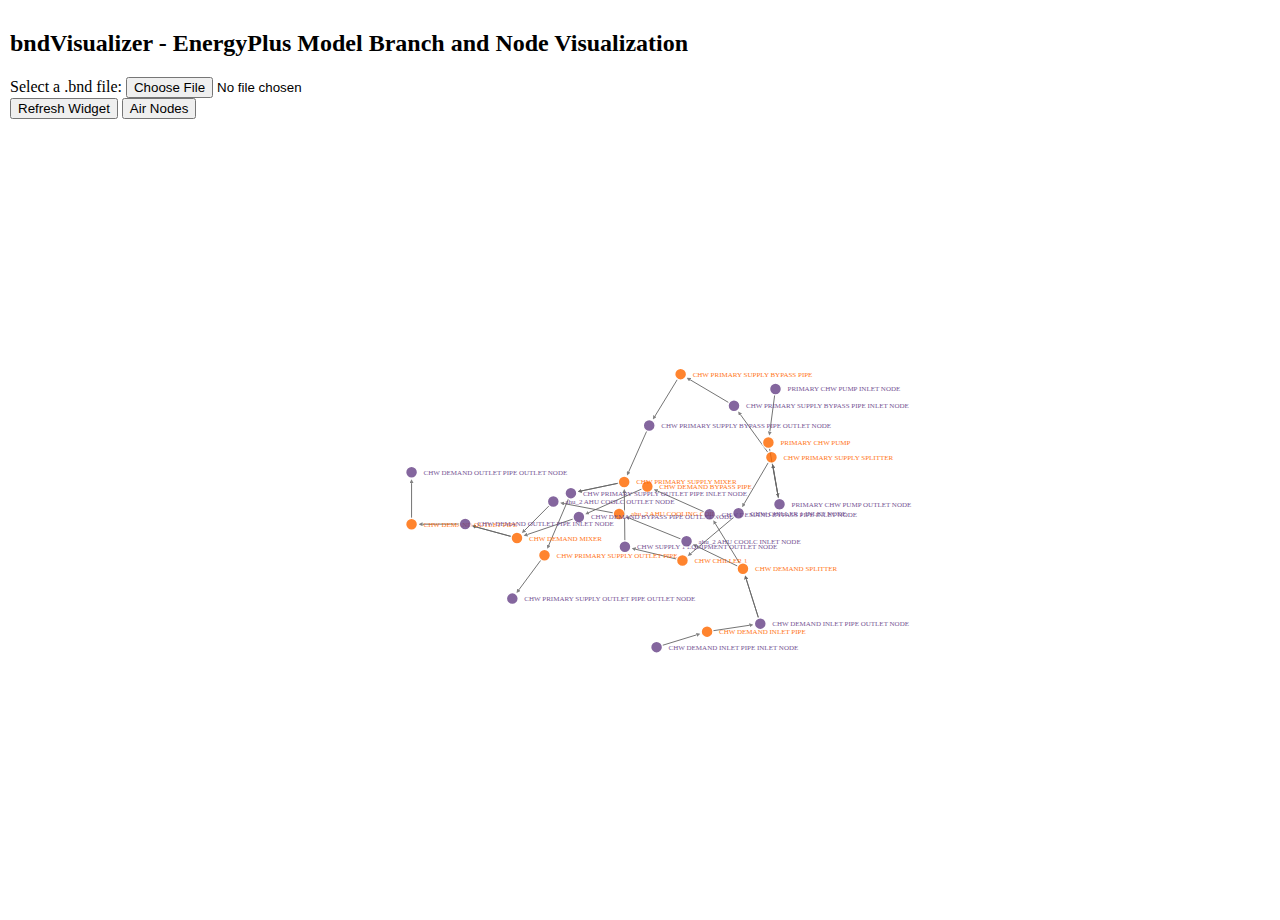
==== d3/subpage_d3.html @ aadb8e7d "Add google analytics tag" ====
<!DOCTYPE html>
<html>
<head>
<meta charset="utf-8" />
<title>bndVisualizer</title>
<script type="text/javascript" src="./lib/js/bnd2nodes.js"></script>
<link rel="stylesheet" type="text/css" href="style.css">
<!-- Google tag (gtag.js) -->
<script async src="https://www.googletagmanager.com/gtag/js?id=G-CP5YZ4WH09"></script>
<script>
  window.dataLayer = window.dataLayer || [];
  function gtag(){dataLayer.push(arguments);}
  gtag('js', new Date());

  gtag('config', 'G-CP5YZ4WH09');
</script>
<script>
  var scheduledRender;
(function() {
  // If window.HTMLWidgets is already defined, then use it; otherwise create a
  // new object. This allows preceding code to set options that affect the
  // initialization process (though none currently exist).
  window.HTMLWidgets = window.HTMLWidgets || {};

  // See if we're running in a viewer pane. If not, we're in a web browser.
  var viewerMode = window.HTMLWidgets.viewerMode =
      /\bviewer_pane=1\b/.test(window.location);

  // See if we're running in Shiny mode. If not, it's a static document.
  // Note that static widgets can appear in both Shiny and static modes, but
  // obviously, Shiny widgets can only appear in Shiny apps/documents.
  var shinyMode = window.HTMLWidgets.shinyMode =
      typeof(window.Shiny) !== "undefined" && !!window.Shiny.outputBindings;

  // We can't count on jQuery being available, so we implement our own
  // version if necessary.
  function querySelectorAll(scope, selector) {
    if (typeof(jQuery) !== "undefined" && scope instanceof jQuery) {
      return scope.find(selector);
    }
    if (scope.querySelectorAll) {
      return scope.querySelectorAll(selector);
    }
  }

  function asArray(value) {
    if (value === null)
      return [];
    if ($.isArray(value))
      return value;
    return [value];
  }

  // Implement jQuery's extend
  function extend(target /*, ... */) {
    if (arguments.length == 1) {
      return target;
    }
    for (var i = 1; i < arguments.length; i++) {
      var source = arguments[i];
      for (var prop in source) {
        if (source.hasOwnProperty(prop)) {
          target[prop] = source[prop];
        }
      }
    }
    return target;
  }

  // IE8 doesn't support Array.forEach.
  function forEach(values, callback, thisArg) {
    if (values.forEach) {
      values.forEach(callback, thisArg);
    } else {
      for (var i = 0; i < values.length; i++) {
        callback.call(thisArg, values[i], i, values);
      }
    }
  }

  // Replaces the specified method with the return value of funcSource.
  //
  // Note that funcSource should not BE the new method, it should be a function
  // that RETURNS the new method. funcSource receives a single argument that is
  // the overridden method, it can be called from the new method. The overridden
  // method can be called like a regular function, it has the target permanently
  // bound to it so "this" will work correctly.
  function overrideMethod(target, methodName, funcSource) {
    var superFunc = target[methodName] || function() {};
    var superFuncBound = function() {
      return superFunc.apply(target, arguments);
    };
    target[methodName] = funcSource(superFuncBound);
  }

  // Add a method to delegator that, when invoked, calls
  // delegatee.methodName. If there is no such method on
  // the delegatee, but there was one on delegator before
  // delegateMethod was called, then the original version
  // is invoked instead.
  // For example:
  //
  // var a = {
  //   method1: function() { console.log('a1'); }
  //   method2: function() { console.log('a2'); }
  // };
  // var b = {
  //   method1: function() { console.log('b1'); }
  // };
  // delegateMethod(a, b, "method1");
  // delegateMethod(a, b, "method2");
  // a.method1();
  // a.method2();
  //
  // The output would be "b1", "a2".
  function delegateMethod(delegator, delegatee, methodName) {
    var inherited = delegator[methodName];
    delegator[methodName] = function() {
      var target = delegatee;
      var method = delegatee[methodName];

      // The method doesn't exist on the delegatee. Instead,
      // call the method on the delegator, if it exists.
      if (!method) {
        target = delegator;
        method = inherited;
      }

      if (method) {
        return method.apply(target, arguments);
      }
    };
  }

  // Implement a vague facsimilie of jQuery's data method
  function elementData(el, name, value) {
    if (arguments.length == 2) {
      return el["htmlwidget_data_" + name];
    } else if (arguments.length == 3) {
      el["htmlwidget_data_" + name] = value;
      return el;
    } else {
      throw new Error("Wrong number of arguments for elementData: " +
        arguments.length);
    }
  }

  // http://stackoverflow.com/questions/3446170/escape-string-for-use-in-javascript-regex
  function escapeRegExp(str) {
    return str.replace(/[\-\[\]\/\{\}\(\)\*\+\?\.\\\^\$\|]/g, "\\$&");
  }

  function hasClass(el, className) {
    var re = new RegExp("\\b" + escapeRegExp(className) + "\\b");
    return re.test(el.className);
  }

  // elements - array (or array-like object) of HTML elements
  // className - class name to test for
  // include - if true, only return elements with given className;
  //   if false, only return elements *without* given className
  function filterByClass(elements, className, include) {
    var results = [];
    for (var i = 0; i < elements.length; i++) {
      if (hasClass(elements[i], className) == include)
        results.push(elements[i]);
    }
    return results;
  }

  function on(obj, eventName, func) {
    if (obj.addEventListener) {
      obj.addEventListener(eventName, func, false);
    } else if (obj.attachEvent) {
      obj.attachEvent(eventName, func);
    }
  }

  function off(obj, eventName, func) {
    if (obj.removeEventListener)
      obj.removeEventListener(eventName, func, false);
    else if (obj.detachEvent) {
      obj.detachEvent(eventName, func);
    }
  }

  // Translate array of values to top/right/bottom/left, as usual with
  // the "padding" CSS property
  // https://developer.mozilla.org/en-US/docs/Web/CSS/padding
  function unpackPadding(value) {
    if (typeof(value) === "number")
      value = [value];
    if (value.length === 1) {
      return {top: value[0], right: value[0], bottom: value[0], left: value[0]};
    }
    if (value.length === 2) {
      return {top: value[0], right: value[1], bottom: value[0], left: value[1]};
    }
    if (value.length === 3) {
      return {top: value[0], right: value[1], bottom: value[2], left: value[1]};
    }
    if (value.length === 4) {
      return {top: value[0], right: value[1], bottom: value[2], left: value[3]};
    }
  }

  // Convert an unpacked padding object to a CSS value
  function paddingToCss(paddingObj) {
    return paddingObj.top + "px " + paddingObj.right + "px " + paddingObj.bottom + "px " + paddingObj.left + "px";
  }

  // Makes a number suitable for CSS
  function px(x) {
    if (typeof(x) === "number")
      return x + "px";
    else
      return x;
  }

  // Retrieves runtime widget sizing information for an element.
  // The return value is either null, or an object with fill, padding,
  // defaultWidth, defaultHeight fields.
  function sizingPolicy(el) {
    var sizingEl = document.querySelector("script[data-for='" + el.id + "'][type='application/htmlwidget-sizing']");
    if (!sizingEl)
      return null;
    var sp = JSON.parse(sizingEl.textContent || sizingEl.text || "{}");
    if (viewerMode) {
      return sp.viewer;
    } else {
      return sp.browser;
    }
  }

  // @param tasks Array of strings (or falsy value, in which case no-op).
  //   Each element must be a valid JavaScript expression that yields a
  //   function. Or, can be an array of objects with "code" and "data"
  //   properties; in this case, the "code" property should be a string
  //   of JS that's an expr that yields a function, and "data" should be
  //   an object that will be added as an additional argument when that
  //   function is called.
  // @param target The object that will be "this" for each function
  //   execution.
  // @param args Array of arguments to be passed to the functions. (The
  //   same arguments will be passed to all functions.)
  function evalAndRun(tasks, target, args) {
    if (tasks) {
      forEach(tasks, function(task) {
        var theseArgs = args;
        if (typeof(task) === "object") {
          theseArgs = theseArgs.concat([task.data]);
          task = task.code;
        }
        var taskFunc = tryEval(task);
        if (typeof(taskFunc) !== "function") {
          throw new Error("Task must be a function! Source:\n" + task);
        }
        taskFunc.apply(target, theseArgs);
      });
    }
  }

  // Attempt eval() both with and without enclosing in parentheses.
  // Note that enclosing coerces a function declaration into
  // an expression that eval() can parse
  // (otherwise, a SyntaxError is thrown)
  function tryEval(code) {
    var result = null;
    try {
      result = eval("(" + code + ")");
    } catch(error) {
      if (!(error instanceof SyntaxError)) {
        throw error;
      }
      try {
        result = eval(code);
      } catch(e) {
        if (e instanceof SyntaxError) {
          throw error;
        } else {
          throw e;
        }
      }
    }
    return result;
  }

  function initSizing(el) {
    var sizing = sizingPolicy(el);
    if (!sizing)
      return;

    var cel = document.getElementById("htmlwidget_container");
    if (!cel)
      return;

    if (typeof(sizing.padding) !== "undefined") {
      document.body.style.margin = "0";
      document.body.style.padding = paddingToCss(unpackPadding(sizing.padding));
    }

    if (sizing.fill) {
      document.body.style.overflow = "hidden";
      document.body.style.width = "100%";
      document.body.style.height = "100%";
      document.documentElement.style.width = "100%";
      document.documentElement.style.height = "100%";
      if (cel) {
        cel.style.position = "absolute";
        var pad = unpackPadding(sizing.padding);
        // cel.style.top = pad.top + "px";
        cel.style.top = 100 + "px";
        cel.style.right = pad.right + "px";
        cel.style.bottom = pad.bottom + "px";
        cel.style.left = pad.left + "px";
        el.style.width = "100%";
        el.style.height = "100%";
      }

      return {
        getWidth: function() { return cel.offsetWidth; },
        getHeight: function() { return cel.offsetHeight; }
      };

    } else {
      el.style.width = px(sizing.width);
      el.style.height = px(sizing.height);

      return {
        getWidth: function() { return el.offsetWidth; },
        getHeight: function() { return el.offsetHeight; }
      };
    }
  }

  // Default implementations for methods
  var defaults = {
    find: function(scope) {
      return querySelectorAll(scope, "." + this.name);
    },
    renderError: function(el, err) {
      var $el = $(el);

      this.clearError(el);

      // Add all these error classes, as Shiny does
      var errClass = "shiny-output-error";
      if (err.type !== null) {
        // use the classes of the error condition as CSS class names
        errClass = errClass + " " + $.map(asArray(err.type), function(type) {
          return errClass + "-" + type;
        }).join(" ");
      }
      errClass = errClass + " htmlwidgets-error";

      // Is el inline or block? If inline or inline-block, just display:none it
      // and add an inline error.
      var display = $el.css("display");
      $el.data("restore-display-mode", display);

      if (display === "inline" || display === "inline-block") {
        $el.hide();
        if (err.message !== "") {
          var errorSpan = $("<span>").addClass(errClass);
          errorSpan.text(err.message);
          $el.after(errorSpan);
        }
      } else if (display === "block") {
        // If block, add an error just after the el, set visibility:none on the
        // el, and position the error to be on top of the el.
        // Mark it with a unique ID and CSS class so we can remove it later.
        $el.css("visibility", "hidden");
        if (err.message !== "") {
          var errorDiv = $("<div>").addClass(errClass).css("position", "absolute")
            .css("top", el.offsetTop)
            .css("left", el.offsetLeft)
            // setting width can push out the page size, forcing otherwise
            // unnecessary scrollbars to appear and making it impossible for
            // the element to shrink; so use max-width instead
            .css("maxWidth", el.offsetWidth)
            .css("height", el.offsetHeight);
          errorDiv.text(err.message);
          $el.after(errorDiv);

          // Really dumb way to keep the size/position of the error in sync with
          // the parent element as the window is resized or whatever.
          var intId = setInterval(function() {
            if (!errorDiv[0].parentElement) {
              clearInterval(intId);
              return;
            }
            errorDiv
              .css("top", el.offsetTop)
              .css("left", el.offsetLeft)
              .css("maxWidth", el.offsetWidth)
              .css("height", el.offsetHeight);
          }, 500);
        }
      }
    },
    clearError: function(el) {
      var $el = $(el);
      var display = $el.data("restore-display-mode");
      $el.data("restore-display-mode", null);

      if (display === "inline" || display === "inline-block") {
        if (display)
          $el.css("display", display);
        $(el.nextSibling).filter(".htmlwidgets-error").remove();
      } else if (display === "block"){
        $el.css("visibility", "inherit");
        $(el.nextSibling).filter(".htmlwidgets-error").remove();
      }
    },
    sizing: {}
  };

  // Called by widget bindings to register a new type of widget. The definition
  // object can contain the following properties:
  // - name (required) - A string indicating the binding name, which will be
  //   used by default as the CSS classname to look for.
  // - initialize (optional) - A function(el) that will be called once per
  //   widget element; if a value is returned, it will be passed as the third
  //   value to renderValue.
  // - renderValue (required) - A function(el, data, initValue) that will be
  //   called with data. Static contexts will cause this to be called once per
  //   element; Shiny apps will cause this to be called multiple times per
  //   element, as the data changes.
  window.HTMLWidgets.widget = function(definition) {
    if (!definition.name) {
      throw new Error("Widget must have a name");
    }
    if (!definition.type) {
      throw new Error("Widget must have a type");
    }
    // Currently we only support output widgets
    if (definition.type !== "output") {
      throw new Error("Unrecognized widget type '" + definition.type + "'");
    }
    // TODO: Verify that .name is a valid CSS classname

    // Support new-style instance-bound definitions. Old-style class-bound
    // definitions have one widget "object" per widget per type/class of
    // widget; the renderValue and resize methods on such widget objects
    // take el and instance arguments, because the widget object can't
    // store them. New-style instance-bound definitions have one widget
    // object per widget instance; the definition that's passed in doesn't
    // provide renderValue or resize methods at all, just the single method
    //   factory(el, width, height)
    // which returns an object that has renderValue(x) and resize(w, h).
    // This enables a far more natural programming style for the widget
    // author, who can store per-instance state using either OO-style
    // instance fields or functional-style closure variables (I guess this
    // is in contrast to what can only be called C-style pseudo-OO which is
    // what we required before).
    if (definition.factory) {
      definition = createLegacyDefinitionAdapter(definition);
    }

    if (!definition.renderValue) {
      throw new Error("Widget must have a renderValue function");
    }

    // For static rendering (non-Shiny), use a simple widget registration
    // scheme. We also use this scheme for Shiny apps/documents that also
    // contain static widgets.
    window.HTMLWidgets.widgets = window.HTMLWidgets.widgets || [];
    // Merge defaults into the definition; don't mutate the original definition.
    var staticBinding = extend({}, defaults, definition);
    overrideMethod(staticBinding, "find", function(superfunc) {
      return function(scope) {
        var results = superfunc(scope);
        // Filter out Shiny outputs, we only want the static kind
        return filterByClass(results, "html-widget-output", false);
      };
    });
    window.HTMLWidgets.widgets.push(staticBinding);

    if (shinyMode) {
      // Shiny is running. Register the definition with an output binding.
      // The definition itself will not be the output binding, instead
      // we will make an output binding object that delegates to the
      // definition. This is because we foolishly used the same method
      // name (renderValue) for htmlwidgets definition and Shiny bindings
      // but they actually have quite different semantics (the Shiny
      // bindings receive data that includes lots of metadata that it
      // strips off before calling htmlwidgets renderValue). We can't
      // just ignore the difference because in some widgets it's helpful
      // to call this.renderValue() from inside of resize(), and if
      // we're not delegating, then that call will go to the Shiny
      // version instead of the htmlwidgets version.

      // Merge defaults with definition, without mutating either.
      var bindingDef = extend({}, defaults, definition);

      // This object will be our actual Shiny binding.
      var shinyBinding = new Shiny.OutputBinding();

      // With a few exceptions, we'll want to simply use the bindingDef's
      // version of methods if they are available, otherwise fall back to
      // Shiny's defaults. NOTE: If Shiny's output bindings gain additional
      // methods in the future, and we want them to be overrideable by
      // HTMLWidget binding definitions, then we'll need to add them to this
      // list.
      delegateMethod(shinyBinding, bindingDef, "getId");
      delegateMethod(shinyBinding, bindingDef, "onValueChange");
      delegateMethod(shinyBinding, bindingDef, "onValueError");
      delegateMethod(shinyBinding, bindingDef, "renderError");
      delegateMethod(shinyBinding, bindingDef, "clearError");
      delegateMethod(shinyBinding, bindingDef, "showProgress");

      // The find, renderValue, and resize are handled differently, because we
      // want to actually decorate the behavior of the bindingDef methods.

      shinyBinding.find = function(scope) {
        var results = bindingDef.find(scope);

        // Only return elements that are Shiny outputs, not static ones
        var dynamicResults = results.filter(".html-widget-output");

        // It's possible that whatever caused Shiny to think there might be
        // new dynamic outputs, also caused there to be new static outputs.
        // Since there might be lots of different htmlwidgets bindings, we
        // schedule execution for later--no need to staticRender multiple
        // times.
        if (results.length !== dynamicResults.length)
          scheduleStaticRender();

        return dynamicResults;
      };

      // Wrap renderValue to handle initialization, which unfortunately isn't
      // supported natively by Shiny at the time of this writing.

      shinyBinding.renderValue = function(el, data) {
        Shiny.renderDependencies(data.deps);
        // Resolve strings marked as javascript literals to objects
        if (!(data.evals instanceof Array)) data.evals = [data.evals];
        for (var i = 0; data.evals && i < data.evals.length; i++) {
          window.HTMLWidgets.evaluateStringMember(data.x, data.evals[i]);
        }
        if (!bindingDef.renderOnNullValue) {
          if (data.x === null) {
            el.style.visibility = "hidden";
            return;
          } else {
            el.style.visibility = "inherit";
          }
        }
        if (!elementData(el, "initialized")) {
          initSizing(el);

          elementData(el, "initialized", true);
          if (bindingDef.initialize) {
            var result = bindingDef.initialize(el, el.offsetWidth,
              el.offsetHeight);
            elementData(el, "init_result", result);
          }
        }
        bindingDef.renderValue(el, data.x, elementData(el, "init_result"));
        evalAndRun(data.jsHooks.render, elementData(el, "init_result"), [el, data.x]);
      };

      // Only override resize if bindingDef implements it
      if (bindingDef.resize) {
        shinyBinding.resize = function(el, width, height) {
          // Shiny can call resize before initialize/renderValue have been
          // called, which doesn't make sense for widgets.
          if (elementData(el, "initialized")) {
            bindingDef.resize(el, width, height, elementData(el, "init_result"));
          }
        };
      }

      Shiny.outputBindings.register(shinyBinding, bindingDef.name);
    }
  };

  var scheduleStaticRenderTimerId = null;
  scheduledRender = function scheduleStaticRender() {
    if (!scheduleStaticRenderTimerId) {
      scheduleStaticRenderTimerId = setTimeout(function() {
        scheduleStaticRenderTimerId = null;
        window.HTMLWidgets.staticRender();
      }, 1);
    }
  }

  // Render static widgets after the document finishes loading
  // Statically render all elements that are of this widget's class
  window.HTMLWidgets.staticRender = function() {
    console.log("is this called")
    var bindings = window.HTMLWidgets.widgets || [];
    console.log(bindings)
    forEach(bindings, function(binding) {
      var matches = binding.find(document.documentElement);
      console.log(matches)
      forEach(matches, function(el) {
        var sizeObj = initSizing(el, binding);
        console.log("it's here")

        if (hasClass(el, "html-widget-static-bound"))
          console.log("it's returned");
          // return;
        console.log("it's here")

        el.className = el.className + " html-widget-static-bound";
        console.log("it's here")
        var initResult;
        if (binding.initialize) {
          initResult = binding.initialize(el,
            sizeObj ? sizeObj.getWidth() : el.offsetWidth,
            sizeObj ? sizeObj.getHeight() : el.offsetHeight
          );
          elementData(el, "init_result", initResult);
        }

        if (binding.resize) {
          var lastSize = {
            w: sizeObj ? sizeObj.getWidth() : el.offsetWidth,
            h: sizeObj ? sizeObj.getHeight() : el.offsetHeight
          };
          var resizeHandler = function(e) {
            var size = {
              w: sizeObj ? sizeObj.getWidth() : el.offsetWidth,
              h: sizeObj ? sizeObj.getHeight() : el.offsetHeight
            };
            if (size.w === 0 && size.h === 0)
              return;
            if (size.w === lastSize.w && size.h === lastSize.h)
              return;
            lastSize = size;
            binding.resize(el, size.w, size.h, initResult);
          };

          on(window, "resize", resizeHandler);

          // This is needed for cases where we're running in a Shiny
          // app, but the widget itself is not a Shiny output, but
          // rather a simple static widget. One example of this is
          // an rmarkdown document that has runtime:shiny and widget
          // that isn't in a render function. Shiny only knows to
          // call resize handlers for Shiny outputs, not for static
          // widgets, so we do it ourselves.
          if (window.jQuery) {
            window.jQuery(document).on(
              "shown.htmlwidgets shown.bs.tab.htmlwidgets shown.bs.collapse.htmlwidgets",
              resizeHandler
            );
            window.jQuery(document).on(
              "hidden.htmlwidgets hidden.bs.tab.htmlwidgets hidden.bs.collapse.htmlwidgets",
              resizeHandler
            );
          }

          // This is needed for the specific case of ioslides, which
          // flips slides between display:none and display:block.
          // Ideally we would not have to have ioslide-specific code
          // here, but rather have ioslides raise a generic event,
          // but the rmarkdown package just went to CRAN so the
          // window to getting that fixed may be long.
          if (window.addEventListener) {
            // It's OK to limit this to window.addEventListener
            // browsers because ioslides itself only supports
            // such browsers.
            on(document, "slideenter", resizeHandler);
            on(document, "slideleave", resizeHandler);
          }
        }

        var scriptData = document.querySelector("script[data-for='" + el.id + "'][type='application/json']");
        console.log(scriptData)
        if (scriptData) {
          var data = JSON.parse(scriptData.textContent || scriptData.text);
          // Resolve strings marked as javascript literals to objects
          if (!(data.evals instanceof Array)) data.evals = [data.evals];
          for (var k = 0; data.evals && k < data.evals.length; k++) {
            window.HTMLWidgets.evaluateStringMember(data.x, data.evals[k]);
          }
          binding.renderValue(el, data.x, initResult);
          evalAndRun(data.jsHooks.render, initResult, [el, data.x]);
        }
      });
    });

    invokePostRenderHandlers();
  }


  function has_jQuery3() {
    if (!window.jQuery) {
      return false;
    }
    var $version = window.jQuery.fn.jquery;
    var $major_version = parseInt($version.split(".")[0]);
    return $major_version >= 3;
  }

  /*
  / Shiny 1.4 bumped jQuery from 1.x to 3.x which means jQuery's
  / on-ready handler (i.e., $(fn)) is now asyncronous (i.e., it now
  / really means $(setTimeout(fn)).
  / https://jquery.com/upgrade-guide/3.0/#breaking-change-document-ready-handlers-are-now-asynchronous
  /
  / Since Shiny uses $() to schedule initShiny, shiny>=1.4 calls initShiny
  / one tick later than it did before, which means staticRender() is
  / called renderValue() earlier than (advanced) widget authors might be expecting.
  / https://github.com/rstudio/shiny/issues/2630
  /
  / For a concrete example, leaflet has some methods (e.g., updateBounds)
  / which reference Shiny methods registered in initShiny (e.g., setInputValue).
  / Since leaflet is privy to this life-cycle, it knows to use setTimeout() to
  / delay execution of those methods (until Shiny methods are ready)
  / https://github.com/rstudio/leaflet/blob/18ec981/javascript/src/index.js#L266-L268
  /
  / Ideally widget authors wouldn't need to use this setTimeout() hack that
  / leaflet uses to call Shiny methods on a staticRender(). In the long run,
  / the logic initShiny should be broken up so that method registration happens
  / right away, but binding happens later.
  */
  function maybeStaticRenderLater() {
    if (shinyMode && has_jQuery3()) {
      window.jQuery(window.HTMLWidgets.staticRender);
    } else {
      window.HTMLWidgets.staticRender();
    }
  }

  if (document.addEventListener) {
    document.addEventListener("DOMContentLoaded", function() {
      document.removeEventListener("DOMContentLoaded", arguments.callee, false);
      maybeStaticRenderLater();
    }, false);
  } else if (document.attachEvent) {
    document.attachEvent("onreadystatechange", function() {
      if (document.readyState === "complete") {
        document.detachEvent("onreadystatechange", arguments.callee);
        maybeStaticRenderLater();
      }
    });
  }


  window.HTMLWidgets.getAttachmentUrl = function(depname, key) {
    // If no key, default to the first item
    if (typeof(key) === "undefined")
      key = 1;

    var link = document.getElementById(depname + "-" + key + "-attachment");
    if (!link) {
      throw new Error("Attachment " + depname + "/" + key + " not found in document");
    }
    return link.getAttribute("href");
  };

  window.HTMLWidgets.dataframeToD3 = function(df) {
    var names = [];
    var length;
    for (var name in df) {
        if (df.hasOwnProperty(name))
            names.push(name);
        if (typeof(df[name]) !== "object" || typeof(df[name].length) === "undefined") {
            throw new Error("All fields must be arrays");
        } else if (typeof(length) !== "undefined" && length !== df[name].length) {
            throw new Error("All fields must be arrays of the same length");
        }
        length = df[name].length;
    }
    var results = [];
    var item;
    for (var row = 0; row < length; row++) {
        item = {};
        for (var col = 0; col < names.length; col++) {
            item[names[col]] = df[names[col]][row];
        }
        results.push(item);
    }
    return results;
  };

  window.HTMLWidgets.transposeArray2D = function(array) {
      if (array.length === 0) return array;
      var newArray = array[0].map(function(col, i) {
          return array.map(function(row) {
              return row[i]
          })
      });
      return newArray;
  };
  // Split value at splitChar, but allow splitChar to be escaped
  // using escapeChar. Any other characters escaped by escapeChar
  // will be included as usual (including escapeChar itself).
  function splitWithEscape(value, splitChar, escapeChar) {
    var results = [];
    var escapeMode = false;
    var currentResult = "";
    for (var pos = 0; pos < value.length; pos++) {
      if (!escapeMode) {
        if (value[pos] === splitChar) {
          results.push(currentResult);
          currentResult = "";
        } else if (value[pos] === escapeChar) {
          escapeMode = true;
        } else {
          currentResult += value[pos];
        }
      } else {
        currentResult += value[pos];
        escapeMode = false;
      }
    }
    if (currentResult !== "") {
      results.push(currentResult);
    }
    return results;
  }
  // Function authored by Yihui/JJ Allaire
  window.HTMLWidgets.evaluateStringMember = function(o, member) {
    var parts = splitWithEscape(member, '.', '\\');
    for (var i = 0, l = parts.length; i < l; i++) {
      var part = parts[i];
      // part may be a character or 'numeric' member name
      if (o !== null && typeof o === "object" && part in o) {
        if (i == (l - 1)) { // if we are at the end of the line then evalulate
          if (typeof o[part] === "string")
            o[part] = tryEval(o[part]);
        } else { // otherwise continue to next embedded object
          o = o[part];
        }
      }
    }
  };

  // Retrieve the HTMLWidget instance (i.e. the return value of an
  // HTMLWidget binding's initialize() or factory() function)
  // associated with an element, or null if none.
  window.HTMLWidgets.getInstance = function(el) {
    return elementData(el, "init_result");
  };

  // Finds the first element in the scope that matches the selector,
  // and returns the HTMLWidget instance (i.e. the return value of
  // an HTMLWidget binding's initialize() or factory() function)
  // associated with that element, if any. If no element matches the
  // selector, or the first matching element has no HTMLWidget
  // instance associated with it, then null is returned.
  //
  // The scope argument is optional, and defaults to window.document.
  window.HTMLWidgets.find = function(scope, selector) {
    if (arguments.length == 1) {
      selector = scope;
      scope = document;
    }

    var el = scope.querySelector(selector);
    if (el === null) {
      return null;
    } else {
      return window.HTMLWidgets.getInstance(el);
    }
  };

  // Finds all elements in the scope that match the selector, and
  // returns the HTMLWidget instances (i.e. the return values of
  // an HTMLWidget binding's initialize() or factory() function)
  // associated with the elements, in an array. If elements that
  // match the selector don't have an associated HTMLWidget
  // instance, the returned array will contain nulls.
  //
  // The scope argument is optional, and defaults to window.document.
  window.HTMLWidgets.findAll = function(scope, selector) {
    if (arguments.length == 1) {
      selector = scope;
      scope = document;
    }

    var nodes = scope.querySelectorAll(selector);
    var results = [];
    for (var i = 0; i < nodes.length; i++) {
      results.push(window.HTMLWidgets.getInstance(nodes[i]));
    }
    return results;
  };

  var postRenderHandlers = [];
  function invokePostRenderHandlers() {
    while (postRenderHandlers.length) {
      var handler = postRenderHandlers.shift();
      if (handler) {
        handler();
      }
    }
  }

  // Register the given callback function to be invoked after the
  // next time static widgets are rendered.
  window.HTMLWidgets.addPostRenderHandler = function(callback) {
    postRenderHandlers.push(callback);
  };

  // Takes a new-style instance-bound definition, and returns an
  // old-style class-bound definition. This saves us from having
  // to rewrite all the logic in this file to accomodate both
  // types of definitions.
  function createLegacyDefinitionAdapter(defn) {
    var result = {
      name: defn.name,
      type: defn.type,
      initialize: function(el, width, height) {
        return defn.factory(el, width, height);
      },
      renderValue: function(el, x, instance) {
        return instance.renderValue(x);
      },
      resize: function(el, width, height, instance) {
        return instance.resize(width, height);
      }
    };

    if (defn.find)
      result.find = defn.find;
    if (defn.renderError)
      result.renderError = defn.renderError;
    if (defn.clearError)
      result.clearError = defn.clearError;

    return result;
  }
})();

</script>
<script>// https://d3js.org Version 4.5.0. Copyright 2017 Mike Bostock.
(function(t,n){"object"==typeof exports&&"undefined"!=typeof module?n(exports):"function"==typeof define&&define.amd?define(["exports"],n):n(t.d3=t.d3||{})})(this,function(t){"use strict";function n(t){return function(n,e){return Ns(t(n),e)}}function e(t,n,e){var r=Math.abs(n-t)/Math.max(0,e),i=Math.pow(10,Math.floor(Math.log(r)/Math.LN10)),o=r/i;return o>=Ys?i*=10:o>=Bs?i*=5:o>=js&&(i*=2),n<t?-i:i}function r(t){return t.length}function i(t,n,e){var r=t(e);return"translate("+(isFinite(r)?r:n(e))+",0)"}function o(t,n,e){var r=t(e);return"translate(0,"+(isFinite(r)?r:n(e))+")"}function u(t){var n=t.bandwidth()/2;return t.round()&&(n=Math.round(n)),function(e){return t(e)+n}}function a(){return!this.__axis}function c(t,n){function e(e){var p,d=null==c?n.ticks?n.ticks.apply(n,r):n.domain():c,v=null==s?n.tickFormat?n.tickFormat.apply(n,r):ff:s,_=Math.max(f,0)+h,y=t===lf||t===pf?i:o,g=n.range(),m=g[0]+.5,x=g[g.length-1]+.5,b=(n.bandwidth?u:ff)(n.copy()),w=e.selection?e.selection():e,M=w.selectAll(".domain").data([null]),T=w.selectAll(".tick").data(d,n).order(),N=T.exit(),k=T.enter().append("g").attr("class","tick"),S=T.select("line"),E=T.select("text"),A=t===lf||t===df?-1:1,C=t===df||t===hf?(p="x","y"):(p="y","x");M=M.merge(M.enter().insert("path",".tick").attr("class","domain").attr("stroke","#000")),T=T.merge(k),S=S.merge(k.append("line").attr("stroke","#000").attr(p+"2",A*f).attr(C+"1",.5).attr(C+"2",.5)),E=E.merge(k.append("text").attr("fill","#000").attr(p,A*_).attr(C,.5).attr("dy",t===lf?"0em":t===pf?"0.71em":"0.32em")),e!==w&&(M=M.transition(e),T=T.transition(e),S=S.transition(e),E=E.transition(e),N=N.transition(e).attr("opacity",vf).attr("transform",function(t){return y(b,this.parentNode.__axis||b,t)}),k.attr("opacity",vf).attr("transform",function(t){return y(this.parentNode.__axis||b,b,t)})),N.remove(),M.attr("d",t===df||t==hf?"M"+A*l+","+m+"H0.5V"+x+"H"+A*l:"M"+m+","+A*l+"V0.5H"+x+"V"+A*l),T.attr("opacity",1).attr("transform",function(t){return y(b,b,t)}),S.attr(p+"2",A*f),E.attr(p,A*_).text(v),w.filter(a).attr("fill","none").attr("font-size",10).attr("font-family","sans-serif").attr("text-anchor",t===hf?"start":t===df?"end":"middle"),w.each(function(){this.__axis=b})}var r=[],c=null,s=null,f=6,l=6,h=3;return e.scale=function(t){return arguments.length?(n=t,e):n},e.ticks=function(){return r=sf.call(arguments),e},e.tickArguments=function(t){return arguments.length?(r=null==t?[]:sf.call(t),e):r.slice()},e.tickValues=function(t){return arguments.length?(c=null==t?null:sf.call(t),e):c&&c.slice()},e.tickFormat=function(t){return arguments.length?(s=t,e):s},e.tickSize=function(t){return arguments.length?(f=l=+t,e):f},e.tickSizeInner=function(t){return arguments.length?(f=+t,e):f},e.tickSizeOuter=function(t){return arguments.length?(l=+t,e):l},e.tickPadding=function(t){return arguments.length?(h=+t,e):h},e}function s(t){return c(lf,t)}function f(t){return c(hf,t)}function l(t){return c(pf,t)}function h(t){return c(df,t)}function p(){for(var t,n=0,e=arguments.length,r={};n<e;++n){if(!(t=arguments[n]+"")||t in r)throw new Error("illegal type: "+t);r[t]=[]}return new d(r)}function d(t){this._=t}function v(t,n){return t.trim().split(/^|\s+/).map(function(t){var e="",r=t.indexOf(".");if(r>=0&&(e=t.slice(r+1),t=t.slice(0,r)),t&&!n.hasOwnProperty(t))throw new Error("unknown type: "+t);return{type:t,name:e}})}function _(t,n){for(var e,r=0,i=t.length;r<i;++r)if((e=t[r]).name===n)return e.value}function y(t,n,e){for(var r=0,i=t.length;r<i;++r)if(t[r].name===n){t[r]=_f,t=t.slice(0,r).concat(t.slice(r+1));break}return null!=e&&t.push({name:n,value:e}),t}function g(t){return function(){var n=this.ownerDocument,e=this.namespaceURI;return e===yf&&n.documentElement.namespaceURI===yf?n.createElement(t):n.createElementNS(e,t)}}function m(t){return function(){return this.ownerDocument.createElementNS(t.space,t.local)}}function x(){return new b}function b(){this._="@"+(++bf).toString(36)}function w(t,n,e){return t=M(t,n,e),function(n){var e=n.relatedTarget;e&&(e===this||8&e.compareDocumentPosition(this))||t.call(this,n)}}function M(n,e,r){return function(i){var o=t.event;t.event=i;try{n.call(this,this.__data__,e,r)}finally{t.event=o}}}function T(t){return t.trim().split(/^|\s+/).map(function(t){var n="",e=t.indexOf(".");return e>=0&&(n=t.slice(e+1),t=t.slice(0,e)),{type:t,name:n}})}function N(t){return function(){var n=this.__on;if(n){for(var e,r=0,i=-1,o=n.length;r<o;++r)e=n[r],t.type&&e.type!==t.type||e.name!==t.name?n[++i]=e:this.removeEventListener(e.type,e.listener,e.capture);++i?n.length=i:delete this.__on}}}function k(t,n,e){var r=kf.hasOwnProperty(t.type)?w:M;return function(i,o,u){var a,c=this.__on,s=r(n,o,u);if(c)for(var f=0,l=c.length;f<l;++f)if((a=c[f]).type===t.type&&a.name===t.name)return this.removeEventListener(a.type,a.listener,a.capture),this.addEventListener(a.type,a.listener=s,a.capture=e),void(a.value=n);this.addEventListener(t.type,s,e),a={type:t.type,name:t.name,value:n,listener:s,capture:e},c?c.push(a):this.__on=[a]}}function S(n,e,r,i){var o=t.event;n.sourceEvent=t.event,t.event=n;try{return e.apply(r,i)}finally{t.event=o}}function E(){}function A(){return[]}function C(t,n){this.ownerDocument=t.ownerDocument,this.namespaceURI=t.namespaceURI,this._next=null,this._parent=t,this.__data__=n}function z(t,n,e,r,i,o){for(var u,a=0,c=n.length,s=o.length;a<s;++a)(u=n[a])?(u.__data__=o[a],r[a]=u):e[a]=new C(t,o[a]);for(;a<c;++a)(u=n[a])&&(i[a]=u)}function P(t,n,e,r,i,o,u){var a,c,s,f={},l=n.length,h=o.length,p=new Array(l);for(a=0;a<l;++a)(c=n[a])&&(p[a]=s=If+u.call(c,c.__data__,a,n),s in f?i[a]=c:f[s]=c);for(a=0;a<h;++a)s=If+u.call(t,o[a],a,o),(c=f[s])?(r[a]=c,c.__data__=o[a],f[s]=null):e[a]=new C(t,o[a]);for(a=0;a<l;++a)(c=n[a])&&f[p[a]]===c&&(i[a]=c)}function R(t,n){return t<n?-1:t>n?1:t>=n?0:NaN}function q(t){return function(){this.removeAttribute(t)}}function L(t){return function(){this.removeAttributeNS(t.space,t.local)}}function U(t,n){return function(){this.setAttribute(t,n)}}function D(t,n){return function(){this.setAttributeNS(t.space,t.local,n)}}function O(t,n){return function(){var e=n.apply(this,arguments);null==e?this.removeAttribute(t):this.setAttribute(t,e)}}function F(t,n){return function(){var e=n.apply(this,arguments);null==e?this.removeAttributeNS(t.space,t.local):this.setAttributeNS(t.space,t.local,e)}}function I(t){return function(){this.style.removeProperty(t)}}function Y(t,n,e){return function(){this.style.setProperty(t,n,e)}}function B(t,n,e){return function(){var r=n.apply(this,arguments);null==r?this.style.removeProperty(t):this.style.setProperty(t,r,e)}}function j(t){return function(){delete this[t]}}function H(t,n){return function(){this[t]=n}}function X(t,n){return function(){var e=n.apply(this,arguments);null==e?delete this[t]:this[t]=e}}function V(t){return t.trim().split(/^|\s+/)}function W(t){return t.classList||new $(t)}function $(t){this._node=t,this._names=V(t.getAttribute("class")||"")}function Z(t,n){for(var e=W(t),r=-1,i=n.length;++r<i;)e.add(n[r])}function G(t,n){for(var e=W(t),r=-1,i=n.length;++r<i;)e.remove(n[r])}function J(t){return function(){Z(this,t)}}function Q(t){return function(){G(this,t)}}function K(t,n){return function(){(n.apply(this,arguments)?Z:G)(this,t)}}function tt(){this.textContent=""}function nt(t){return function(){this.textContent=t}}function et(t){return function(){var n=t.apply(this,arguments);this.textContent=null==n?"":n}}function rt(){this.innerHTML=""}function it(t){return function(){this.innerHTML=t}}function ot(t){return function(){var n=t.apply(this,arguments);this.innerHTML=null==n?"":n}}function ut(){this.nextSibling&&this.parentNode.appendChild(this)}function at(){this.previousSibling&&this.parentNode.insertBefore(this,this.parentNode.firstChild)}function ct(){return null}function st(){var t=this.parentNode;t&&t.removeChild(this)}function ft(t,n,e){var r=Kf(t),i=r.CustomEvent;i?i=new i(n,e):(i=r.document.createEvent("Event"),e?(i.initEvent(n,e.bubbles,e.cancelable),i.detail=e.detail):i.initEvent(n,!1,!1)),t.dispatchEvent(i)}function lt(t,n){return function(){return ft(this,t,n)}}function ht(t,n){return function(){return ft(this,t,n.apply(this,arguments))}}function pt(t,n){this._groups=t,this._parents=n}function dt(){return new pt([[document.documentElement]],hl)}function vt(){t.event.stopImmediatePropagation()}function _t(t,n){var e=t.document.documentElement,r=pl(t).on("dragstart.drag",null);n&&(r.on("click.drag",yl,!0),setTimeout(function(){r.on("click.drag",null)},0)),"onselectstart"in e?r.on("selectstart.drag",null):(e.style.MozUserSelect=e.__noselect,delete e.__noselect)}function yt(t,n,e,r,i,o,u,a,c,s){this.target=t,this.type=n,this.subject=e,this.identifier=r,this.active=i,this.x=o,this.y=u,this.dx=a,this.dy=c,this._=s}function gt(){return!t.event.button}function mt(){return this.parentNode}function xt(n){return null==n?{x:t.event.x,y:t.event.y}:n}function bt(t,n){var e=Object.create(t.prototype);for(var r in n)e[r]=n[r];return e}function wt(){}function Mt(t){var n;return t=(t+"").trim().toLowerCase(),(n=Sl.exec(t))?(n=parseInt(n[1],16),new Et(n>>8&15|n>>4&240,n>>4&15|240&n,(15&n)<<4|15&n,1)):(n=El.exec(t))?Tt(parseInt(n[1],16)):(n=Al.exec(t))?new Et(n[1],n[2],n[3],1):(n=Cl.exec(t))?new Et(255*n[1]/100,255*n[2]/100,255*n[3]/100,1):(n=zl.exec(t))?Nt(n[1],n[2],n[3],n[4]):(n=Pl.exec(t))?Nt(255*n[1]/100,255*n[2]/100,255*n[3]/100,n[4]):(n=Rl.exec(t))?At(n[1],n[2]/100,n[3]/100,1):(n=ql.exec(t))?At(n[1],n[2]/100,n[3]/100,n[4]):Ll.hasOwnProperty(t)?Tt(Ll[t]):"transparent"===t?new Et(NaN,NaN,NaN,0):null}function Tt(t){return new Et(t>>16&255,t>>8&255,255&t,1)}function Nt(t,n,e,r){return r<=0&&(t=n=e=NaN),new Et(t,n,e,r)}function kt(t){return t instanceof wt||(t=Mt(t)),t?(t=t.rgb(),new Et(t.r,t.g,t.b,t.opacity)):new Et}function St(t,n,e,r){return 1===arguments.length?kt(t):new Et(t,n,e,null==r?1:r)}function Et(t,n,e,r){this.r=+t,this.g=+n,this.b=+e,this.opacity=+r}function At(t,n,e,r){return r<=0?t=n=e=NaN:e<=0||e>=1?t=n=NaN:n<=0&&(t=NaN),new Pt(t,n,e,r)}function Ct(t){if(t instanceof Pt)return new Pt(t.h,t.s,t.l,t.opacity);if(t instanceof wt||(t=Mt(t)),!t)return new Pt;if(t instanceof Pt)return t;t=t.rgb();var n=t.r/255,e=t.g/255,r=t.b/255,i=Math.min(n,e,r),o=Math.max(n,e,r),u=NaN,a=o-i,c=(o+i)/2;return a?(u=n===o?(e-r)/a+6*(e<r):e===o?(r-n)/a+2:(n-e)/a+4,a/=c<.5?o+i:2-o-i,u*=60):a=c>0&&c<1?0:u,new Pt(u,a,c,t.opacity)}function zt(t,n,e,r){return 1===arguments.length?Ct(t):new Pt(t,n,e,null==r?1:r)}function Pt(t,n,e,r){this.h=+t,this.s=+n,this.l=+e,this.opacity=+r}function Rt(t,n,e){return 255*(t<60?n+(e-n)*t/60:t<180?e:t<240?n+(e-n)*(240-t)/60:n)}function qt(t){if(t instanceof Ut)return new Ut(t.l,t.a,t.b,t.opacity);if(t instanceof jt){var n=t.h*Ul;return new Ut(t.l,Math.cos(n)*t.c,Math.sin(n)*t.c,t.opacity)}t instanceof Et||(t=kt(t));var e=It(t.r),r=It(t.g),i=It(t.b),o=Dt((.4124564*e+.3575761*r+.1804375*i)/Fl),u=Dt((.2126729*e+.7151522*r+.072175*i)/Il),a=Dt((.0193339*e+.119192*r+.9503041*i)/Yl);return new Ut(116*u-16,500*(o-u),200*(u-a),t.opacity)}function Lt(t,n,e,r){return 1===arguments.length?qt(t):new Ut(t,n,e,null==r?1:r)}function Ut(t,n,e,r){this.l=+t,this.a=+n,this.b=+e,this.opacity=+r}function Dt(t){return t>Xl?Math.pow(t,1/3):t/Hl+Bl}function Ot(t){return t>jl?t*t*t:Hl*(t-Bl)}function Ft(t){return 255*(t<=.0031308?12.92*t:1.055*Math.pow(t,1/2.4)-.055)}function It(t){return(t/=255)<=.04045?t/12.92:Math.pow((t+.055)/1.055,2.4)}function Yt(t){if(t instanceof jt)return new jt(t.h,t.c,t.l,t.opacity);t instanceof Ut||(t=qt(t));var n=Math.atan2(t.b,t.a)*Dl;return new jt(n<0?n+360:n,Math.sqrt(t.a*t.a+t.b*t.b),t.l,t.opacity)}function Bt(t,n,e,r){return 1===arguments.length?Yt(t):new jt(t,n,e,null==r?1:r)}function jt(t,n,e,r){this.h=+t,this.c=+n,this.l=+e,this.opacity=+r}function Ht(t){if(t instanceof Vt)return new Vt(t.h,t.s,t.l,t.opacity);t instanceof Et||(t=kt(t));var n=t.r/255,e=t.g/255,r=t.b/255,i=(Kl*r+Jl*n-Ql*e)/(Kl+Jl-Ql),o=r-i,u=(Gl*(e-i)-$l*o)/Zl,a=Math.sqrt(u*u+o*o)/(Gl*i*(1-i)),c=a?Math.atan2(u,o)*Dl-120:NaN;return new Vt(c<0?c+360:c,a,i,t.opacity)}function Xt(t,n,e,r){return 1===arguments.length?Ht(t):new Vt(t,n,e,null==r?1:r)}function Vt(t,n,e,r){this.h=+t,this.s=+n,this.l=+e,this.opacity=+r}function Wt(t,n,e,r,i){var o=t*t,u=o*t;return((1-3*t+3*o-u)*n+(4-6*o+3*u)*e+(1+3*t+3*o-3*u)*r+u*i)/6}function $t(t,n){return function(e){return t+e*n}}function Zt(t,n,e){return t=Math.pow(t,e),n=Math.pow(n,e)-t,e=1/e,function(r){return Math.pow(t+r*n,e)}}function Gt(t,n){var e=n-t;return e?$t(t,e>180||e<-180?e-360*Math.round(e/360):e):ch(isNaN(t)?n:t)}function Jt(t){return 1===(t=+t)?Qt:function(n,e){return e-n?Zt(n,e,t):ch(isNaN(n)?e:n)}}function Qt(t,n){var e=n-t;return e?$t(t,e):ch(isNaN(t)?n:t)}function Kt(t){return function(n){var e,r,i=n.length,o=new Array(i),u=new Array(i),a=new Array(i);for(e=0;e<i;++e)r=St(n[e]),o[e]=r.r||0,u[e]=r.g||0,a[e]=r.b||0;return o=t(o),u=t(u),a=t(a),r.opacity=1,function(t){return r.r=o(t),r.g=u(t),r.b=a(t),r+""}}}function tn(t){return function(){return t}}function nn(t){return function(n){return t(n)+""}}function en(t){return"none"===t?wh:(th||(th=document.createElement("DIV"),nh=document.documentElement,eh=document.defaultView),th.style.transform=t,t=eh.getComputedStyle(nh.appendChild(th),null).getPropertyValue("transform"),nh.removeChild(th),t=t.slice(7,-1).split(","),Mh(+t[0],+t[1],+t[2],+t[3],+t[4],+t[5]))}function rn(t){return null==t?wh:(rh||(rh=document.createElementNS("http://www.w3.org/2000/svg","g")),rh.setAttribute("transform",t),(t=rh.transform.baseVal.consolidate())?(t=t.matrix,Mh(t.a,t.b,t.c,t.d,t.e,t.f)):wh)}function on(t,n,e,r){function i(t){return t.length?t.pop()+" ":""}function o(t,r,i,o,u,a){if(t!==i||r!==o){var c=u.push("translate(",null,n,null,e);a.push({i:c-4,x:dh(t,i)},{i:c-2,x:dh(r,o)})}else(i||o)&&u.push("translate("+i+n+o+e)}function u(t,n,e,o){t!==n?(t-n>180?n+=360:n-t>180&&(t+=360),o.push({i:e.push(i(e)+"rotate(",null,r)-2,x:dh(t,n)})):n&&e.push(i(e)+"rotate("+n+r)}function a(t,n,e,o){t!==n?o.push({i:e.push(i(e)+"skewX(",null,r)-2,x:dh(t,n)}):n&&e.push(i(e)+"skewX("+n+r)}function c(t,n,e,r,o,u){if(t!==e||n!==r){var a=o.push(i(o)+"scale(",null,",",null,")");u.push({i:a-4,x:dh(t,e)},{i:a-2,x:dh(n,r)})}else 1===e&&1===r||o.push(i(o)+"scale("+e+","+r+")")}return function(n,e){var r=[],i=[];return n=t(n),e=t(e),o(n.translateX,n.translateY,e.translateX,e.translateY,r,i),u(n.rotate,e.rotate,r,i),a(n.skewX,e.skewX,r,i),c(n.scaleX,n.scaleY,e.scaleX,e.scaleY,r,i),n=e=null,function(t){for(var n,e=-1,o=i.length;++e<o;)r[(n=i[e]).i]=n.x(t);return r.join("")}}}function un(t){return((t=Math.exp(t))+1/t)/2}function an(t){return((t=Math.exp(t))-1/t)/2}function cn(t){return((t=Math.exp(2*t))-1)/(t+1)}function sn(t){return function(n,e){var r=t((n=zt(n)).h,(e=zt(e)).h),i=Qt(n.s,e.s),o=Qt(n.l,e.l),u=Qt(n.opacity,e.opacity);return function(t){return n.h=r(t),n.s=i(t),n.l=o(t),n.opacity=u(t),n+""}}}function fn(t,n){var e=Qt((t=Lt(t)).l,(n=Lt(n)).l),r=Qt(t.a,n.a),i=Qt(t.b,n.b),o=Qt(t.opacity,n.opacity);return function(n){return t.l=e(n),t.a=r(n),t.b=i(n),t.opacity=o(n),t+""}}function ln(t){return function(n,e){var r=t((n=Bt(n)).h,(e=Bt(e)).h),i=Qt(n.c,e.c),o=Qt(n.l,e.l),u=Qt(n.opacity,e.opacity);return function(t){return n.h=r(t),n.c=i(t),n.l=o(t),n.opacity=u(t),n+""}}}function hn(t){return function n(e){function r(n,r){var i=t((n=Xt(n)).h,(r=Xt(r)).h),o=Qt(n.s,r.s),u=Qt(n.l,r.l),a=Qt(n.opacity,r.opacity);return function(t){return n.h=i(t),n.s=o(t),n.l=u(Math.pow(t,e)),n.opacity=a(t),n+""}}return e=+e,r.gamma=n,r}(1)}function pn(){return jh||(Vh(dn),jh=Xh.now()+Hh)}function dn(){jh=0}function vn(){this._call=this._time=this._next=null}function _n(t,n,e){var r=new vn;return r.restart(t,n,e),r}function yn(){pn(),++Oh;for(var t,n=ih;n;)(t=jh-n._time)>=0&&n._call.call(null,t),n=n._next;--Oh}function gn(){jh=(Bh=Xh.now())+Hh,Oh=Fh=0;try{yn()}finally{Oh=0,xn(),jh=0}}function mn(){var t=Xh.now(),n=t-Bh;n>Yh&&(Hh-=n,Bh=t)}function xn(){for(var t,n,e=ih,r=1/0;e;)e._call?(r>e._time&&(r=e._time),t=e,e=e._next):(n=e._next,e._next=null,e=t?t._next=n:ih=n);oh=t,bn(r)}function bn(t){if(!Oh){Fh&&(Fh=clearTimeout(Fh));var n=t-jh;n>24?(t<1/0&&(Fh=setTimeout(gn,n)),Ih&&(Ih=clearInterval(Ih))):(Ih||(Bh=jh,Ih=setInterval(mn,Yh)),Oh=1,Vh(gn))}}function wn(t,n){var e=t.__transition;if(!e||!(e=e[n])||e.state>Jh)throw new Error("too late");return e}function Mn(t,n){var e=t.__transition;if(!e||!(e=e[n])||e.state>Kh)throw new Error("too late");return e}function Tn(t,n){var e=t.__transition;if(!e||!(e=e[n]))throw new Error("too late");return e}function Nn(t,n,e){function r(t){e.state=Qh,e.timer.restart(i,e.delay,e.time),e.delay<=t&&i(t-e.delay)}function i(r){var s,f,l,h;if(e.state!==Qh)return u();for(s in c)if(h=c[s],h.name===e.name){if(h.state===tp)return Wh(i);h.state===np?(h.state=rp,h.timer.stop(),h.on.call("interrupt",t,t.__data__,h.index,h.group),delete c[s]):+s<n&&(h.state=rp,h.timer.stop(),delete c[s])}if(Wh(function(){e.state===tp&&(e.state=np,e.timer.restart(o,e.delay,e.time),o(r))}),e.state=Kh,e.on.call("start",t,t.__data__,e.index,e.group),e.state===Kh){for(e.state=tp,a=new Array(l=e.tween.length),s=0,f=-1;s<l;++s)(h=e.tween[s].value.call(t,t.__data__,e.index,e.group))&&(a[++f]=h);a.length=f+1}}function o(n){for(var r=n<e.duration?e.ease.call(null,n/e.duration):(e.timer.restart(u),e.state=ep,1),i=-1,o=a.length;++i<o;)a[i].call(null,r);e.state===ep&&(e.on.call("end",t,t.__data__,e.index,e.group),u())}function u(){e.state=rp,e.timer.stop(),delete c[n];for(var r in c)return;delete t.__transition}var a,c=t.__transition;c[n]=e,e.timer=_n(r,0,e.time)}function kn(t,n){var e,r;return function(){var i=Mn(this,t),o=i.tween;if(o!==e){r=e=o;for(var u=0,a=r.length;u<a;++u)if(r[u].name===n){r=r.slice(),r.splice(u,1);break}}i.tween=r}}function Sn(t,n,e){var r,i;if("function"!=typeof e)throw new Error;return function(){var o=Mn(this,t),u=o.tween;if(u!==r){i=(r=u).slice();for(var a={name:n,value:e},c=0,s=i.length;c<s;++c)if(i[c].name===n){i[c]=a;break}c===s&&i.push(a)}o.tween=i}}function En(t,n,e){var r=t._id;return t.each(function(){var t=Mn(this,r);(t.value||(t.value={}))[n]=e.apply(this,arguments)}),function(t){return Tn(t,r).value[n]}}function An(t){return function(){this.removeAttribute(t)}}function Cn(t){return function(){this.removeAttributeNS(t.space,t.local)}}function zn(t,n,e){var r,i;return function(){var o=this.getAttribute(t);return o===e?null:o===r?i:i=n(r=o,e)}}function Pn(t,n,e){var r,i;return function(){var o=this.getAttributeNS(t.space,t.local);return o===e?null:o===r?i:i=n(r=o,e)}}function Rn(t,n,e){var r,i,o;return function(){var u,a=e(this);return null==a?void this.removeAttribute(t):(u=this.getAttribute(t),u===a?null:u===r&&a===i?o:o=n(r=u,i=a))}}function qn(t,n,e){var r,i,o;return function(){var u,a=e(this);return null==a?void this.removeAttributeNS(t.space,t.local):(u=this.getAttributeNS(t.space,t.local),u===a?null:u===r&&a===i?o:o=n(r=u,i=a))}}function Ln(t,n){function e(){var e=this,r=n.apply(e,arguments);return r&&function(n){e.setAttributeNS(t.space,t.local,r(n))}}return e._value=n,e}function Un(t,n){function e(){var e=this,r=n.apply(e,arguments);return r&&function(n){e.setAttribute(t,r(n))}}return e._value=n,e}function Dn(t,n){return function(){wn(this,t).delay=+n.apply(this,arguments)}}function On(t,n){return n=+n,function(){wn(this,t).delay=n}}function Fn(t,n){return function(){Mn(this,t).duration=+n.apply(this,arguments)}}function In(t,n){return n=+n,function(){Mn(this,t).duration=n}}function Yn(t,n){if("function"!=typeof n)throw new Error;return function(){Mn(this,t).ease=n}}function Bn(t){return(t+"").trim().split(/^|\s+/).every(function(t){var n=t.indexOf(".");return n>=0&&(t=t.slice(0,n)),!t||"start"===t})}function jn(t,n,e){var r,i,o=Bn(n)?wn:Mn;return function(){var u=o(this,t),a=u.on;a!==r&&(i=(r=a).copy()).on(n,e),u.on=i}}function Hn(t){return function(){var n=this.parentNode;for(var e in this.__transition)if(+e!==t)return;n&&n.removeChild(this)}}function Xn(t,n){var e,r,i;return function(){var o=Kf(this).getComputedStyle(this,null),u=o.getPropertyValue(t),a=(this.style.removeProperty(t),o.getPropertyValue(t));return u===a?null:u===e&&a===r?i:i=n(e=u,r=a)}}function Vn(t){return function(){this.style.removeProperty(t)}}function Wn(t,n,e){var r,i;return function(){var o=Kf(this).getComputedStyle(this,null).getPropertyValue(t);return o===e?null:o===r?i:i=n(r=o,e)}}function $n(t,n,e){var r,i,o;return function(){var u=Kf(this).getComputedStyle(this,null),a=u.getPropertyValue(t),c=e(this);return null==c&&(this.style.removeProperty(t),c=u.getPropertyValue(t)),a===c?null:a===r&&c===i?o:o=n(r=a,i=c)}}function Zn(t,n,e){function r(){var r=this,i=n.apply(r,arguments);return i&&function(n){r.style.setProperty(t,i(n),e)}}return r._value=n,r}function Gn(t){return function(){this.textContent=t}}function Jn(t){return function(){var n=t(this);this.textContent=null==n?"":n}}function Qn(t,n,e,r){this._groups=t,this._parents=n,this._name=e,this._id=r}function Kn(t){return dt().transition(t)}function te(){return++kp}function ne(t){return+t}function ee(t){return t*t}function re(t){return t*(2-t)}function ie(t){return((t*=2)<=1?t*t:--t*(2-t)+1)/2}function oe(t){return t*t*t}function ue(t){return--t*t*t+1}function ae(t){return((t*=2)<=1?t*t*t:(t-=2)*t*t+2)/2}function ce(t){return 1-Math.cos(t*Rp)}function se(t){return Math.sin(t*Rp)}function fe(t){return(1-Math.cos(Pp*t))/2}function le(t){return Math.pow(2,10*t-10)}function he(t){return 1-Math.pow(2,-10*t)}function pe(t){return((t*=2)<=1?Math.pow(2,10*t-10):2-Math.pow(2,10-10*t))/2}function de(t){return 1-Math.sqrt(1-t*t)}function ve(t){return Math.sqrt(1- --t*t)}function _e(t){return((t*=2)<=1?1-Math.sqrt(1-t*t):Math.sqrt(1-(t-=2)*t)+1)/2}function ye(t){return 1-ge(1-t)}function ge(t){return(t=+t)<qp?jp*t*t:t<Up?jp*(t-=Lp)*t+Dp:t<Fp?jp*(t-=Op)*t+Ip:jp*(t-=Yp)*t+Bp}function me(t){return((t*=2)<=1?1-ge(1-t):ge(t-1)+1)/2}function xe(t,n){for(var e;!(e=t.__transition)||!(e=e[n]);)if(!(t=t.parentNode))return td.time=pn(),td;return e}function be(){t.event.stopImmediatePropagation()}function we(t){return{type:t}}function Me(){return!t.event.button}function Te(){var t=this.ownerSVGElement||this;return[[0,0],[t.width.baseVal.value,t.height.baseVal.value]]}function Ne(t){for(;!t.__brush;)if(!(t=t.parentNode))return;return t.__brush}function ke(t){return t[0][0]===t[1][0]||t[0][1]===t[1][1]}function Se(t){var n=t.__brush;return n?n.dim.output(n.selection):null}function Ee(){return Ce(ld)}function Ae(){return Ce(hd)}function Ce(n){function e(t){var e=t.property("__brush",a).selectAll(".overlay").data([we("overlay")]);e.enter().append("rect").attr("class","overlay").attr("pointer-events","all").attr("cursor",dd.overlay).merge(e).each(function(){var t=Ne(this).extent;pl(this).attr("x",t[0][0]).attr("y",t[0][1]).attr("width",t[1][0]-t[0][0]).attr("height",t[1][1]-t[0][1])}),t.selectAll(".selection").data([we("selection")]).enter().append("rect").attr("class","selection").attr("cursor",dd.selection).attr("fill","#777").attr("fill-opacity",.3).attr("stroke","#fff").attr("shape-rendering","crispEdges");var i=t.selectAll(".handle").data(n.handles,function(t){return t.type});i.exit().remove(),i.enter().append("rect").attr("class",function(t){return"handle handle--"+t.type}).attr("cursor",function(t){return dd[t.type]}),t.each(r).attr("fill","none").attr("pointer-events","all").style("-webkit-tap-highlight-color","rgba(0,0,0,0)").on("mousedown.brush touchstart.brush",u)}function r(){var t=pl(this),n=Ne(this).selection;n?(t.selectAll(".selection").style("display",null).attr("x",n[0][0]).attr("y",n[0][1]).attr("width",n[1][0]-n[0][0]).attr("height",n[1][1]-n[0][1]),t.selectAll(".handle").style("display",null).attr("x",function(t){return"e"===t.type[t.type.length-1]?n[1][0]-h/2:n[0][0]-h/2}).attr("y",function(t){return"s"===t.type[0]?n[1][1]-h/2:n[0][1]-h/2}).attr("width",function(t){return"n"===t.type||"s"===t.type?n[1][0]-n[0][0]+h:h}).attr("height",function(t){return"e"===t.type||"w"===t.type?n[1][1]-n[0][1]+h:h})):t.selectAll(".selection,.handle").style("display","none").attr("x",null).attr("y",null).attr("width",null).attr("height",null)}function i(t,n){return t.__brush.emitter||new o(t,n)}function o(t,n){this.that=t,this.args=n,this.state=t.__brush,this.active=0}function u(){function e(){var t=zf(T);!U||w||M||(Math.abs(t[0]-O[0])>Math.abs(t[1]-O[1])?M=!0:w=!0),O=t,b=!0,ud(),o()}function o(){var t;switch(m=O[0]-D[0],x=O[1]-D[1],k){case cd:case ad:S&&(m=Math.max(P-l,Math.min(q-v,m)),h=l+m,_=v+m),E&&(x=Math.max(R-p,Math.min(L-y,x)),d=p+x,g=y+x);break;case sd:S<0?(m=Math.max(P-l,Math.min(q-l,m)),h=l+m,_=v):S>0&&(m=Math.max(P-v,Math.min(q-v,m)),h=l,_=v+m),E<0?(x=Math.max(R-p,Math.min(L-p,x)),d=p+x,g=y):E>0&&(x=Math.max(R-y,Math.min(L-y,x)),d=p,g=y+x);break;case fd:S&&(h=Math.max(P,Math.min(q,l-m*S)),_=Math.max(P,Math.min(q,v+m*S))),E&&(d=Math.max(R,Math.min(L,p-x*E)),g=Math.max(R,Math.min(L,y+x*E)))}_<h&&(S*=-1,t=l,l=v,v=t,t=h,h=_,_=t,N in vd&&Y.attr("cursor",dd[N=vd[N]])),g<d&&(E*=-1,t=p,p=y,y=t,t=d,d=g,g=t,N in _d&&Y.attr("cursor",dd[N=_d[N]])),A.selection&&(z=A.selection),w&&(h=z[0][0],_=z[1][0]),M&&(d=z[0][1],g=z[1][1]),z[0][0]===h&&z[0][1]===d&&z[1][0]===_&&z[1][1]===g||(A.selection=[[h,d],[_,g]],r.call(T),F.brush())}function u(){if(be(),t.event.touches){if(t.event.touches.length)return;c&&clearTimeout(c),c=setTimeout(function(){c=null},500),I.on("touchmove.brush touchend.brush touchcancel.brush",null)}else _t(t.event.view,b),B.on("keydown.brush keyup.brush mousemove.brush mouseup.brush",null);I.attr("pointer-events","all"),Y.attr("cursor",dd.overlay),A.selection&&(z=A.selection),ke(z)&&(A.selection=null,r.call(T)),F.end()}function a(){switch(t.event.keyCode){case 16:U=S&&E;break;case 18:k===sd&&(S&&(v=_-m*S,l=h+m*S),E&&(y=g-x*E,p=d+x*E),k=fd,o());break;case 32:k!==sd&&k!==fd||(S<0?v=_-m:S>0&&(l=h-m),E<0?y=g-x:E>0&&(p=d-x),k=cd,Y.attr("cursor",dd.selection),o());break;default:return}ud()}function s(){switch(t.event.keyCode){case 16:U&&(w=M=U=!1,o());break;case 18:k===fd&&(S<0?v=_:S>0&&(l=h),E<0?y=g:E>0&&(p=d),k=sd,o());break;case 32:k===cd&&(t.event.altKey?(S&&(v=_-m*S,l=h+m*S),E&&(y=g-x*E,p=d+x*E),k=fd):(S<0?v=_:S>0&&(l=h),E<0?y=g:E>0&&(p=d),k=sd),Y.attr("cursor",dd[N]),o());break;default:return}ud()}if(t.event.touches){if(t.event.changedTouches.length<t.event.touches.length)return ud()}else if(c)return;if(f.apply(this,arguments)){var l,h,p,d,v,_,y,g,m,x,b,w,M,T=this,N=t.event.target.__data__.type,k="selection"===(t.event.metaKey?N="overlay":N)?ad:t.event.altKey?fd:sd,S=n===hd?null:yd[N],E=n===ld?null:gd[N],A=Ne(T),C=A.extent,z=A.selection,P=C[0][0],R=C[0][1],q=C[1][0],L=C[1][1],U=S&&E&&t.event.shiftKey,D=zf(T),O=D,F=i(T,arguments).beforestart();"overlay"===N?A.selection=z=[[l=n===hd?P:D[0],p=n===ld?R:D[1]],[v=n===hd?q:l,y=n===ld?L:p]]:(l=z[0][0],p=z[0][1],v=z[1][0],y=z[1][1]),h=l,d=p,_=v,g=y;var I=pl(T).attr("pointer-events","none"),Y=I.selectAll(".overlay").attr("cursor",dd[N]);if(t.event.touches)I.on("touchmove.brush",e,!0).on("touchend.brush touchcancel.brush",u,!0);else{var B=pl(t.event.view).on("keydown.brush",a,!0).on("keyup.brush",s,!0).on("mousemove.brush",e,!0).on("mouseup.brush",u,!0);gl(t.event.view)}be(),op(T),r.call(T),F.start()}}function a(){var t=this.__brush||{selection:null};return t.extent=s.apply(this,arguments),t.dim=n,t}var c,s=Te,f=Me,l=p(e,"start","brush","end"),h=6;return e.move=function(t,e){t.selection?t.on("start.brush",function(){i(this,arguments).beforestart().start()}).on("interrupt.brush end.brush",function(){i(this,arguments).end()}).tween("brush",function(){function t(t){u.selection=1===t&&ke(s)?null:f(t),r.call(o),a.brush()}var o=this,u=o.__brush,a=i(o,arguments),c=u.selection,s=n.input("function"==typeof e?e.apply(this,arguments):e,u.extent),f=mh(c,s);return c&&s?t:t(1)}):t.each(function(){var t=this,o=arguments,u=t.__brush,a=n.input("function"==typeof e?e.apply(t,o):e,u.extent),c=i(t,o).beforestart();op(t),u.selection=null==a||ke(a)?null:a,r.call(t),c.start().brush().end()})},o.prototype={beforestart:function(){return 1===++this.active&&(this.state.emitter=this,this.starting=!0),this},start:function(){return this.starting&&(this.starting=!1,this.emit("start")),this},brush:function(){return this.emit("brush"),this},end:function(){return 0===--this.active&&(delete this.state.emitter,this.emit("end")),this},emit:function(t){S(new od(e,t,n.output(this.state.selection)),l.apply,l,[t,this.that,this.args])}},e.extent=function(t){return arguments.length?(s="function"==typeof t?t:id([[+t[0][0],+t[0][1]],[+t[1][0],+t[1][1]]]),e):s},e.filter=function(t){return arguments.length?(f="function"==typeof t?t:id(!!t),e):f},e.handleSize=function(t){return arguments.length?(h=+t,e):h},e.on=function(){var t=l.on.apply(l,arguments);return t===l?e:t},e}function ze(t){return function(n,e){return t(n.source.value+n.target.value,e.source.value+e.target.value)}}function Pe(){this._x0=this._y0=this._x1=this._y1=null,this._=""}function Re(){return new Pe}function qe(t){return t.source}function Le(t){return t.target}function Ue(t){return t.radius}function De(t){return t.startAngle}function Oe(t){return t.endAngle}function Fe(){}function Ie(t,n){var e=new Fe;if(t instanceof Fe)t.each(function(t,n){e.set(n,t)});else if(Array.isArray(t)){var r,i=-1,o=t.length;if(null==n)for(;++i<o;)e.set(i,t[i]);else for(;++i<o;)e.set(n(r=t[i],i,t),r)}else if(t)for(var u in t)e.set(u,t[u]);return e}function Ye(){return{}}function Be(t,n,e){t[n]=e}function je(){return Ie()}function He(t,n,e){t.set(n,e)}function Xe(){}function Ve(t,n){var e=new Xe;if(t instanceof Xe)t.each(function(t){e.add(t)});else if(t){var r=-1,i=t.length;if(null==n)for(;++r<i;)e.add(t[r]);else for(;++r<i;)e.add(n(t[r],r,t))}return e}function We(t){return new Function("d","return {"+t.map(function(t,n){return JSON.stringify(t)+": d["+n+"]"}).join(",")+"}")}function $e(t,n){var e=We(t);return function(r,i){return n(e(r),i,t)}}function Ze(t){var n=Object.create(null),e=[];return t.forEach(function(t){for(var r in t)r in n||e.push(n[r]=r)}),e}function Ge(t,n,e,r){if(isNaN(n)||isNaN(e))return t;var i,o,u,a,c,s,f,l,h,p=t._root,d={data:r},v=t._x0,_=t._y0,y=t._x1,g=t._y1;if(!p)return t._root=d,t;for(;p.length;)if((s=n>=(o=(v+y)/2))?v=o:y=o,(f=e>=(u=(_+g)/2))?_=u:g=u,i=p,!(p=p[l=f<<1|s]))return i[l]=d,t;if(a=+t._x.call(null,p.data),c=+t._y.call(null,p.data),n===a&&e===c)return d.next=p,i?i[l]=d:t._root=d,t;do i=i?i[l]=new Array(4):t._root=new Array(4),(s=n>=(o=(v+y)/2))?v=o:y=o,(f=e>=(u=(_+g)/2))?_=u:g=u;while((l=f<<1|s)===(h=(c>=u)<<1|a>=o));return i[h]=p,i[l]=d,t}function Je(t){var n,e,r,i,o=t.length,u=new Array(o),a=new Array(o),c=1/0,s=1/0,f=-(1/0),l=-(1/0);for(e=0;e<o;++e)isNaN(r=+this._x.call(null,n=t[e]))||isNaN(i=+this._y.call(null,n))||(u[e]=r,a[e]=i,r<c&&(c=r),r>f&&(f=r),i<s&&(s=i),i>l&&(l=i));for(f<c&&(c=this._x0,f=this._x1),l<s&&(s=this._y0,l=this._y1),this.cover(c,s).cover(f,l),e=0;e<o;++e)Ge(this,u[e],a[e],t[e]);return this}function Qe(t){for(var n=0,e=t.length;n<e;++n)this.remove(t[n]);return this}function Ke(t){return t[0]}function tr(t){return t[1]}function nr(t,n,e){var r=new er(null==n?Ke:n,null==e?tr:e,NaN,NaN,NaN,NaN);return null==t?r:r.addAll(t)}function er(t,n,e,r,i,o){this._x=t,this._y=n,this._x0=e,this._y0=r,this._x1=i,this._y1=o,this._root=void 0}function rr(t){for(var n={data:t.data},e=n;t=t.next;)e=e.next={data:t.data};return n}function ir(t){return t.x+t.vx}function or(t){return t.y+t.vy}function ur(t){return t.index}function ar(t,n){var e=t.get(n);if(!e)throw new Error("missing: "+n);return e}function cr(t){return t.x}function sr(t){return t.y}function fr(t){if(!(n=Cv.exec(t)))throw new Error("invalid format: "+t);var n,e=n[1]||" ",r=n[2]||">",i=n[3]||"-",o=n[4]||"",u=!!n[5],a=n[6]&&+n[6],c=!!n[7],s=n[8]&&+n[8].slice(1),f=n[9]||"";"n"===f?(c=!0,f="g"):Av[f]||(f=""),(u||"0"===e&&"="===r)&&(u=!0,e="0",r="="),this.fill=e,this.align=r,this.sign=i,this.symbol=o,this.zero=u,this.width=a,this.comma=c,this.precision=s,this.type=f}function lr(t){return t}function hr(n){return Pv=qv(n),
t.format=Pv.format,t.formatPrefix=Pv.formatPrefix,Pv}function pr(){this.reset()}function dr(t,n,e){var r=t.s=n+e,i=r-n,o=r-i;t.t=n-o+(e-i)}function vr(t){return t>1?0:t<-1?m_:Math.acos(t)}function _r(t){return t>1?x_:t<-1?-x_:Math.asin(t)}function yr(t){return(t=R_(t/2))*t}function gr(){}function mr(t,n){t&&O_.hasOwnProperty(t.type)&&O_[t.type](t,n)}function xr(t,n,e){var r,i=-1,o=t.length-e;for(n.lineStart();++i<o;)r=t[i],n.point(r[0],r[1],r[2]);n.lineEnd()}function br(t,n){var e=-1,r=t.length;for(n.polygonStart();++e<r;)xr(t[e],n,1);n.polygonEnd()}function wr(){B_.point=Tr}function Mr(){Nr(Fv,Iv)}function Tr(t,n){B_.point=Nr,Fv=t,Iv=n,t*=T_,n*=T_,Yv=t,Bv=E_(n=n/2+b_),jv=R_(n)}function Nr(t,n){t*=T_,n*=T_,n=n/2+b_;var e=t-Yv,r=e>=0?1:-1,i=r*e,o=E_(n),u=R_(n),a=jv*u,c=Bv*o+a*E_(i),s=a*r*R_(i);I_.add(S_(s,c)),Yv=t,Bv=o,jv=u}function kr(t){return[S_(t[1],t[0]),_r(t[2])]}function Sr(t){var n=t[0],e=t[1],r=E_(e);return[r*E_(n),r*R_(n),R_(e)]}function Er(t,n){return t[0]*n[0]+t[1]*n[1]+t[2]*n[2]}function Ar(t,n){return[t[1]*n[2]-t[2]*n[1],t[2]*n[0]-t[0]*n[2],t[0]*n[1]-t[1]*n[0]]}function Cr(t,n){t[0]+=n[0],t[1]+=n[1],t[2]+=n[2]}function zr(t,n){return[t[0]*n,t[1]*n,t[2]*n]}function Pr(t){var n=L_(t[0]*t[0]+t[1]*t[1]+t[2]*t[2]);t[0]/=n,t[1]/=n,t[2]/=n}function Rr(t,n){Qv.push(Kv=[Hv=t,Vv=t]),n<Xv&&(Xv=n),n>Wv&&(Wv=n)}function qr(t,n){var e=Sr([t*T_,n*T_]);if(Jv){var r=Ar(Jv,e),i=[r[1],-r[0],0],o=Ar(i,r);Pr(o),o=kr(o);var u,a=t-$v,c=a>0?1:-1,s=o[0]*M_*c,f=N_(a)>180;f^(c*$v<s&&s<c*t)?(u=o[1]*M_,u>Wv&&(Wv=u)):(s=(s+360)%360-180,f^(c*$v<s&&s<c*t)?(u=-o[1]*M_,u<Xv&&(Xv=u)):(n<Xv&&(Xv=n),n>Wv&&(Wv=n))),f?t<$v?Ir(Hv,t)>Ir(Hv,Vv)&&(Vv=t):Ir(t,Vv)>Ir(Hv,Vv)&&(Hv=t):Vv>=Hv?(t<Hv&&(Hv=t),t>Vv&&(Vv=t)):t>$v?Ir(Hv,t)>Ir(Hv,Vv)&&(Vv=t):Ir(t,Vv)>Ir(Hv,Vv)&&(Hv=t)}else Rr(t,n);Jv=e,$v=t}function Lr(){X_.point=qr}function Ur(){Kv[0]=Hv,Kv[1]=Vv,X_.point=Rr,Jv=null}function Dr(t,n){if(Jv){var e=t-$v;H_.add(N_(e)>180?e+(e>0?360:-360):e)}else Zv=t,Gv=n;B_.point(t,n),qr(t,n)}function Or(){B_.lineStart()}function Fr(){Dr(Zv,Gv),B_.lineEnd(),N_(H_)>y_&&(Hv=-(Vv=180)),Kv[0]=Hv,Kv[1]=Vv,Jv=null}function Ir(t,n){return(n-=t)<0?n+360:n}function Yr(t,n){return t[0]-n[0]}function Br(t,n){return t[0]<=t[1]?t[0]<=n&&n<=t[1]:n<t[0]||t[1]<n}function jr(t,n){t*=T_,n*=T_;var e=E_(n);Hr(e*E_(t),e*R_(t),R_(n))}function Hr(t,n,e){++t_,e_+=(t-e_)/t_,r_+=(n-r_)/t_,i_+=(e-i_)/t_}function Xr(){W_.point=Vr}function Vr(t,n){t*=T_,n*=T_;var e=E_(n);p_=e*E_(t),d_=e*R_(t),v_=R_(n),W_.point=Wr,Hr(p_,d_,v_)}function Wr(t,n){t*=T_,n*=T_;var e=E_(n),r=e*E_(t),i=e*R_(t),o=R_(n),u=S_(L_((u=d_*o-v_*i)*u+(u=v_*r-p_*o)*u+(u=p_*i-d_*r)*u),p_*r+d_*i+v_*o);n_+=u,o_+=u*(p_+(p_=r)),u_+=u*(d_+(d_=i)),a_+=u*(v_+(v_=o)),Hr(p_,d_,v_)}function $r(){W_.point=jr}function Zr(){W_.point=Jr}function Gr(){Qr(l_,h_),W_.point=jr}function Jr(t,n){l_=t,h_=n,t*=T_,n*=T_,W_.point=Qr;var e=E_(n);p_=e*E_(t),d_=e*R_(t),v_=R_(n),Hr(p_,d_,v_)}function Qr(t,n){t*=T_,n*=T_;var e=E_(n),r=e*E_(t),i=e*R_(t),o=R_(n),u=d_*o-v_*i,a=v_*r-p_*o,c=p_*i-d_*r,s=L_(u*u+a*a+c*c),f=p_*r+d_*i+v_*o,l=s&&-vr(f)/s,h=S_(s,f);c_+=l*u,s_+=l*a,f_+=l*c,n_+=h,o_+=h*(p_+(p_=r)),u_+=h*(d_+(d_=i)),a_+=h*(v_+(v_=o)),Hr(p_,d_,v_)}function Kr(t,n){return[t>m_?t-w_:t<-m_?t+w_:t,n]}function ti(t,n,e){return(t%=w_)?n||e?G_(ei(t),ri(n,e)):ei(t):n||e?ri(n,e):Kr}function ni(t){return function(n,e){return n+=t,[n>m_?n-w_:n<-m_?n+w_:n,e]}}function ei(t){var n=ni(t);return n.invert=ni(-t),n}function ri(t,n){function e(t,n){var e=E_(n),a=E_(t)*e,c=R_(t)*e,s=R_(n),f=s*r+a*i;return[S_(c*o-f*u,a*r-s*i),_r(f*o+c*u)]}var r=E_(t),i=R_(t),o=E_(n),u=R_(n);return e.invert=function(t,n){var e=E_(n),a=E_(t)*e,c=R_(t)*e,s=R_(n),f=s*o-c*u;return[S_(c*o+s*u,a*r+f*i),_r(f*r-a*i)]},e}function ii(t,n,e,r,i,o){if(e){var u=E_(n),a=R_(n),c=r*e;null==i?(i=n+r*w_,o=n-c/2):(i=oi(u,i),o=oi(u,o),(r>0?i<o:i>o)&&(i+=r*w_));for(var s,f=i;r>0?f>o:f<o;f-=c)s=kr([u,-a*E_(f),-a*R_(f)]),t.point(s[0],s[1])}}function oi(t,n){n=Sr(n),n[0]-=t,Pr(n);var e=vr(-n[1]);return((-n[2]<0?-e:e)+w_-y_)%w_}function ui(t,n,e,r){this.x=t,this.z=n,this.o=e,this.e=r,this.v=!1,this.n=this.p=null}function ai(t){if(n=t.length){for(var n,e,r=0,i=t[0];++r<n;)i.n=e=t[r],e.p=i,i=e;i.n=e=t[0],e.p=i}}function ci(t,n,e,r){function i(i,o){return t<=i&&i<=e&&n<=o&&o<=r}function o(i,o,a,s){var f=0,l=0;if(null==i||(f=u(i,a))!==(l=u(o,a))||c(i,o)<0^a>0){do s.point(0===f||3===f?t:e,f>1?r:n);while((f=(f+a+4)%4)!==l)}else s.point(o[0],o[1])}function u(r,i){return N_(r[0]-t)<y_?i>0?0:3:N_(r[0]-e)<y_?i>0?2:1:N_(r[1]-n)<y_?i>0?1:0:i>0?3:2}function a(t,n){return c(t.x,n.x)}function c(t,n){var e=u(t,1),r=u(n,1);return e!==r?e-r:0===e?n[1]-t[1]:1===e?t[0]-n[0]:2===e?t[1]-n[1]:n[0]-t[0]}return function(u){function c(t,n){i(t,n)&&k.point(t,n)}function s(){for(var n=0,e=0,i=_.length;e<i;++e)for(var o,u,a=_[e],c=1,s=a.length,f=a[0],l=f[0],h=f[1];c<s;++c)o=l,u=h,f=a[c],l=f[0],h=f[1],u<=r?h>r&&(l-o)*(r-u)>(h-u)*(t-o)&&++n:h<=r&&(l-o)*(r-u)<(h-u)*(t-o)&&--n;return n}function f(){k=S,v=[],_=[],N=!0}function l(){var t=s(),n=N&&t,e=(v=Ks(v)).length;(n||e)&&(u.polygonStart(),n&&(u.lineStart(),o(null,null,1,u),u.lineEnd()),e&&py(v,a,t,o,u),u.polygonEnd()),k=u,v=_=y=null}function h(){E.point=d,_&&_.push(y=[]),T=!0,M=!1,b=w=NaN}function p(){v&&(d(g,m),x&&M&&S.rejoin(),v.push(S.result())),E.point=c,M&&k.lineEnd()}function d(o,u){var a=i(o,u);if(_&&y.push([o,u]),T)g=o,m=u,x=a,T=!1,a&&(k.lineStart(),k.point(o,u));else if(a&&M)k.point(o,u);else{var c=[b=Math.max(vy,Math.min(dy,b)),w=Math.max(vy,Math.min(dy,w))],s=[o=Math.max(vy,Math.min(dy,o)),u=Math.max(vy,Math.min(dy,u))];ly(c,s,t,n,e,r)?(M||(k.lineStart(),k.point(c[0],c[1])),k.point(s[0],s[1]),a||k.lineEnd(),N=!1):a&&(k.lineStart(),k.point(o,u),N=!1)}b=o,w=u,M=a}var v,_,y,g,m,x,b,w,M,T,N,k=u,S=fy(),E={point:c,lineStart:h,lineEnd:p,polygonStart:f,polygonEnd:l};return E}}function si(){gy.point=li,gy.lineEnd=fi}function fi(){gy.point=gy.lineEnd=gr}function li(t,n){t*=T_,n*=T_,J_=t,Q_=R_(n),K_=E_(n),gy.point=hi}function hi(t,n){t*=T_,n*=T_;var e=R_(n),r=E_(n),i=N_(t-J_),o=E_(i),u=R_(i),a=r*u,c=K_*e-Q_*r*o,s=Q_*e+K_*r*o;yy.add(S_(L_(a*a+c*c),s)),J_=t,Q_=e,K_=r}function pi(t,n,e){var r=Is(t,n-y_,e).concat(n);return function(t){return r.map(function(n){return[t,n]})}}function di(t,n,e){var r=Is(t,n-y_,e).concat(n);return function(t){return r.map(function(n){return[n,t]})}}function vi(){function t(){return{type:"MultiLineString",coordinates:n()}}function n(){return Is(A_(o/_)*_,i,_).map(h).concat(Is(A_(s/y)*y,c,y).map(p)).concat(Is(A_(r/d)*d,e,d).filter(function(t){return N_(t%_)>y_}).map(f)).concat(Is(A_(a/v)*v,u,v).filter(function(t){return N_(t%y)>y_}).map(l))}var e,r,i,o,u,a,c,s,f,l,h,p,d=10,v=d,_=90,y=360,g=2.5;return t.lines=function(){return n().map(function(t){return{type:"LineString",coordinates:t}})},t.outline=function(){return{type:"Polygon",coordinates:[h(o).concat(p(c).slice(1),h(i).reverse().slice(1),p(s).reverse().slice(1))]}},t.extent=function(n){return arguments.length?t.extentMajor(n).extentMinor(n):t.extentMinor()},t.extentMajor=function(n){return arguments.length?(o=+n[0][0],i=+n[1][0],s=+n[0][1],c=+n[1][1],o>i&&(n=o,o=i,i=n),s>c&&(n=s,s=c,c=n),t.precision(g)):[[o,s],[i,c]]},t.extentMinor=function(n){return arguments.length?(r=+n[0][0],e=+n[1][0],a=+n[0][1],u=+n[1][1],r>e&&(n=r,r=e,e=n),a>u&&(n=a,a=u,u=n),t.precision(g)):[[r,a],[e,u]]},t.step=function(n){return arguments.length?t.stepMajor(n).stepMinor(n):t.stepMinor()},t.stepMajor=function(n){return arguments.length?(_=+n[0],y=+n[1],t):[_,y]},t.stepMinor=function(n){return arguments.length?(d=+n[0],v=+n[1],t):[d,v]},t.precision=function(n){return arguments.length?(g=+n,f=pi(a,u,90),l=di(r,e,g),h=pi(s,c,90),p=di(o,i,g),t):g},t.extentMajor([[-180,-90+y_],[180,90-y_]]).extentMinor([[-180,-80-y_],[180,80+y_]])}function _i(){return vi()()}function yi(){Sy.point=gi}function gi(t,n){Sy.point=mi,ty=ey=t,ny=ry=n}function mi(t,n){ky.add(ry*t-ey*n),ey=t,ry=n}function xi(){mi(ty,ny)}function bi(t,n){t<Ey&&(Ey=t),t>Cy&&(Cy=t),n<Ay&&(Ay=n),n>zy&&(zy=n)}function wi(t,n){Ry+=t,qy+=n,++Ly}function Mi(){By.point=Ti}function Ti(t,n){By.point=Ni,wi(uy=t,ay=n)}function Ni(t,n){var e=t-uy,r=n-ay,i=L_(e*e+r*r);Uy+=i*(uy+t)/2,Dy+=i*(ay+n)/2,Oy+=i,wi(uy=t,ay=n)}function ki(){By.point=wi}function Si(){By.point=Ai}function Ei(){Ci(iy,oy)}function Ai(t,n){By.point=Ci,wi(iy=uy=t,oy=ay=n)}function Ci(t,n){var e=t-uy,r=n-ay,i=L_(e*e+r*r);Uy+=i*(uy+t)/2,Dy+=i*(ay+n)/2,Oy+=i,i=ay*t-uy*n,Fy+=i*(uy+t),Iy+=i*(ay+n),Yy+=3*i,wi(uy=t,ay=n)}function zi(t){this._context=t}function Pi(){this._string=[]}function Ri(t){return"m0,"+t+"a"+t+","+t+" 0 1,1 0,"+-2*t+"a"+t+","+t+" 0 1,1 0,"+2*t+"z"}function qi(t){return t.length>1}function Li(t,n){return((t=t.x)[0]<0?t[1]-x_-y_:x_-t[1])-((n=n.x)[0]<0?n[1]-x_-y_:x_-n[1])}function Ui(t){var n,e=NaN,r=NaN,i=NaN;return{lineStart:function(){t.lineStart(),n=1},point:function(o,u){var a=o>0?m_:-m_,c=N_(o-e);N_(c-m_)<y_?(t.point(e,r=(r+u)/2>0?x_:-x_),t.point(i,r),t.lineEnd(),t.lineStart(),t.point(a,r),t.point(o,r),n=0):i!==a&&c>=m_&&(N_(e-i)<y_&&(e-=i*y_),N_(o-a)<y_&&(o-=a*y_),r=Di(e,r,o,u),t.point(i,r),t.lineEnd(),t.lineStart(),t.point(a,r),n=0),t.point(e=o,r=u),i=a},lineEnd:function(){t.lineEnd(),e=r=NaN},clean:function(){return 2-n}}}function Di(t,n,e,r){var i,o,u=R_(t-e);return N_(u)>y_?k_((R_(n)*(o=E_(r))*R_(e)-R_(r)*(i=E_(n))*R_(t))/(i*o*u)):(n+r)/2}function Oi(t,n,e,r){var i;if(null==t)i=e*x_,r.point(-m_,i),r.point(0,i),r.point(m_,i),r.point(m_,0),r.point(m_,-i),r.point(0,-i),r.point(-m_,-i),r.point(-m_,0),r.point(-m_,i);else if(N_(t[0]-n[0])>y_){var o=t[0]<n[0]?m_:-m_;i=e*o/2,r.point(-o,i),r.point(0,i),r.point(o,i)}else r.point(n[0],n[1])}function Fi(t){return function(n){var e=new Ii;for(var r in t)e[r]=t[r];return e.stream=n,e}}function Ii(){}function Yi(t,n,e){var r=n[1][0]-n[0][0],i=n[1][1]-n[0][1],o=t.clipExtent&&t.clipExtent();t.scale(150).translate([0,0]),null!=o&&t.clipExtent(null),F_(e,t.stream(Py));var u=Py.result(),a=Math.min(r/(u[1][0]-u[0][0]),i/(u[1][1]-u[0][1])),c=+n[0][0]+(r-a*(u[1][0]+u[0][0]))/2,s=+n[0][1]+(i-a*(u[1][1]+u[0][1]))/2;return null!=o&&t.clipExtent(o),t.scale(150*a).translate([c,s])}function Bi(t,n,e){return Yi(t,[[0,0],n],e)}function ji(t){return Fi({point:function(n,e){n=t(n,e),this.stream.point(n[0],n[1])}})}function Hi(t,n){function e(r,i,o,u,a,c,s,f,l,h,p,d,v,_){var y=s-r,g=f-i,m=y*y+g*g;if(m>4*n&&v--){var x=u+h,b=a+p,w=c+d,M=L_(x*x+b*b+w*w),T=_r(w/=M),N=N_(N_(w)-1)<y_||N_(o-l)<y_?(o+l)/2:S_(b,x),k=t(N,T),S=k[0],E=k[1],A=S-r,C=E-i,z=g*A-y*C;(z*z/m>n||N_((y*A+g*C)/m-.5)>.3||u*h+a*p+c*d<Jy)&&(e(r,i,o,u,a,c,S,E,N,x/=M,b/=M,w,v,_),_.point(S,E),e(S,E,N,x,b,w,s,f,l,h,p,d,v,_))}}return function(n){function r(e,r){e=t(e,r),n.point(e[0],e[1])}function i(){y=NaN,w.point=o,n.lineStart()}function o(r,i){var o=Sr([r,i]),u=t(r,i);e(y,g,_,m,x,b,y=u[0],g=u[1],_=r,m=o[0],x=o[1],b=o[2],Gy,n),n.point(y,g)}function u(){w.point=r,n.lineEnd()}function a(){i(),w.point=c,w.lineEnd=s}function c(t,n){o(f=t,n),l=y,h=g,p=m,d=x,v=b,w.point=o}function s(){e(y,g,_,m,x,b,l,h,f,p,d,v,Gy,n),w.lineEnd=u,u()}var f,l,h,p,d,v,_,y,g,m,x,b,w={point:r,lineStart:i,lineEnd:u,polygonStart:function(){n.polygonStart(),w.lineStart=a},polygonEnd:function(){n.polygonEnd(),w.lineStart=i}};return w}}function Xi(t){return Vi(function(){return t})()}function Vi(t){function n(t){return t=f(t[0]*T_,t[1]*T_),[t[0]*_+a,c-t[1]*_]}function e(t){return t=f.invert((t[0]-a)/_,(c-t[1])/_),t&&[t[0]*M_,t[1]*M_]}function r(t,n){return t=u(t,n),[t[0]*_+a,c-t[1]*_]}function i(){f=G_(s=ti(b,w,M),u);var t=u(m,x);return a=y-t[0]*_,c=g+t[1]*_,o()}function o(){return d=v=null,n}var u,a,c,s,f,l,h,p,d,v,_=150,y=480,g=250,m=0,x=0,b=0,w=0,M=0,T=null,N=Wy,k=null,S=Ty,E=.5,A=Qy(r,E);return n.stream=function(t){return d&&v===t?d:d=Ky(N(s,A(S(v=t))))},n.clipAngle=function(t){return arguments.length?(N=+t?$y(T=t*T_,6*T_):(T=null,Wy),o()):T*M_},n.clipExtent=function(t){return arguments.length?(S=null==t?(k=l=h=p=null,Ty):ci(k=+t[0][0],l=+t[0][1],h=+t[1][0],p=+t[1][1]),o()):null==k?null:[[k,l],[h,p]]},n.scale=function(t){return arguments.length?(_=+t,i()):_},n.translate=function(t){return arguments.length?(y=+t[0],g=+t[1],i()):[y,g]},n.center=function(t){return arguments.length?(m=t[0]%360*T_,x=t[1]%360*T_,i()):[m*M_,x*M_]},n.rotate=function(t){return arguments.length?(b=t[0]%360*T_,w=t[1]%360*T_,M=t.length>2?t[2]%360*T_:0,i()):[b*M_,w*M_,M*M_]},n.precision=function(t){return arguments.length?(A=Qy(r,E=t*t),o()):L_(E)},n.fitExtent=function(t,e){return Yi(n,t,e)},n.fitSize=function(t,e){return Bi(n,t,e)},function(){return u=t.apply(this,arguments),n.invert=u.invert&&e,i()}}function Wi(t){var n=0,e=m_/3,r=Vi(t),i=r(n,e);return i.parallels=function(t){return arguments.length?r(n=t[0]*T_,e=t[1]*T_):[n*M_,e*M_]},i}function $i(t){function n(t,n){return[t*e,R_(n)/e]}var e=E_(t);return n.invert=function(t,n){return[t/e,_r(n*e)]},n}function Zi(t,n){function e(t,n){var e=L_(o-2*i*R_(n))/i;return[e*R_(t*=i),u-e*E_(t)]}var r=R_(t),i=(r+R_(n))/2;if(N_(i)<y_)return $i(t);var o=1+r*(2*i-r),u=L_(o)/i;return e.invert=function(t,n){var e=u-n;return[S_(t,N_(e))/i*q_(e),_r((o-(t*t+e*e)*i*i)/(2*i))]},e}function Gi(t){var n=t.length;return{point:function(e,r){for(var i=-1;++i<n;)t[i].point(e,r)},sphere:function(){for(var e=-1;++e<n;)t[e].sphere()},lineStart:function(){for(var e=-1;++e<n;)t[e].lineStart()},lineEnd:function(){for(var e=-1;++e<n;)t[e].lineEnd()},polygonStart:function(){for(var e=-1;++e<n;)t[e].polygonStart()},polygonEnd:function(){for(var e=-1;++e<n;)t[e].polygonEnd()}}}function Ji(t){return function(n,e){var r=E_(n),i=E_(e),o=t(r*i);return[o*i*R_(n),o*R_(e)]}}function Qi(t){return function(n,e){var r=L_(n*n+e*e),i=t(r),o=R_(i),u=E_(i);return[S_(n*o,r*u),_r(r&&e*o/r)]}}function Ki(t,n){return[t,z_(U_((x_+n)/2))]}function to(t){var n,e=Xi(t),r=e.scale,i=e.translate,o=e.clipExtent;return e.scale=function(t){return arguments.length?(r(t),n&&e.clipExtent(null),e):r()},e.translate=function(t){return arguments.length?(i(t),n&&e.clipExtent(null),e):i()},e.clipExtent=function(t){if(!arguments.length)return n?null:o();if(n=null==t){var u=m_*r(),a=i();t=[[a[0]-u,a[1]-u],[a[0]+u,a[1]+u]]}return o(t),e},e.clipExtent(null)}function no(t){return U_((x_+t)/2)}function eo(t,n){function e(t,n){o>0?n<-x_+y_&&(n=-x_+y_):n>x_-y_&&(n=x_-y_);var e=o/P_(no(n),i);return[e*R_(i*t),o-e*E_(i*t)]}var r=E_(t),i=t===n?R_(t):z_(r/E_(n))/z_(no(n)/no(t)),o=r*P_(no(t),i)/i;return i?(e.invert=function(t,n){var e=o-n,r=q_(i)*L_(t*t+e*e);return[S_(t,N_(e))/i*q_(e),2*k_(P_(o/r,1/i))-x_]},e):Ki}function ro(t,n){return[t,n]}function io(t,n){function e(t,n){var e=o-n,r=i*t;return[e*R_(r),o-e*E_(r)]}var r=E_(t),i=t===n?R_(t):(r-E_(n))/(n-t),o=r/i+t;return N_(i)<y_?ro:(e.invert=function(t,n){var e=o-n;return[S_(t,N_(e))/i*q_(e),o-q_(i)*L_(t*t+e*e)]},e)}function oo(t,n){var e=E_(n),r=E_(t)*e;return[e*R_(t)/r,R_(n)/r]}function uo(t,n,e,r){return 1===t&&1===n&&0===e&&0===r?Ty:Fi({point:function(i,o){this.stream.point(i*t+e,o*n+r)}})}function ao(t,n){return[E_(n)*R_(t),R_(n)]}function co(t,n){var e=E_(n),r=1+E_(t)*e;return[e*R_(t)/r,R_(n)/r]}function so(t,n){return[z_(U_((x_+n)/2)),-t]}function fo(t,n){return t.parent===n.parent?1:2}function lo(t){return t.reduce(ho,0)/t.length}function ho(t,n){return t+n.x}function po(t){return 1+t.reduce(vo,0)}function vo(t,n){return Math.max(t,n.y)}function _o(t){for(var n;n=t.children;)t=n[0];return t}function yo(t){for(var n;n=t.children;)t=n[n.length-1];return t}function go(t){var n=0,e=t.children,r=e&&e.length;if(r)for(;--r>=0;)n+=e[r].value;else n=1;t.value=n}function mo(t,n){if(t===n)return t;var e=t.ancestors(),r=n.ancestors(),i=null;for(t=e.pop(),n=r.pop();t===n;)i=t,t=e.pop(),n=r.pop();return i}function xo(t,n){var e,r,i,o,u,a=new No(t),c=+t.value&&(a.value=t.value),s=[a];for(null==n&&(n=wo);e=s.pop();)if(c&&(e.value=+e.data.value),(i=n(e.data))&&(u=i.length))for(e.children=new Array(u),o=u-1;o>=0;--o)s.push(r=e.children[o]=new No(i[o])),r.parent=e,r.depth=e.depth+1;return a.eachBefore(To)}function bo(){return xo(this).eachBefore(Mo)}function wo(t){return t.children}function Mo(t){t.data=t.data.data}function To(t){var n=0;do t.height=n;while((t=t.parent)&&t.height<++n)}function No(t){this.data=t,this.depth=this.height=0,this.parent=null}function ko(t){this._=t,this.next=null}function So(t,n){var e=n.x-t.x,r=n.y-t.y,i=t.r-n.r;return i*i+1e-6>e*e+r*r}function Eo(t,n){var e,r,i,o=null,u=t.head;switch(n.length){case 1:e=Ao(n[0]);break;case 2:e=Co(n[0],n[1]);break;case 3:e=zo(n[0],n[1],n[2])}for(;u;)i=u._,r=u.next,e&&So(e,i)?o=u:(o?(t.tail=o,o.next=null):t.head=t.tail=null,n.push(i),e=Eo(t,n),n.pop(),t.head?(u.next=t.head,t.head=u):(u.next=null,t.head=t.tail=u),o=t.tail,o.next=r),u=r;return t.tail=o,e}function Ao(t){return{x:t.x,y:t.y,r:t.r}}function Co(t,n){var e=t.x,r=t.y,i=t.r,o=n.x,u=n.y,a=n.r,c=o-e,s=u-r,f=a-i,l=Math.sqrt(c*c+s*s);return{x:(e+o+c/l*f)/2,y:(r+u+s/l*f)/2,r:(l+i+a)/2}}function zo(t,n,e){var r=t.x,i=t.y,o=t.r,u=n.x,a=n.y,c=n.r,s=e.x,f=e.y,l=e.r,h=2*(r-u),p=2*(i-a),d=2*(c-o),v=r*r+i*i-o*o-u*u-a*a+c*c,_=2*(r-s),y=2*(i-f),g=2*(l-o),m=r*r+i*i-o*o-s*s-f*f+l*l,x=_*p-h*y,b=(p*m-y*v)/x-r,w=(y*d-p*g)/x,M=(_*v-h*m)/x-i,T=(h*g-_*d)/x,N=w*w+T*T-1,k=2*(b*w+M*T+o),S=b*b+M*M-o*o,E=(-k-Math.sqrt(k*k-4*N*S))/(2*N);return{x:b+w*E+r,y:M+T*E+i,r:E}}function Po(t,n,e){var r=t.x,i=t.y,o=n.r+e.r,u=t.r+e.r,a=n.x-r,c=n.y-i,s=a*a+c*c;if(s){var f=.5+((u*=u)-(o*=o))/(2*s),l=Math.sqrt(Math.max(0,2*o*(u+s)-(u-=s)*u-o*o))/(2*s);e.x=r+f*a+l*c,e.y=i+f*c-l*a}else e.x=r+u,e.y=i}function Ro(t,n){var e=n.x-t.x,r=n.y-t.y,i=t.r+n.r;return i*i-1e-6>e*e+r*r}function qo(t,n){for(var e=t._.r;t!==n;)e+=2*(t=t.next)._.r;return e-n._.r}function Lo(t,n,e){var r=t.x-n,i=t.y-e;return r*r+i*i}function Uo(t){this._=t,this.next=null,this.previous=null}function Do(t){if(!(i=t.length))return 0;var n,e,r,i;if(n=t[0],n.x=0,n.y=0,!(i>1))return n.r;if(e=t[1],n.x=-e.r,e.x=n.r,e.y=0,!(i>2))return n.r+e.r;Po(e,n,r=t[2]);var o,u,a,c,s,f,l,h=n.r*n.r,p=e.r*e.r,d=r.r*r.r,v=h+p+d,_=h*n.x+p*e.x+d*r.x,y=h*n.y+p*e.y+d*r.y;n=new Uo(n),e=new Uo(e),r=new Uo(r),n.next=r.previous=e,e.next=n.previous=r,r.next=e.previous=n;t:for(a=3;a<i;++a){Po(n._,e._,r=t[a]),r=new Uo(r),c=e.next,s=n.previous,f=e._.r,l=n._.r;do if(f<=l){if(Ro(c._,r._)){f+n._.r+e._.r>qo(c,e)?n=c:e=c,n.next=e,e.previous=n,--a;continue t}f+=c._.r,c=c.next}else{if(Ro(s._,r._)){qo(n,s)>l+n._.r+e._.r?n=s:e=s,n.next=e,e.previous=n,--a;continue t}l+=s._.r,s=s.previous}while(c!==s.next);for(r.previous=n,r.next=e,n.next=e.previous=e=r,v+=d=r._.r*r._.r,_+=d*r._.x,y+=d*r._.y,h=Lo(n._,o=_/v,u=y/v);(r=r.next)!==e;)(d=Lo(r._,o,u))<h&&(n=r,h=d);e=n.next}for(n=[e._],r=e;(r=r.next)!==e;)n.push(r._);for(r=Ag(n),a=0;a<i;++a)n=t[a],n.x-=r.x,n.y-=r.y;return r.r}function Oo(t){return null==t?null:Fo(t)}function Fo(t){if("function"!=typeof t)throw new Error;return t}function Io(){return 0}function Yo(t){return Math.sqrt(t.value)}function Bo(t){return function(n){n.children||(n.r=Math.max(0,+t(n)||0))}}function jo(t,n){return function(e){if(r=e.children){var r,i,o,u=r.length,a=t(e)*n||0;if(a)for(i=0;i<u;++i)r[i].r+=a;if(o=Do(r),a)for(i=0;i<u;++i)r[i].r-=a;e.r=o+a}}}function Ho(t){return function(n){var e=n.parent;n.r*=t,e&&(n.x=e.x+t*n.x,n.y=e.y+t*n.y)}}function Xo(t){return t.id}function Vo(t){return t.parentId}function Wo(t,n){return t.parent===n.parent?1:2}function $o(t){var n=t.children;return n?n[0]:t.t}function Zo(t){var n=t.children;return n?n[n.length-1]:t.t}function Go(t,n,e){var r=e/(n.i-t.i);n.c-=r,n.s+=e,t.c+=r,n.z+=e,n.m+=e}function Jo(t){for(var n,e=0,r=0,i=t.children,o=i.length;--o>=0;)n=i[o],n.z+=e,n.m+=e,e+=n.s+(r+=n.c)}function Qo(t,n,e){return t.a.parent===n.parent?t.a:e}function Ko(t,n){this._=t,this.parent=null,this.children=null,this.A=null,this.a=this,this.z=0,this.m=0,this.c=0,this.s=0,this.t=null,this.i=n}function tu(t){for(var n,e,r,i,o,u=new Ko(t,0),a=[u];n=a.pop();)if(r=n._.children)for(n.children=new Array(o=r.length),i=o-1;i>=0;--i)a.push(e=n.children[i]=new Ko(r[i],i)),e.parent=n;return(u.parent=new Ko(null,0)).children=[u],u}function nu(t,n,e,r,i,o){for(var u,a,c,s,f,l,h,p,d,v,_,y=[],g=n.children,m=0,x=0,b=g.length,w=n.value;m<b;){c=i-e,s=o-r;do f=g[x++].value;while(!f&&x<b);for(l=h=f,v=Math.max(s/c,c/s)/(w*t),_=f*f*v,d=Math.max(h/_,_/l);x<b;++x){if(f+=a=g[x].value,a<l&&(l=a),a>h&&(h=a),_=f*f*v,p=Math.max(h/_,_/l),p>d){f-=a;break}d=p}y.push(u={value:f,dice:c<s,children:g.slice(m,x)}),u.dice?qg(u,e,r,i,w?r+=s*f/w:o):Yg(u,e,r,w?e+=c*f/w:i,o),w-=f,m=x}return y}function eu(t,n){return t[0]-n[0]||t[1]-n[1]}function ru(t){for(var n=t.length,e=[0,1],r=2,i=2;i<n;++i){for(;r>1&&Gg(t[e[r-2]],t[e[r-1]],t[i])<=0;)--r;e[r++]=i}return e.slice(0,r)}function iu(t){if(!(t>=1))throw new Error;this._size=t,this._call=this._error=null,this._tasks=[],this._data=[],this._waiting=this._active=this._ended=this._start=0}function ou(t){if(!t._start)try{uu(t)}catch(n){if(t._tasks[t._ended+t._active-1])cu(t,n);else if(!t._data)throw n}}function uu(t){for(;t._start=t._waiting&&t._active<t._size;){var n=t._ended+t._active,e=t._tasks[n],r=e.length-1,i=e[r];e[r]=au(t,n),--t._waiting,++t._active,e=i.apply(null,e),t._tasks[n]&&(t._tasks[n]=e||nm)}}function au(t,n){return function(e,r){t._tasks[n]&&(--t._active,++t._ended,t._tasks[n]=null,null==t._error&&(null!=e?cu(t,e):(t._data[n]=r,t._waiting?ou(t):su(t))))}}function cu(t,n){var e,r=t._tasks.length;for(t._error=n,t._data=void 0,t._waiting=NaN;--r>=0;)if((e=t._tasks[r])&&(t._tasks[r]=null,e.abort))try{e.abort()}catch(t){}t._active=NaN,su(t)}function su(t){if(!t._active&&t._call){var n=t._data;t._data=void 0,t._call(t._error,n)}}function fu(t){return new iu(arguments.length?+t:1/0)}function lu(t){return function(n,e){t(null==n?e:null)}}function hu(t){var n=t.responseType;return n&&"text"!==n?t.response:t.responseText}function pu(t,n){return function(e){return t(e.responseText,n)}}function du(t){function n(n){var o=n+"",u=e.get(o);if(!u){if(i!==xm)return i;e.set(o,u=r.push(n))}return t[(u-1)%t.length]}var e=Ie(),r=[],i=xm;return t=null==t?[]:mm.call(t),n.domain=function(t){if(!arguments.length)return r.slice();r=[],e=Ie();for(var i,o,u=-1,a=t.length;++u<a;)e.has(o=(i=t[u])+"")||e.set(o,r.push(i));return n},n.range=function(e){return arguments.length?(t=mm.call(e),n):t.slice()},n.unknown=function(t){return arguments.length?(i=t,n):i},n.copy=function(){return du().domain(r).range(t).unknown(i)},n}function vu(){function t(){var t=i().length,r=u[1]<u[0],l=u[r-0],h=u[1-r];n=(h-l)/Math.max(1,t-c+2*s),a&&(n=Math.floor(n)),l+=(h-l-n*(t-c))*f,e=n*(1-c),a&&(l=Math.round(l),e=Math.round(e));var p=Is(t).map(function(t){return l+n*t});return o(r?p.reverse():p)}var n,e,r=du().unknown(void 0),i=r.domain,o=r.range,u=[0,1],a=!1,c=0,s=0,f=.5;return delete r.unknown,r.domain=function(n){return arguments.length?(i(n),t()):i()},r.range=function(n){return arguments.length?(u=[+n[0],+n[1]],t()):u.slice()},r.rangeRound=function(n){return u=[+n[0],+n[1]],a=!0,t()},r.bandwidth=function(){return e},r.step=function(){return n},r.round=function(n){return arguments.length?(a=!!n,t()):a},r.padding=function(n){return arguments.length?(c=s=Math.max(0,Math.min(1,n)),t()):c},r.paddingInner=function(n){return arguments.length?(c=Math.max(0,Math.min(1,n)),t()):c},r.paddingOuter=function(n){return arguments.length?(s=Math.max(0,Math.min(1,n)),t()):s},r.align=function(n){return arguments.length?(f=Math.max(0,Math.min(1,n)),t()):f},r.copy=function(){return vu().domain(i()).range(u).round(a).paddingInner(c).paddingOuter(s).align(f)},t()}function _u(t){var n=t.copy;return t.padding=t.paddingOuter,delete t.paddingInner,delete t.paddingOuter,t.copy=function(){return _u(n())},t}function yu(){return _u(vu().paddingInner(1))}function gu(t,n){return(n-=t=+t)?function(e){return(e-t)/n}:bm(n)}function mu(t){return function(n,e){var r=t(n=+n,e=+e);return function(t){return t<=n?0:t>=e?1:r(t)}}}function xu(t){return function(n,e){var r=t(n=+n,e=+e);return function(t){return t<=0?n:t>=1?e:r(t)}}}function bu(t,n,e,r){var i=t[0],o=t[1],u=n[0],a=n[1];return o<i?(i=e(o,i),u=r(a,u)):(i=e(i,o),u=r(u,a)),function(t){return u(i(t))}}function wu(t,n,e,r){var i=Math.min(t.length,n.length)-1,o=new Array(i),u=new Array(i),a=-1;for(t[i]<t[0]&&(t=t.slice().reverse(),n=n.slice().reverse());++a<i;)o[a]=e(t[a],t[a+1]),u[a]=r(n[a],n[a+1]);return function(n){var e=Es(t,n,1,i)-1;return u[e](o[e](n))}}function Mu(t,n){return n.domain(t.domain()).range(t.range()).interpolate(t.interpolate()).clamp(t.clamp())}function Tu(t,n){function e(){return i=Math.min(a.length,c.length)>2?wu:bu,o=u=null,r}function r(n){return(o||(o=i(a,c,f?mu(t):t,s)))(+n)}var i,o,u,a=Mm,c=Mm,s=mh,f=!1;return r.invert=function(t){return(u||(u=i(c,a,gu,f?xu(n):n)))(+t)},r.domain=function(t){return arguments.length?(a=gm.call(t,wm),e()):a.slice()},r.range=function(t){return arguments.length?(c=mm.call(t),e()):c.slice()},r.rangeRound=function(t){return c=mm.call(t),s=xh,e()},r.clamp=function(t){return arguments.length?(f=!!t,e()):f},r.interpolate=function(t){return arguments.length?(s=t,e()):s},e()}function Nu(t){var n=t.domain;return t.ticks=function(t){var e=n();return Hs(e[0],e[e.length-1],null==t?10:t)},t.tickFormat=function(t,e){return Tm(n(),t,e)},t.nice=function(r){var i=n(),o=i.length-1,u=null==r?10:r,a=i[0],c=i[o],s=e(a,c,u);return s&&(s=e(Math.floor(a/s)*s,Math.ceil(c/s)*s,u),i[0]=Math.floor(a/s)*s,i[o]=Math.ceil(c/s)*s,n(i)),t},t}function ku(){var t=Tu(gu,dh);return t.copy=function(){return Mu(t,ku())},Nu(t)}function Su(){function t(t){return+t}var n=[0,1];return t.invert=t,t.domain=t.range=function(e){return arguments.length?(n=gm.call(e,wm),t):n.slice()},t.copy=function(){return Su().domain(n)},Nu(t)}function Eu(t,n){return(n=Math.log(n/t))?function(e){return Math.log(e/t)/n}:bm(n)}function Au(t,n){return t<0?function(e){return-Math.pow(-n,e)*Math.pow(-t,1-e)}:function(e){return Math.pow(n,e)*Math.pow(t,1-e)}}function Cu(t){return isFinite(t)?+("1e"+t):t<0?0:t}function zu(t){return 10===t?Cu:t===Math.E?Math.exp:function(n){return Math.pow(t,n)}}function Pu(t){return t===Math.E?Math.log:10===t&&Math.log10||2===t&&Math.log2||(t=Math.log(t),function(n){return Math.log(n)/t})}function Ru(t){return function(n){return-t(-n)}}function qu(){function n(){return o=Pu(i),u=zu(i),r()[0]<0&&(o=Ru(o),u=Ru(u)),e}var e=Tu(Eu,Au).domain([1,10]),r=e.domain,i=10,o=Pu(10),u=zu(10);return e.base=function(t){return arguments.length?(i=+t,n()):i},e.domain=function(t){return arguments.length?(r(t),n()):r()},e.ticks=function(t){var n,e=r(),a=e[0],c=e[e.length-1];(n=c<a)&&(h=a,a=c,c=h);var s,f,l,h=o(a),p=o(c),d=null==t?10:+t,v=[];if(!(i%1)&&p-h<d){if(h=Math.round(h)-1,p=Math.round(p)+1,a>0){for(;h<p;++h)for(f=1,s=u(h);f<i;++f)if(l=s*f,!(l<a)){if(l>c)break;v.push(l)}}else for(;h<p;++h)for(f=i-1,s=u(h);f>=1;--f)if(l=s*f,!(l<a)){if(l>c)break;v.push(l)}}else v=Hs(h,p,Math.min(p-h,d)).map(u);return n?v.reverse():v},e.tickFormat=function(n,r){if(null==r&&(r=10===i?".0e":","),"function"!=typeof r&&(r=t.format(r)),n===1/0)return r;null==n&&(n=10);var a=Math.max(1,i*n/e.ticks().length);return function(t){var n=t/u(Math.round(o(t)));return n*i<i-.5&&(n*=i),n<=a?r(t):""}},e.nice=function(){return r(Nm(r(),{floor:function(t){return u(Math.floor(o(t)))},ceil:function(t){return u(Math.ceil(o(t)))}}))},e.copy=function(){return Mu(e,qu().base(i))},e}function Lu(t,n){return t<0?-Math.pow(-t,n):Math.pow(t,n)}function Uu(){function t(t,n){return(n=Lu(n,e)-(t=Lu(t,e)))?function(r){return(Lu(r,e)-t)/n}:bm(n)}function n(t,n){return n=Lu(n,e)-(t=Lu(t,e)),function(r){return Lu(t+n*r,1/e)}}var e=1,r=Tu(t,n),i=r.domain;return r.exponent=function(t){return arguments.length?(e=+t,i(i())):e},r.copy=function(){return Mu(r,Uu().exponent(e))},Nu(r)}function Du(){return Uu().exponent(.5)}function Ou(){function t(){var t=0,o=Math.max(1,r.length);for(i=new Array(o-1);++t<o;)i[t-1]=Ws(e,t/o);return n}function n(t){if(!isNaN(t=+t))return r[Es(i,t)]}var e=[],r=[],i=[];return n.invertExtent=function(t){var n=r.indexOf(t);return n<0?[NaN,NaN]:[n>0?i[n-1]:e[0],n<i.length?i[n]:e[e.length-1]]},n.domain=function(n){if(!arguments.length)return e.slice();e=[];for(var r,i=0,o=n.length;i<o;++i)r=n[i],null==r||isNaN(r=+r)||e.push(r);return e.sort(Ns),t()},n.range=function(n){return arguments.length?(r=mm.call(n),t()):r.slice()},n.quantiles=function(){return i.slice()},n.copy=function(){return Ou().domain(e).range(r)},n}function Fu(){function t(t){if(t<=t)return u[Es(o,t,0,i)]}function n(){var n=-1;for(o=new Array(i);++n<i;)o[n]=((n+1)*r-(n-i)*e)/(i+1);return t}var e=0,r=1,i=1,o=[.5],u=[0,1];return t.domain=function(t){return arguments.length?(e=+t[0],r=+t[1],n()):[e,r]},t.range=function(t){return arguments.length?(i=(u=mm.call(t)).length-1,n()):u.slice()},t.invertExtent=function(t){var n=u.indexOf(t);return n<0?[NaN,NaN]:n<1?[e,o[0]]:n>=i?[o[i-1],r]:[o[n-1],o[n]]},t.copy=function(){return Fu().domain([e,r]).range(u)},Nu(t)}function Iu(){function t(t){if(t<=t)return e[Es(n,t,0,r)]}var n=[.5],e=[0,1],r=1;return t.domain=function(i){return arguments.length?(n=mm.call(i),r=Math.min(n.length,e.length-1),t):n.slice()},t.range=function(i){return arguments.length?(e=mm.call(i),r=Math.min(n.length,e.length-1),t):e.slice()},t.invertExtent=function(t){var r=e.indexOf(t);return[n[r-1],n[r]]},t.copy=function(){return Iu().domain(n).range(e)},t}function Yu(t,n,e,r){function i(n){return t(n=new Date(+n)),n}return i.floor=i,i.ceil=function(e){return t(e=new Date(e-1)),n(e,1),t(e),e},i.round=function(t){var n=i(t),e=i.ceil(t);return t-n<e-t?n:e},i.offset=function(t,e){return n(t=new Date(+t),null==e?1:Math.floor(e)),t},i.range=function(e,r,o){var u=[];if(e=i.ceil(e),o=null==o?1:Math.floor(o),!(e<r&&o>0))return u;do u.push(new Date(+e));while(n(e,o),t(e),e<r);return u},i.filter=function(e){return Yu(function(n){if(n>=n)for(;t(n),!e(n);)n.setTime(n-1)},function(t,r){if(t>=t)for(;--r>=0;)for(;n(t,1),!e(t););})},e&&(i.count=function(n,r){return km.setTime(+n),Sm.setTime(+r),t(km),t(Sm),Math.floor(e(km,Sm))},i.every=function(t){return t=Math.floor(t),isFinite(t)&&t>0?t>1?i.filter(r?function(n){return r(n)%t===0}:function(n){return i.count(0,n)%t===0}):i:null}),i}function Bu(t){return Yu(function(n){n.setDate(n.getDate()-(n.getDay()+7-t)%7),n.setHours(0,0,0,0)},function(t,n){t.setDate(t.getDate()+7*n)},function(t,n){return(n-t-(n.getTimezoneOffset()-t.getTimezoneOffset())*zm)/qm})}function ju(t){return Yu(function(n){n.setUTCDate(n.getUTCDate()-(n.getUTCDay()+7-t)%7),n.setUTCHours(0,0,0,0)},function(t,n){t.setUTCDate(t.getUTCDate()+7*n)},function(t,n){return(n-t)/qm})}function Hu(t){if(0<=t.y&&t.y<100){var n=new Date(-1,t.m,t.d,t.H,t.M,t.S,t.L);return n.setFullYear(t.y),n}return new Date(t.y,t.m,t.d,t.H,t.M,t.S,t.L)}function Xu(t){if(0<=t.y&&t.y<100){var n=new Date(Date.UTC(-1,t.m,t.d,t.H,t.M,t.S,t.L));return n.setUTCFullYear(t.y),n}return new Date(Date.UTC(t.y,t.m,t.d,t.H,t.M,t.S,t.L))}function Vu(t){return{y:t,m:0,d:1,H:0,M:0,S:0,L:0}}function Wu(t){function n(t,n){return function(e){var r,i,o,u=[],a=-1,c=0,s=t.length;for(e instanceof Date||(e=new Date(+e));++a<s;)37===t.charCodeAt(a)&&(u.push(t.slice(c,a)),null!=(i=Px[r=t.charAt(++a)])?r=t.charAt(++a):i="e"===r?" ":"0",(o=n[r])&&(r=o(e,i)),u.push(r),c=a+1);return u.push(t.slice(c,a)),u.join("")}}function e(t,n){return function(e){var i=Vu(1900),o=r(i,t,e+="",0);if(o!=e.length)return null;if("p"in i&&(i.H=i.H%12+12*i.p),"W"in i||"U"in i){"w"in i||(i.w="W"in i?1:0);var u="Z"in i?Xu(Vu(i.y)).getUTCDay():n(Vu(i.y)).getDay();i.m=0,i.d="W"in i?(i.w+6)%7+7*i.W-(u+5)%7:i.w+7*i.U-(u+6)%7}return"Z"in i?(i.H+=i.Z/100|0,i.M+=i.Z%100,Xu(i)):n(i)}}function r(t,n,e,r){for(var i,o,u=0,a=n.length,c=e.length;u<a;){if(r>=c)return-1;if(i=n.charCodeAt(u++),37===i){if(i=n.charAt(u++),o=B[i in Px?n.charAt(u++):i],!o||(r=o(t,e,r))<0)return-1}else if(i!=e.charCodeAt(r++))return-1}return r}function i(t,n,e){var r=C.exec(n.slice(e));return r?(t.p=z[r[0].toLowerCase()],e+r[0].length):-1}function o(t,n,e){var r=q.exec(n.slice(e));return r?(t.w=L[r[0].toLowerCase()],e+r[0].length):-1}function u(t,n,e){var r=P.exec(n.slice(e));return r?(t.w=R[r[0].toLowerCase()],e+r[0].length):-1;
}function a(t,n,e){var r=O.exec(n.slice(e));return r?(t.m=F[r[0].toLowerCase()],e+r[0].length):-1}function c(t,n,e){var r=U.exec(n.slice(e));return r?(t.m=D[r[0].toLowerCase()],e+r[0].length):-1}function s(t,n,e){return r(t,w,n,e)}function f(t,n,e){return r(t,M,n,e)}function l(t,n,e){return r(t,T,n,e)}function h(t){return S[t.getDay()]}function p(t){return k[t.getDay()]}function d(t){return A[t.getMonth()]}function v(t){return E[t.getMonth()]}function _(t){return N[+(t.getHours()>=12)]}function y(t){return S[t.getUTCDay()]}function g(t){return k[t.getUTCDay()]}function m(t){return A[t.getUTCMonth()]}function x(t){return E[t.getUTCMonth()]}function b(t){return N[+(t.getUTCHours()>=12)]}var w=t.dateTime,M=t.date,T=t.time,N=t.periods,k=t.days,S=t.shortDays,E=t.months,A=t.shortMonths,C=Gu(N),z=Ju(N),P=Gu(k),R=Ju(k),q=Gu(S),L=Ju(S),U=Gu(E),D=Ju(E),O=Gu(A),F=Ju(A),I={a:h,A:p,b:d,B:v,c:null,d:ha,e:ha,H:pa,I:da,j:va,L:_a,m:ya,M:ga,p:_,S:ma,U:xa,w:ba,W:wa,x:null,X:null,y:Ma,Y:Ta,Z:Na,"%":Ia},Y={a:y,A:g,b:m,B:x,c:null,d:ka,e:ka,H:Sa,I:Ea,j:Aa,L:Ca,m:za,M:Pa,p:b,S:Ra,U:qa,w:La,W:Ua,x:null,X:null,y:Da,Y:Oa,Z:Fa,"%":Ia},B={a:o,A:u,b:a,B:c,c:s,d:oa,e:oa,H:aa,I:aa,j:ua,L:fa,m:ia,M:ca,p:i,S:sa,U:Ku,w:Qu,W:ta,x:f,X:l,y:ea,Y:na,Z:ra,"%":la};return I.x=n(M,I),I.X=n(T,I),I.c=n(w,I),Y.x=n(M,Y),Y.X=n(T,Y),Y.c=n(w,Y),{format:function(t){var e=n(t+="",I);return e.toString=function(){return t},e},parse:function(t){var n=e(t+="",Hu);return n.toString=function(){return t},n},utcFormat:function(t){var e=n(t+="",Y);return e.toString=function(){return t},e},utcParse:function(t){var n=e(t,Xu);return n.toString=function(){return t},n}}}function $u(t,n,e){var r=t<0?"-":"",i=(r?-t:t)+"",o=i.length;return r+(o<e?new Array(e-o+1).join(n)+i:i)}function Zu(t){return t.replace(Lx,"\\$&")}function Gu(t){return new RegExp("^(?:"+t.map(Zu).join("|")+")","i")}function Ju(t){for(var n={},e=-1,r=t.length;++e<r;)n[t[e].toLowerCase()]=e;return n}function Qu(t,n,e){var r=Rx.exec(n.slice(e,e+1));return r?(t.w=+r[0],e+r[0].length):-1}function Ku(t,n,e){var r=Rx.exec(n.slice(e));return r?(t.U=+r[0],e+r[0].length):-1}function ta(t,n,e){var r=Rx.exec(n.slice(e));return r?(t.W=+r[0],e+r[0].length):-1}function na(t,n,e){var r=Rx.exec(n.slice(e,e+4));return r?(t.y=+r[0],e+r[0].length):-1}function ea(t,n,e){var r=Rx.exec(n.slice(e,e+2));return r?(t.y=+r[0]+(+r[0]>68?1900:2e3),e+r[0].length):-1}function ra(t,n,e){var r=/^(Z)|([+-]\d\d)(?:\:?(\d\d))?/.exec(n.slice(e,e+6));return r?(t.Z=r[1]?0:-(r[2]+(r[3]||"00")),e+r[0].length):-1}function ia(t,n,e){var r=Rx.exec(n.slice(e,e+2));return r?(t.m=r[0]-1,e+r[0].length):-1}function oa(t,n,e){var r=Rx.exec(n.slice(e,e+2));return r?(t.d=+r[0],e+r[0].length):-1}function ua(t,n,e){var r=Rx.exec(n.slice(e,e+3));return r?(t.m=0,t.d=+r[0],e+r[0].length):-1}function aa(t,n,e){var r=Rx.exec(n.slice(e,e+2));return r?(t.H=+r[0],e+r[0].length):-1}function ca(t,n,e){var r=Rx.exec(n.slice(e,e+2));return r?(t.M=+r[0],e+r[0].length):-1}function sa(t,n,e){var r=Rx.exec(n.slice(e,e+2));return r?(t.S=+r[0],e+r[0].length):-1}function fa(t,n,e){var r=Rx.exec(n.slice(e,e+3));return r?(t.L=+r[0],e+r[0].length):-1}function la(t,n,e){var r=qx.exec(n.slice(e,e+1));return r?e+r[0].length:-1}function ha(t,n){return $u(t.getDate(),n,2)}function pa(t,n){return $u(t.getHours(),n,2)}function da(t,n){return $u(t.getHours()%12||12,n,2)}function va(t,n){return $u(1+Ym.count(ox(t),t),n,3)}function _a(t,n){return $u(t.getMilliseconds(),n,3)}function ya(t,n){return $u(t.getMonth()+1,n,2)}function ga(t,n){return $u(t.getMinutes(),n,2)}function ma(t,n){return $u(t.getSeconds(),n,2)}function xa(t,n){return $u(jm.count(ox(t),t),n,2)}function ba(t){return t.getDay()}function wa(t,n){return $u(Hm.count(ox(t),t),n,2)}function Ma(t,n){return $u(t.getFullYear()%100,n,2)}function Ta(t,n){return $u(t.getFullYear()%1e4,n,4)}function Na(t){var n=t.getTimezoneOffset();return(n>0?"-":(n*=-1,"+"))+$u(n/60|0,"0",2)+$u(n%60,"0",2)}function ka(t,n){return $u(t.getUTCDate(),n,2)}function Sa(t,n){return $u(t.getUTCHours(),n,2)}function Ea(t,n){return $u(t.getUTCHours()%12||12,n,2)}function Aa(t,n){return $u(1+lx.count(Ax(t),t),n,3)}function Ca(t,n){return $u(t.getUTCMilliseconds(),n,3)}function za(t,n){return $u(t.getUTCMonth()+1,n,2)}function Pa(t,n){return $u(t.getUTCMinutes(),n,2)}function Ra(t,n){return $u(t.getUTCSeconds(),n,2)}function qa(t,n){return $u(px.count(Ax(t),t),n,2)}function La(t){return t.getUTCDay()}function Ua(t,n){return $u(dx.count(Ax(t),t),n,2)}function Da(t,n){return $u(t.getUTCFullYear()%100,n,2)}function Oa(t,n){return $u(t.getUTCFullYear()%1e4,n,4)}function Fa(){return"+0000"}function Ia(){return"%"}function Ya(n){return Cx=Wu(n),t.timeFormat=Cx.format,t.timeParse=Cx.parse,t.utcFormat=Cx.utcFormat,t.utcParse=Cx.utcParse,Cx}function Ba(t){return t.toISOString()}function ja(t){var n=new Date(t);return isNaN(n)?null:n}function Ha(t){return new Date(t)}function Xa(t){return t instanceof Date?+t:+new Date(+t)}function Va(t,n,r,i,o,u,a,c,s){function f(e){return(a(e)<e?v:u(e)<e?_:o(e)<e?y:i(e)<e?g:n(e)<e?r(e)<e?m:x:t(e)<e?b:w)(e)}function l(n,r,i,o){if(null==n&&(n=10),"number"==typeof n){var u=Math.abs(i-r)/n,a=ks(function(t){return t[2]}).right(M,u);a===M.length?(o=e(r/Xx,i/Xx,n),n=t):a?(a=M[u/M[a-1][2]<M[a][2]/u?a-1:a],o=a[1],n=a[0]):(o=e(r,i,n),n=c)}return null==o?n:n.every(o)}var h=Tu(gu,dh),p=h.invert,d=h.domain,v=s(".%L"),_=s(":%S"),y=s("%I:%M"),g=s("%I %p"),m=s("%a %d"),x=s("%b %d"),b=s("%B"),w=s("%Y"),M=[[a,1,Fx],[a,5,5*Fx],[a,15,15*Fx],[a,30,30*Fx],[u,1,Ix],[u,5,5*Ix],[u,15,15*Ix],[u,30,30*Ix],[o,1,Yx],[o,3,3*Yx],[o,6,6*Yx],[o,12,12*Yx],[i,1,Bx],[i,2,2*Bx],[r,1,jx],[n,1,Hx],[n,3,3*Hx],[t,1,Xx]];return h.invert=function(t){return new Date(p(t))},h.domain=function(t){return arguments.length?d(gm.call(t,Xa)):d().map(Ha)},h.ticks=function(t,n){var e,r=d(),i=r[0],o=r[r.length-1],u=o<i;return u&&(e=i,i=o,o=e),e=l(t,i,o,n),e=e?e.range(i,o+1):[],u?e.reverse():e},h.tickFormat=function(t,n){return null==n?f:s(n)},h.nice=function(t,n){var e=d();return(t=l(t,e[0],e[e.length-1],n))?d(Nm(e,t)):h},h.copy=function(){return Mu(h,Va(t,n,r,i,o,u,a,c,s))},h}function Wa(t){var n=t.length;return function(e){return t[Math.max(0,Math.min(n-1,Math.floor(e*n)))]}}function $a(t){function n(n){var o=(n-e)/(r-e);return t(i?Math.max(0,Math.min(1,o)):o)}var e=0,r=1,i=!1;return n.domain=function(t){return arguments.length?(e=+t[0],r=+t[1],n):[e,r]},n.clamp=function(t){return arguments.length?(i=!!t,n):i},n.interpolator=function(e){return arguments.length?(t=e,n):t},n.copy=function(){return $a(t).domain([e,r]).clamp(i)},Nu(n)}function Za(t){return t.innerRadius}function Ga(t){return t.outerRadius}function Ja(t){return t.startAngle}function Qa(t){return t.endAngle}function Ka(t){return t&&t.padAngle}function tc(t){return t>=1?lb:t<=-1?-lb:Math.asin(t)}function nc(t,n,e,r,i,o,u,a){var c=e-t,s=r-n,f=u-i,l=a-o,h=(f*(n-o)-l*(t-i))/(l*c-f*s);return[t+h*c,n+h*s]}function ec(t,n,e,r,i,o,u){var a=t-e,c=n-r,s=(u?o:-o)/Math.sqrt(a*a+c*c),f=s*c,l=-s*a,h=t+f,p=n+l,d=e+f,v=r+l,_=(h+d)/2,y=(p+v)/2,g=d-h,m=v-p,x=g*g+m*m,b=i-o,w=h*v-d*p,M=(m<0?-1:1)*Math.sqrt(Math.max(0,b*b*x-w*w)),T=(w*m-g*M)/x,N=(-w*g-m*M)/x,k=(w*m+g*M)/x,S=(-w*g+m*M)/x,E=T-_,A=N-y,C=k-_,z=S-y;return E*E+A*A>C*C+z*z&&(T=k,N=S),{cx:T,cy:N,x01:-f,y01:-l,x11:T*(i/b-1),y11:N*(i/b-1)}}function rc(t){this._context=t}function ic(t){return t[0]}function oc(t){return t[1]}function uc(t){this._curve=t}function ac(t){function n(n){return new uc(t(n))}return n._curve=t,n}function cc(t){var n=t.curve;return t.angle=t.x,delete t.x,t.radius=t.y,delete t.y,t.curve=function(t){return arguments.length?n(ac(t)):n()._curve},t}function sc(t,n,e){t._context.bezierCurveTo((2*t._x0+t._x1)/3,(2*t._y0+t._y1)/3,(t._x0+2*t._x1)/3,(t._y0+2*t._y1)/3,(t._x0+4*t._x1+n)/6,(t._y0+4*t._y1+e)/6)}function fc(t){this._context=t}function lc(t){this._context=t}function hc(t){this._context=t}function pc(t,n){this._basis=new fc(t),this._beta=n}function dc(t,n,e){t._context.bezierCurveTo(t._x1+t._k*(t._x2-t._x0),t._y1+t._k*(t._y2-t._y0),t._x2+t._k*(t._x1-n),t._y2+t._k*(t._y1-e),t._x2,t._y2)}function vc(t,n){this._context=t,this._k=(1-n)/6}function _c(t,n){this._context=t,this._k=(1-n)/6}function yc(t,n){this._context=t,this._k=(1-n)/6}function gc(t,n,e){var r=t._x1,i=t._y1,o=t._x2,u=t._y2;if(t._l01_a>sb){var a=2*t._l01_2a+3*t._l01_a*t._l12_a+t._l12_2a,c=3*t._l01_a*(t._l01_a+t._l12_a);r=(r*a-t._x0*t._l12_2a+t._x2*t._l01_2a)/c,i=(i*a-t._y0*t._l12_2a+t._y2*t._l01_2a)/c}if(t._l23_a>sb){var s=2*t._l23_2a+3*t._l23_a*t._l12_a+t._l12_2a,f=3*t._l23_a*(t._l23_a+t._l12_a);o=(o*s+t._x1*t._l23_2a-n*t._l12_2a)/f,u=(u*s+t._y1*t._l23_2a-e*t._l12_2a)/f}t._context.bezierCurveTo(r,i,o,u,t._x2,t._y2)}function mc(t,n){this._context=t,this._alpha=n}function xc(t,n){this._context=t,this._alpha=n}function bc(t,n){this._context=t,this._alpha=n}function wc(t){this._context=t}function Mc(t){return t<0?-1:1}function Tc(t,n,e){var r=t._x1-t._x0,i=n-t._x1,o=(t._y1-t._y0)/(r||i<0&&-0),u=(e-t._y1)/(i||r<0&&-0),a=(o*i+u*r)/(r+i);return(Mc(o)+Mc(u))*Math.min(Math.abs(o),Math.abs(u),.5*Math.abs(a))||0}function Nc(t,n){var e=t._x1-t._x0;return e?(3*(t._y1-t._y0)/e-n)/2:n}function kc(t,n,e){var r=t._x0,i=t._y0,o=t._x1,u=t._y1,a=(o-r)/3;t._context.bezierCurveTo(r+a,i+a*n,o-a,u-a*e,o,u)}function Sc(t){this._context=t}function Ec(t){this._context=new Ac(t)}function Ac(t){this._context=t}function Cc(t){return new Sc(t)}function zc(t){return new Ec(t)}function Pc(t){this._context=t}function Rc(t){var n,e,r=t.length-1,i=new Array(r),o=new Array(r),u=new Array(r);for(i[0]=0,o[0]=2,u[0]=t[0]+2*t[1],n=1;n<r-1;++n)i[n]=1,o[n]=4,u[n]=4*t[n]+2*t[n+1];for(i[r-1]=2,o[r-1]=7,u[r-1]=8*t[r-1]+t[r],n=1;n<r;++n)e=i[n]/o[n-1],o[n]-=e,u[n]-=e*u[n-1];for(i[r-1]=u[r-1]/o[r-1],n=r-2;n>=0;--n)i[n]=(u[n]-i[n+1])/o[n];for(o[r-1]=(t[r]+i[r-1])/2,n=0;n<r-1;++n)o[n]=2*t[n+1]-i[n+1];return[i,o]}function qc(t,n){this._context=t,this._t=n}function Lc(t){return new qc(t,0)}function Uc(t){return new qc(t,1)}function Dc(t,n){return t[n]}function Oc(t){for(var n,e=0,r=-1,i=t.length;++r<i;)(n=+t[r][1])&&(e+=n);return e}function Fc(t){return t[0]}function Ic(t){return t[1]}function Yc(){this._=null}function Bc(t){t.U=t.C=t.L=t.R=t.P=t.N=null}function jc(t,n){var e=n,r=n.R,i=e.U;i?i.L===e?i.L=r:i.R=r:t._=r,r.U=i,e.U=r,e.R=r.L,e.R&&(e.R.U=e),r.L=e}function Hc(t,n){var e=n,r=n.L,i=e.U;i?i.L===e?i.L=r:i.R=r:t._=r,r.U=i,e.U=r,e.L=r.R,e.L&&(e.L.U=e),r.R=e}function Xc(t){for(;t.L;)t=t.L;return t}function Vc(t,n,e,r){var i=[null,null],o=mw.push(i)-1;return i.left=t,i.right=n,e&&$c(i,t,n,e),r&&$c(i,n,t,r),yw[t.index].halfedges.push(o),yw[n.index].halfedges.push(o),i}function Wc(t,n,e){var r=[n,e];return r.left=t,r}function $c(t,n,e,r){t[0]||t[1]?t.left===e?t[1]=r:t[0]=r:(t[0]=r,t.left=n,t.right=e)}function Zc(t,n,e,r,i){var o,u=t[0],a=t[1],c=u[0],s=u[1],f=a[0],l=a[1],h=0,p=1,d=f-c,v=l-s;if(o=n-c,d||!(o>0)){if(o/=d,d<0){if(o<h)return;o<p&&(p=o)}else if(d>0){if(o>p)return;o>h&&(h=o)}if(o=r-c,d||!(o<0)){if(o/=d,d<0){if(o>p)return;o>h&&(h=o)}else if(d>0){if(o<h)return;o<p&&(p=o)}if(o=e-s,v||!(o>0)){if(o/=v,v<0){if(o<h)return;o<p&&(p=o)}else if(v>0){if(o>p)return;o>h&&(h=o)}if(o=i-s,v||!(o<0)){if(o/=v,v<0){if(o>p)return;o>h&&(h=o)}else if(v>0){if(o<h)return;o<p&&(p=o)}return!(h>0||p<1)||(h>0&&(t[0]=[c+h*d,s+h*v]),p<1&&(t[1]=[c+p*d,s+p*v]),!0)}}}}}function Gc(t,n,e,r,i){var o=t[1];if(o)return!0;var u,a,c=t[0],s=t.left,f=t.right,l=s[0],h=s[1],p=f[0],d=f[1],v=(l+p)/2,_=(h+d)/2;if(d===h){if(v<n||v>=r)return;if(l>p){if(c){if(c[1]>=i)return}else c=[v,e];o=[v,i]}else{if(c){if(c[1]<e)return}else c=[v,i];o=[v,e]}}else if(u=(l-p)/(d-h),a=_-u*v,u<-1||u>1)if(l>p){if(c){if(c[1]>=i)return}else c=[(e-a)/u,e];o=[(i-a)/u,i]}else{if(c){if(c[1]<e)return}else c=[(i-a)/u,i];o=[(e-a)/u,e]}else if(h<d){if(c){if(c[0]>=r)return}else c=[n,u*n+a];o=[r,u*r+a]}else{if(c){if(c[0]<n)return}else c=[r,u*r+a];o=[n,u*n+a]}return t[0]=c,t[1]=o,!0}function Jc(t,n,e,r){for(var i,o=mw.length;o--;)Gc(i=mw[o],t,n,e,r)&&Zc(i,t,n,e,r)&&(Math.abs(i[0][0]-i[1][0])>ww||Math.abs(i[0][1]-i[1][1])>ww)||delete mw[o]}function Qc(t){return yw[t.index]={site:t,halfedges:[]}}function Kc(t,n){var e=t.site,r=n.left,i=n.right;return e===i&&(i=r,r=e),i?Math.atan2(i[1]-r[1],i[0]-r[0]):(e===r?(r=n[1],i=n[0]):(r=n[0],i=n[1]),Math.atan2(r[0]-i[0],i[1]-r[1]))}function ts(t,n){return n[+(n.left!==t.site)]}function ns(t,n){return n[+(n.left===t.site)]}function es(){for(var t,n,e,r,i=0,o=yw.length;i<o;++i)if((t=yw[i])&&(r=(n=t.halfedges).length)){var u=new Array(r),a=new Array(r);for(e=0;e<r;++e)u[e]=e,a[e]=Kc(t,mw[n[e]]);for(u.sort(function(t,n){return a[n]-a[t]}),e=0;e<r;++e)a[e]=n[u[e]];for(e=0;e<r;++e)n[e]=a[e]}}function rs(t,n,e,r){var i,o,u,a,c,s,f,l,h,p,d,v,_=yw.length,y=!0;for(i=0;i<_;++i)if(o=yw[i]){for(u=o.site,c=o.halfedges,a=c.length;a--;)mw[c[a]]||c.splice(a,1);for(a=0,s=c.length;a<s;)p=ns(o,mw[c[a]]),d=p[0],v=p[1],f=ts(o,mw[c[++a%s]]),l=f[0],h=f[1],(Math.abs(d-l)>ww||Math.abs(v-h)>ww)&&(c.splice(a,0,mw.push(Wc(u,p,Math.abs(d-t)<ww&&r-v>ww?[t,Math.abs(l-t)<ww?h:r]:Math.abs(v-r)<ww&&e-d>ww?[Math.abs(h-r)<ww?l:e,r]:Math.abs(d-e)<ww&&v-n>ww?[e,Math.abs(l-e)<ww?h:n]:Math.abs(v-n)<ww&&d-t>ww?[Math.abs(h-n)<ww?l:t,n]:null))-1),++s);s&&(y=!1)}if(y){var g,m,x,b=1/0;for(i=0,y=null;i<_;++i)(o=yw[i])&&(u=o.site,g=u[0]-t,m=u[1]-n,x=g*g+m*m,x<b&&(b=x,y=o));if(y){var w=[t,n],M=[t,r],T=[e,r],N=[e,n];y.halfedges.push(mw.push(Wc(u=y.site,w,M))-1,mw.push(Wc(u,M,T))-1,mw.push(Wc(u,T,N))-1,mw.push(Wc(u,N,w))-1)}}for(i=0;i<_;++i)(o=yw[i])&&(o.halfedges.length||delete yw[i])}function is(){Bc(this),this.x=this.y=this.arc=this.site=this.cy=null}function os(t){var n=t.P,e=t.N;if(n&&e){var r=n.site,i=t.site,o=e.site;if(r!==o){var u=i[0],a=i[1],c=r[0]-u,s=r[1]-a,f=o[0]-u,l=o[1]-a,h=2*(c*l-s*f);if(!(h>=-Mw)){var p=c*c+s*s,d=f*f+l*l,v=(l*p-s*d)/h,_=(c*d-f*p)/h,y=xw.pop()||new is;y.arc=t,y.site=i,y.x=v+u,y.y=(y.cy=_+a)+Math.sqrt(v*v+_*_),t.circle=y;for(var g=null,m=gw._;m;)if(y.y<m.y||y.y===m.y&&y.x<=m.x){if(!m.L){g=m.P;break}m=m.L}else{if(!m.R){g=m;break}m=m.R}gw.insert(g,y),g||(vw=y)}}}}function us(t){var n=t.circle;n&&(n.P||(vw=n.N),gw.remove(n),xw.push(n),Bc(n),t.circle=null)}function as(){Bc(this),this.edge=this.site=this.circle=null}function cs(t){var n=bw.pop()||new as;return n.site=t,n}function ss(t){us(t),_w.remove(t),bw.push(t),Bc(t)}function fs(t){var n=t.circle,e=n.x,r=n.cy,i=[e,r],o=t.P,u=t.N,a=[t];ss(t);for(var c=o;c.circle&&Math.abs(e-c.circle.x)<ww&&Math.abs(r-c.circle.cy)<ww;)o=c.P,a.unshift(c),ss(c),c=o;a.unshift(c),us(c);for(var s=u;s.circle&&Math.abs(e-s.circle.x)<ww&&Math.abs(r-s.circle.cy)<ww;)u=s.N,a.push(s),ss(s),s=u;a.push(s),us(s);var f,l=a.length;for(f=1;f<l;++f)s=a[f],c=a[f-1],$c(s.edge,c.site,s.site,i);c=a[0],s=a[l-1],s.edge=Vc(c.site,s.site,null,i),os(c),os(s)}function ls(t){for(var n,e,r,i,o=t[0],u=t[1],a=_w._;a;)if(r=hs(a,u)-o,r>ww)a=a.L;else{if(i=o-ps(a,u),!(i>ww)){r>-ww?(n=a.P,e=a):i>-ww?(n=a,e=a.N):n=e=a;break}if(!a.R){n=a;break}a=a.R}Qc(t);var c=cs(t);if(_w.insert(n,c),n||e){if(n===e)return us(n),e=cs(n.site),_w.insert(c,e),c.edge=e.edge=Vc(n.site,c.site),os(n),void os(e);if(!e)return void(c.edge=Vc(n.site,c.site));us(n),us(e);var s=n.site,f=s[0],l=s[1],h=t[0]-f,p=t[1]-l,d=e.site,v=d[0]-f,_=d[1]-l,y=2*(h*_-p*v),g=h*h+p*p,m=v*v+_*_,x=[(_*g-p*m)/y+f,(h*m-v*g)/y+l];$c(e.edge,s,d,x),c.edge=Vc(s,t,null,x),e.edge=Vc(t,d,null,x),os(n),os(e)}}function hs(t,n){var e=t.site,r=e[0],i=e[1],o=i-n;if(!o)return r;var u=t.P;if(!u)return-(1/0);e=u.site;var a=e[0],c=e[1],s=c-n;if(!s)return a;var f=a-r,l=1/o-1/s,h=f/s;return l?(-h+Math.sqrt(h*h-2*l*(f*f/(-2*s)-c+s/2+i-o/2)))/l+r:(r+a)/2}function ps(t,n){var e=t.N;if(e)return hs(e,n);var r=t.site;return r[1]===n?r[0]:1/0}function ds(t,n,e){return(t[0]-e[0])*(n[1]-t[1])-(t[0]-n[0])*(e[1]-t[1])}function vs(t,n){return n[1]-t[1]||n[0]-t[0]}function _s(t,n){var e,r,i,o=t.sort(vs).pop();for(mw=[],yw=new Array(t.length),_w=new Yc,gw=new Yc;;)if(i=vw,o&&(!i||o[1]<i.y||o[1]===i.y&&o[0]<i.x))o[0]===e&&o[1]===r||(ls(o),e=o[0],r=o[1]),o=t.pop();else{if(!i)break;fs(i.arc)}if(es(),n){var u=+n[0][0],a=+n[0][1],c=+n[1][0],s=+n[1][1];Jc(u,a,c,s),rs(u,a,c,s)}this.edges=mw,this.cells=yw,_w=gw=mw=yw=null}function ys(t,n,e){this.target=t,this.type=n,this.transform=e}function gs(t,n,e){this.k=t,this.x=n,this.y=e}function ms(t){return t.__zoom||kw}function xs(){t.event.stopImmediatePropagation()}function bs(){return!t.event.button}function ws(){var t,n,e=this;return e instanceof SVGElement?(e=e.ownerSVGElement||e,t=e.width.baseVal.value,n=e.height.baseVal.value):(t=e.clientWidth,n=e.clientHeight),[[0,0],[t,n]]}function Ms(){return this.__zoom||kw}var Ts="4.5.0",Ns=function(t,n){return t<n?-1:t>n?1:t>=n?0:NaN},ks=function(t){return 1===t.length&&(t=n(t)),{left:function(n,e,r,i){for(null==r&&(r=0),null==i&&(i=n.length);r<i;){var o=r+i>>>1;t(n[o],e)<0?r=o+1:i=o}return r},right:function(n,e,r,i){for(null==r&&(r=0),null==i&&(i=n.length);r<i;){var o=r+i>>>1;t(n[o],e)>0?i=o:r=o+1}return r}}},Ss=ks(Ns),Es=Ss.right,As=Ss.left,Cs=function(t,n){return n<t?-1:n>t?1:n>=t?0:NaN},zs=function(t){return null===t?NaN:+t},Ps=function(t,n){var e,r,i=t.length,o=0,u=0,a=-1,c=0;if(null==n)for(;++a<i;)isNaN(e=zs(t[a]))||(r=e-o,o+=r/++c,u+=r*(e-o));else for(;++a<i;)isNaN(e=zs(n(t[a],a,t)))||(r=e-o,o+=r/++c,u+=r*(e-o));if(c>1)return u/(c-1)},Rs=function(t,n){var e=Ps(t,n);return e?Math.sqrt(e):e},qs=function(t,n){var e,r,i,o=-1,u=t.length;if(null==n){for(;++o<u;)if(null!=(r=t[o])&&r>=r){e=i=r;break}for(;++o<u;)null!=(r=t[o])&&(e>r&&(e=r),i<r&&(i=r))}else{for(;++o<u;)if(null!=(r=n(t[o],o,t))&&r>=r){e=i=r;break}for(;++o<u;)null!=(r=n(t[o],o,t))&&(e>r&&(e=r),i<r&&(i=r))}return[e,i]},Ls=Array.prototype,Us=Ls.slice,Ds=Ls.map,Os=function(t){return function(){return t}},Fs=function(t){return t},Is=function(t,n,e){t=+t,n=+n,e=(i=arguments.length)<2?(n=t,t=0,1):i<3?1:+e;for(var r=-1,i=0|Math.max(0,Math.ceil((n-t)/e)),o=new Array(i);++r<i;)o[r]=t+r*e;return o},Ys=Math.sqrt(50),Bs=Math.sqrt(10),js=Math.sqrt(2),Hs=function(t,n,r){var i=e(t,n,r);return Is(Math.ceil(t/i)*i,Math.floor(n/i)*i+i/2,i)},Xs=function(t){return Math.ceil(Math.log(t.length)/Math.LN2)+1},Vs=function(){function t(t){var i,o,u=t.length,a=new Array(u);for(i=0;i<u;++i)a[i]=n(t[i],i,t);var c=e(a),s=c[0],f=c[1],l=r(a,s,f);Array.isArray(l)||(l=Hs(s,f,l));for(var h=l.length;l[0]<=s;)l.shift(),--h;for(;l[h-1]>=f;)l.pop(),--h;var p,d=new Array(h+1);for(i=0;i<=h;++i)p=d[i]=[],p.x0=i>0?l[i-1]:s,p.x1=i<h?l[i]:f;for(i=0;i<u;++i)o=a[i],s<=o&&o<=f&&d[Es(l,o,0,h)].push(t[i]);return d}var n=Fs,e=qs,r=Xs;return t.value=function(e){return arguments.length?(n="function"==typeof e?e:Os(e),t):n},t.domain=function(n){return arguments.length?(e="function"==typeof n?n:Os([n[0],n[1]]),t):e},t.thresholds=function(n){return arguments.length?(r="function"==typeof n?n:Os(Array.isArray(n)?Us.call(n):n),t):r},t},Ws=function(t,n,e){if(null==e&&(e=zs),r=t.length){if((n=+n)<=0||r<2)return+e(t[0],0,t);if(n>=1)return+e(t[r-1],r-1,t);var r,i=(r-1)*n,o=Math.floor(i),u=+e(t[o],o,t),a=+e(t[o+1],o+1,t);return u+(a-u)*(i-o)}},$s=function(t,n,e){return t=Ds.call(t,zs).sort(Ns),Math.ceil((e-n)/(2*(Ws(t,.75)-Ws(t,.25))*Math.pow(t.length,-1/3)))},Zs=function(t,n,e){return Math.ceil((e-n)/(3.5*Rs(t)*Math.pow(t.length,-1/3)))},Gs=function(t,n){var e,r,i=-1,o=t.length;if(null==n){for(;++i<o;)if(null!=(r=t[i])&&r>=r){e=r;break}for(;++i<o;)null!=(r=t[i])&&r>e&&(e=r)}else{for(;++i<o;)if(null!=(r=n(t[i],i,t))&&r>=r){e=r;break}for(;++i<o;)null!=(r=n(t[i],i,t))&&r>e&&(e=r)}return e},Js=function(t,n){var e,r=0,i=t.length,o=-1,u=i;if(null==n)for(;++o<i;)isNaN(e=zs(t[o]))?--u:r+=e;else for(;++o<i;)isNaN(e=zs(n(t[o],o,t)))?--u:r+=e;if(u)return r/u},Qs=function(t,n){var e,r=[],i=t.length,o=-1;if(null==n)for(;++o<i;)isNaN(e=zs(t[o]))||r.push(e);else for(;++o<i;)isNaN(e=zs(n(t[o],o,t)))||r.push(e);return Ws(r.sort(Ns),.5)},Ks=function(t){for(var n,e,r,i=t.length,o=-1,u=0;++o<i;)u+=t[o].length;for(e=new Array(u);--i>=0;)for(r=t[i],n=r.length;--n>=0;)e[--u]=r[n];return e},tf=function(t,n){var e,r,i=-1,o=t.length;if(null==n){for(;++i<o;)if(null!=(r=t[i])&&r>=r){e=r;break}for(;++i<o;)null!=(r=t[i])&&e>r&&(e=r)}else{for(;++i<o;)if(null!=(r=n(t[i],i,t))&&r>=r){e=r;break}for(;++i<o;)null!=(r=n(t[i],i,t))&&e>r&&(e=r)}return e},nf=function(t){for(var n=0,e=t.length-1,r=t[0],i=new Array(e<0?0:e);n<e;)i[n]=[r,r=t[++n]];return i},ef=function(t,n){for(var e=n.length,r=new Array(e);e--;)r[e]=t[n[e]];return r},rf=function(t,n){if(e=t.length){var e,r,i=0,o=0,u=t[o];for(n||(n=Ns);++i<e;)(n(r=t[i],u)<0||0!==n(u,u))&&(u=r,o=i);return 0===n(u,u)?o:void 0}},of=function(t,n,e){for(var r,i,o=(null==e?t.length:e)-(n=null==n?0:+n);o;)i=Math.random()*o--|0,r=t[o+n],t[o+n]=t[i+n],t[i+n]=r;return t},uf=function(t,n){var e,r=0,i=t.length,o=-1;if(null==n)for(;++o<i;)(e=+t[o])&&(r+=e);else for(;++o<i;)(e=+n(t[o],o,t))&&(r+=e);return r},af=function(t){if(!(o=t.length))return[];for(var n=-1,e=tf(t,r),i=new Array(e);++n<e;)for(var o,u=-1,a=i[n]=new Array(o);++u<o;)a[u]=t[u][n];return i},cf=function(){return af(arguments)},sf=Array.prototype.slice,ff=function(t){return t},lf=1,hf=2,pf=3,df=4,vf=1e-6,_f={value:function(){}};d.prototype=p.prototype={constructor:d,on:function(t,n){var e,r=this._,i=v(t+"",r),o=-1,u=i.length;{if(!(arguments.length<2)){if(null!=n&&"function"!=typeof n)throw new Error("invalid callback: "+n);for(;++o<u;)if(e=(t=i[o]).type)r[e]=y(r[e],t.name,n);else if(null==n)for(e in r)r[e]=y(r[e],t.name,null);return this}for(;++o<u;)if((e=(t=i[o]).type)&&(e=_(r[e],t.name)))return e}},copy:function(){var t={},n=this._;for(var e in n)t[e]=n[e].slice();return new d(t)},call:function(t,n){if((e=arguments.length-2)>0)for(var e,r,i=new Array(e),o=0;o<e;++o)i[o]=arguments[o+2];if(!this._.hasOwnProperty(t))throw new Error("unknown type: "+t);for(r=this._[t],o=0,e=r.length;o<e;++o)r[o].value.apply(n,i)},apply:function(t,n,e){if(!this._.hasOwnProperty(t))throw new Error("unknown type: "+t);for(var r=this._[t],i=0,o=r.length;i<o;++i)r[i].value.apply(n,e)}};var yf="http://www.w3.org/1999/xhtml",gf={svg:"http://www.w3.org/2000/svg",xhtml:yf,xlink:"http://www.w3.org/1999/xlink",xml:"http://www.w3.org/XML/1998/namespace",xmlns:"http://www.w3.org/2000/xmlns/"},mf=function(t){var n=t+="",e=n.indexOf(":");return e>=0&&"xmlns"!==(n=t.slice(0,e))&&(t=t.slice(e+1)),gf.hasOwnProperty(n)?{space:gf[n],local:t}:t},xf=function(t){var n=mf(t);return(n.local?m:g)(n)},bf=0;b.prototype=x.prototype={constructor:b,get:function(t){for(var n=this._;!(n in t);)if(!(t=t.parentNode))return;return t[n]},set:function(t,n){return t[this._]=n},remove:function(t){return this._ in t&&delete t[this._]},toString:function(){return this._}};var wf=function(t){return function(){return this.matches(t)}};if("undefined"!=typeof document){var Mf=document.documentElement;if(!Mf.matches){var Tf=Mf.webkitMatchesSelector||Mf.msMatchesSelector||Mf.mozMatchesSelector||Mf.oMatchesSelector;wf=function(t){return function(){return Tf.call(this,t)}}}}var Nf=wf,kf={};if(t.event=null,"undefined"!=typeof document){var Sf=document.documentElement;"onmouseenter"in Sf||(kf={mouseenter:"mouseover",mouseleave:"mouseout"})}var Ef=function(t,n,e){var r,i,o=T(t+""),u=o.length;{if(!(arguments.length<2)){for(a=n?k:N,null==e&&(e=!1),r=0;r<u;++r)this.each(a(o[r],n,e));return this}var a=this.node().__on;if(a)for(var c,s=0,f=a.length;s<f;++s)for(r=0,c=a[s];r<u;++r)if((i=o[r]).type===c.type&&i.name===c.name)return c.value}},Af=function(){for(var n,e=t.event;n=e.sourceEvent;)e=n;return e},Cf=function(t,n){var e=t.ownerSVGElement||t;if(e.createSVGPoint){var r=e.createSVGPoint();return r.x=n.clientX,r.y=n.clientY,r=r.matrixTransform(t.getScreenCTM().inverse()),[r.x,r.y]}var i=t.getBoundingClientRect();return[n.clientX-i.left-t.clientLeft,n.clientY-i.top-t.clientTop]},zf=function(t){var n=Af();return n.changedTouches&&(n=n.changedTouches[0]),Cf(t,n)},Pf=function(t){return null==t?E:function(){return this.querySelector(t)}},Rf=function(t){"function"!=typeof t&&(t=Pf(t));for(var n=this._groups,e=n.length,r=new Array(e),i=0;i<e;++i)for(var o,u,a=n[i],c=a.length,s=r[i]=new Array(c),f=0;f<c;++f)(o=a[f])&&(u=t.call(o,o.__data__,f,a))&&("__data__"in o&&(u.__data__=o.__data__),s[f]=u);return new pt(r,this._parents)},qf=function(t){return null==t?A:function(){return this.querySelectorAll(t)}},Lf=function(t){"function"!=typeof t&&(t=qf(t));for(var n=this._groups,e=n.length,r=[],i=[],o=0;o<e;++o)for(var u,a=n[o],c=a.length,s=0;s<c;++s)(u=a[s])&&(r.push(t.call(u,u.__data__,s,a)),i.push(u));return new pt(r,i)},Uf=function(t){"function"!=typeof t&&(t=Nf(t));for(var n=this._groups,e=n.length,r=new Array(e),i=0;i<e;++i)for(var o,u=n[i],a=u.length,c=r[i]=[],s=0;s<a;++s)(o=u[s])&&t.call(o,o.__data__,s,u)&&c.push(o);return new pt(r,this._parents)},Df=function(t){return new Array(t.length)},Of=function(){return new pt(this._enter||this._groups.map(Df),this._parents)};C.prototype={constructor:C,appendChild:function(t){return this._parent.insertBefore(t,this._next)},insertBefore:function(t,n){return this._parent.insertBefore(t,n)},querySelector:function(t){return this._parent.querySelector(t)},querySelectorAll:function(t){return this._parent.querySelectorAll(t)}};var Ff=function(t){return function(){return t}},If="$",Yf=function(t,n){if(!t)return p=new Array(this.size()),s=-1,this.each(function(t){p[++s]=t}),p;var e=n?P:z,r=this._parents,i=this._groups;"function"!=typeof t&&(t=Ff(t));for(var o=i.length,u=new Array(o),a=new Array(o),c=new Array(o),s=0;s<o;++s){var f=r[s],l=i[s],h=l.length,p=t.call(f,f&&f.__data__,s,r),d=p.length,v=a[s]=new Array(d),_=u[s]=new Array(d),y=c[s]=new Array(h);e(f,l,v,_,y,p,n);for(var g,m,x=0,b=0;x<d;++x)if(g=v[x]){for(x>=b&&(b=x+1);!(m=_[b])&&++b<d;);g._next=m||null}}return u=new pt(u,r),u._enter=a,u._exit=c,u},Bf=function(){return new pt(this._exit||this._groups.map(Df),this._parents)},jf=function(t){for(var n=this._groups,e=t._groups,r=n.length,i=e.length,o=Math.min(r,i),u=new Array(r),a=0;a<o;++a)for(var c,s=n[a],f=e[a],l=s.length,h=u[a]=new Array(l),p=0;p<l;++p)(c=s[p]||f[p])&&(h[p]=c);for(;a<r;++a)u[a]=n[a];return new pt(u,this._parents)},Hf=function(){for(var t=this._groups,n=-1,e=t.length;++n<e;)for(var r,i=t[n],o=i.length-1,u=i[o];--o>=0;)(r=i[o])&&(u&&u!==r.nextSibling&&u.parentNode.insertBefore(r,u),u=r);return this},Xf=function(t){function n(n,e){return n&&e?t(n.__data__,e.__data__):!n-!e}t||(t=R);for(var e=this._groups,r=e.length,i=new Array(r),o=0;o<r;++o){for(var u,a=e[o],c=a.length,s=i[o]=new Array(c),f=0;f<c;++f)(u=a[f])&&(s[f]=u);s.sort(n)}return new pt(i,this._parents).order()},Vf=function(){var t=arguments[0];return arguments[0]=this,t.apply(null,arguments),this},Wf=function(){var t=new Array(this.size()),n=-1;return this.each(function(){t[++n]=this}),t},$f=function(){for(var t=this._groups,n=0,e=t.length;n<e;++n)for(var r=t[n],i=0,o=r.length;i<o;++i){var u=r[i];if(u)return u}return null},Zf=function(){var t=0;return this.each(function(){++t}),t},Gf=function(){return!this.node()},Jf=function(t){for(var n=this._groups,e=0,r=n.length;e<r;++e)for(var i,o=n[e],u=0,a=o.length;u<a;++u)(i=o[u])&&t.call(i,i.__data__,u,o);return this},Qf=function(t,n){var e=mf(t);if(arguments.length<2){var r=this.node();return e.local?r.getAttributeNS(e.space,e.local):r.getAttribute(e)}return this.each((null==n?e.local?L:q:"function"==typeof n?e.local?F:O:e.local?D:U)(e,n))},Kf=function(t){return t.ownerDocument&&t.ownerDocument.defaultView||t.document&&t||t.defaultView},tl=function(t,n,e){var r;return arguments.length>1?this.each((null==n?I:"function"==typeof n?B:Y)(t,n,null==e?"":e)):Kf(r=this.node()).getComputedStyle(r,null).getPropertyValue(t)},nl=function(t,n){return arguments.length>1?this.each((null==n?j:"function"==typeof n?X:H)(t,n)):this.node()[t]};$.prototype={add:function(t){var n=this._names.indexOf(t);n<0&&(this._names.push(t),this._node.setAttribute("class",this._names.join(" ")))},remove:function(t){var n=this._names.indexOf(t);n>=0&&(this._names.splice(n,1),this._node.setAttribute("class",this._names.join(" ")))},contains:function(t){return this._names.indexOf(t)>=0}};var el=function(t,n){var e=V(t+"");if(arguments.length<2){for(var r=W(this.node()),i=-1,o=e.length;++i<o;)if(!r.contains(e[i]))return!1;return!0}return this.each(("function"==typeof n?K:n?J:Q)(e,n))},rl=function(t){return arguments.length?this.each(null==t?tt:("function"==typeof t?et:nt)(t)):this.node().textContent},il=function(t){return arguments.length?this.each(null==t?rt:("function"==typeof t?ot:it)(t)):this.node().innerHTML},ol=function(){return this.each(ut)},ul=function(){return this.each(at)},al=function(t){var n="function"==typeof t?t:xf(t);return this.select(function(){return this.appendChild(n.apply(this,arguments))})},cl=function(t,n){var e="function"==typeof t?t:xf(t),r=null==n?ct:"function"==typeof n?n:Pf(n);return this.select(function(){return this.insertBefore(e.apply(this,arguments),r.apply(this,arguments)||null)})},sl=function(){return this.each(st)},fl=function(t){return arguments.length?this.property("__data__",t):this.node().__data__},ll=function(t,n){return this.each(("function"==typeof n?ht:lt)(t,n))},hl=[null];pt.prototype=dt.prototype={constructor:pt,select:Rf,selectAll:Lf,filter:Uf,data:Yf,enter:Of,exit:Bf,merge:jf,order:Hf,sort:Xf,call:Vf,nodes:Wf,node:$f,size:Zf,empty:Gf,each:Jf,attr:Qf,style:tl,property:nl,classed:el,text:rl,html:il,raise:ol,lower:ul,append:al,insert:cl,remove:sl,datum:fl,on:Ef,dispatch:ll};var pl=function(t){return"string"==typeof t?new pt([[document.querySelector(t)]],[document.documentElement]):new pt([[t]],hl)},dl=function(t){return"string"==typeof t?new pt([document.querySelectorAll(t)],[document.documentElement]):new pt([null==t?[]:t],hl)},vl=function(t,n,e){arguments.length<3&&(e=n,n=Af().changedTouches);for(var r,i=0,o=n?n.length:0;i<o;++i)if((r=n[i]).identifier===e)return Cf(t,r);return null},_l=function(t,n){null==n&&(n=Af().touches);for(var e=0,r=n?n.length:0,i=new Array(r);e<r;++e)i[e]=Cf(t,n[e]);return i},yl=function(){t.event.preventDefault(),t.event.stopImmediatePropagation()},gl=function(t){var n=t.document.documentElement,e=pl(t).on("dragstart.drag",yl,!0);"onselectstart"in n?e.on("selectstart.drag",yl,!0):(n.__noselect=n.style.MozUserSelect,n.style.MozUserSelect="none")},ml=function(t){return function(){return t}};yt.prototype.on=function(){var t=this._.on.apply(this._,arguments);return t===this._?this:t};var xl=function(){function n(t){t.on("mousedown.drag",e).on("touchstart.drag",o).on("touchmove.drag",u).on("touchend.drag touchcancel.drag",a).style("-webkit-tap-highlight-color","rgba(0,0,0,0)")}function e(){if(!f&&l.apply(this,arguments)){var n=c("mouse",h.apply(this,arguments),zf,this,arguments);n&&(pl(t.event.view).on("mousemove.drag",r,!0).on("mouseup.drag",i,!0),gl(t.event.view),vt(),s=!1,n("start"))}}function r(){yl(),s=!0,v.mouse("drag")}function i(){pl(t.event.view).on("mousemove.drag mouseup.drag",null),_t(t.event.view,s),yl(),v.mouse("end")}function o(){if(l.apply(this,arguments)){var n,e,r=t.event.changedTouches,i=h.apply(this,arguments),o=r.length;for(n=0;n<o;++n)(e=c(r[n].identifier,i,vl,this,arguments))&&(vt(),e("start"))}}function u(){var n,e,r=t.event.changedTouches,i=r.length;for(n=0;n<i;++n)(e=v[r[n].identifier])&&(yl(),e("drag"))}function a(){var n,e,r=t.event.changedTouches,i=r.length;for(f&&clearTimeout(f),f=setTimeout(function(){f=null},500),n=0;n<i;++n)(e=v[r[n].identifier])&&(vt(),e("end"))}function c(e,r,i,o,u){var a,c,s,f=i(r,e),l=_.copy();if(S(new yt(n,"beforestart",a,e,y,f[0],f[1],0,0,l),function(){return null!=(t.event.subject=a=d.apply(o,u))&&(c=a.x-f[0]||0,s=a.y-f[1]||0,!0)}))return function t(h){var p,d=f;switch(h){case"start":v[e]=t,p=y++;break;case"end":delete v[e],--y;case"drag":f=i(r,e),p=y}S(new yt(n,h,a,e,p,f[0]+c,f[1]+s,f[0]-d[0],f[1]-d[1],l),l.apply,l,[h,o,u])}}var s,f,l=gt,h=mt,d=xt,v={},_=p("start","drag","end"),y=0;return n.filter=function(t){return arguments.length?(l="function"==typeof t?t:ml(!!t),n):l},n.container=function(t){return arguments.length?(h="function"==typeof t?t:ml(t),n):h},n.subject=function(t){return arguments.length?(d="function"==typeof t?t:ml(t),
n):d},n.on=function(){var t=_.on.apply(_,arguments);return t===_?n:t},n},bl=function(t,n,e){t.prototype=n.prototype=e,e.constructor=t},wl=.7,Ml=1/wl,Tl="\\s*([+-]?\\d+)\\s*",Nl="\\s*([+-]?\\d*\\.?\\d+(?:[eE][+-]?\\d+)?)\\s*",kl="\\s*([+-]?\\d*\\.?\\d+(?:[eE][+-]?\\d+)?)%\\s*",Sl=/^#([0-9a-f]{3})$/,El=/^#([0-9a-f]{6})$/,Al=new RegExp("^rgb\\("+[Tl,Tl,Tl]+"\\)$"),Cl=new RegExp("^rgb\\("+[kl,kl,kl]+"\\)$"),zl=new RegExp("^rgba\\("+[Tl,Tl,Tl,Nl]+"\\)$"),Pl=new RegExp("^rgba\\("+[kl,kl,kl,Nl]+"\\)$"),Rl=new RegExp("^hsl\\("+[Nl,kl,kl]+"\\)$"),ql=new RegExp("^hsla\\("+[Nl,kl,kl,Nl]+"\\)$"),Ll={aliceblue:15792383,antiquewhite:16444375,aqua:65535,aquamarine:8388564,azure:15794175,beige:16119260,bisque:16770244,black:0,blanchedalmond:16772045,blue:255,blueviolet:9055202,brown:10824234,burlywood:14596231,cadetblue:6266528,chartreuse:8388352,chocolate:13789470,coral:16744272,cornflowerblue:6591981,cornsilk:16775388,crimson:14423100,cyan:65535,darkblue:139,darkcyan:35723,darkgoldenrod:12092939,darkgray:11119017,darkgreen:25600,darkgrey:11119017,darkkhaki:12433259,darkmagenta:9109643,darkolivegreen:5597999,darkorange:16747520,darkorchid:10040012,darkred:9109504,darksalmon:15308410,darkseagreen:9419919,darkslateblue:4734347,darkslategray:3100495,darkslategrey:3100495,darkturquoise:52945,darkviolet:9699539,deeppink:16716947,deepskyblue:49151,dimgray:6908265,dimgrey:6908265,dodgerblue:2003199,firebrick:11674146,floralwhite:16775920,forestgreen:2263842,fuchsia:16711935,gainsboro:14474460,ghostwhite:16316671,gold:16766720,goldenrod:14329120,gray:8421504,green:32768,greenyellow:11403055,grey:8421504,honeydew:15794160,hotpink:16738740,indianred:13458524,indigo:4915330,ivory:16777200,khaki:15787660,lavender:15132410,lavenderblush:16773365,lawngreen:8190976,lemonchiffon:16775885,lightblue:11393254,lightcoral:15761536,lightcyan:14745599,lightgoldenrodyellow:16448210,lightgray:13882323,lightgreen:9498256,lightgrey:13882323,lightpink:16758465,lightsalmon:16752762,lightseagreen:2142890,lightskyblue:8900346,lightslategray:7833753,lightslategrey:7833753,lightsteelblue:11584734,lightyellow:16777184,lime:65280,limegreen:3329330,linen:16445670,magenta:16711935,maroon:8388608,mediumaquamarine:6737322,mediumblue:205,mediumorchid:12211667,mediumpurple:9662683,mediumseagreen:3978097,mediumslateblue:8087790,mediumspringgreen:64154,mediumturquoise:4772300,mediumvioletred:13047173,midnightblue:1644912,mintcream:16121850,mistyrose:16770273,moccasin:16770229,navajowhite:16768685,navy:128,oldlace:16643558,olive:8421376,olivedrab:7048739,orange:16753920,orangered:16729344,orchid:14315734,palegoldenrod:15657130,palegreen:10025880,paleturquoise:11529966,palevioletred:14381203,papayawhip:16773077,peachpuff:16767673,peru:13468991,pink:16761035,plum:14524637,powderblue:11591910,purple:8388736,rebeccapurple:6697881,red:16711680,rosybrown:12357519,royalblue:4286945,saddlebrown:9127187,salmon:16416882,sandybrown:16032864,seagreen:3050327,seashell:16774638,sienna:10506797,silver:12632256,skyblue:8900331,slateblue:6970061,slategray:7372944,slategrey:7372944,snow:16775930,springgreen:65407,steelblue:4620980,tan:13808780,teal:32896,thistle:14204888,tomato:16737095,turquoise:4251856,violet:15631086,wheat:16113331,white:16777215,whitesmoke:16119285,yellow:16776960,yellowgreen:10145074};bl(wt,Mt,{displayable:function(){return this.rgb().displayable()},toString:function(){return this.rgb()+""}}),bl(Et,St,bt(wt,{brighter:function(t){return t=null==t?Ml:Math.pow(Ml,t),new Et(this.r*t,this.g*t,this.b*t,this.opacity)},darker:function(t){return t=null==t?wl:Math.pow(wl,t),new Et(this.r*t,this.g*t,this.b*t,this.opacity)},rgb:function(){return this},displayable:function(){return 0<=this.r&&this.r<=255&&0<=this.g&&this.g<=255&&0<=this.b&&this.b<=255&&0<=this.opacity&&this.opacity<=1},toString:function(){var t=this.opacity;return t=isNaN(t)?1:Math.max(0,Math.min(1,t)),(1===t?"rgb(":"rgba(")+Math.max(0,Math.min(255,Math.round(this.r)||0))+", "+Math.max(0,Math.min(255,Math.round(this.g)||0))+", "+Math.max(0,Math.min(255,Math.round(this.b)||0))+(1===t?")":", "+t+")")}})),bl(Pt,zt,bt(wt,{brighter:function(t){return t=null==t?Ml:Math.pow(Ml,t),new Pt(this.h,this.s,this.l*t,this.opacity)},darker:function(t){return t=null==t?wl:Math.pow(wl,t),new Pt(this.h,this.s,this.l*t,this.opacity)},rgb:function(){var t=this.h%360+360*(this.h<0),n=isNaN(t)||isNaN(this.s)?0:this.s,e=this.l,r=e+(e<.5?e:1-e)*n,i=2*e-r;return new Et(Rt(t>=240?t-240:t+120,i,r),Rt(t,i,r),Rt(t<120?t+240:t-120,i,r),this.opacity)},displayable:function(){return(0<=this.s&&this.s<=1||isNaN(this.s))&&0<=this.l&&this.l<=1&&0<=this.opacity&&this.opacity<=1}}));var Ul=Math.PI/180,Dl=180/Math.PI,Ol=18,Fl=.95047,Il=1,Yl=1.08883,Bl=4/29,jl=6/29,Hl=3*jl*jl,Xl=jl*jl*jl;bl(Ut,Lt,bt(wt,{brighter:function(t){return new Ut(this.l+Ol*(null==t?1:t),this.a,this.b,this.opacity)},darker:function(t){return new Ut(this.l-Ol*(null==t?1:t),this.a,this.b,this.opacity)},rgb:function(){var t=(this.l+16)/116,n=isNaN(this.a)?t:t+this.a/500,e=isNaN(this.b)?t:t-this.b/200;return t=Il*Ot(t),n=Fl*Ot(n),e=Yl*Ot(e),new Et(Ft(3.2404542*n-1.5371385*t-.4985314*e),Ft(-.969266*n+1.8760108*t+.041556*e),Ft(.0556434*n-.2040259*t+1.0572252*e),this.opacity)}})),bl(jt,Bt,bt(wt,{brighter:function(t){return new jt(this.h,this.c,this.l+Ol*(null==t?1:t),this.opacity)},darker:function(t){return new jt(this.h,this.c,this.l-Ol*(null==t?1:t),this.opacity)},rgb:function(){return qt(this).rgb()}}));var Vl=-.14861,Wl=1.78277,$l=-.29227,Zl=-.90649,Gl=1.97294,Jl=Gl*Zl,Ql=Gl*Wl,Kl=Wl*$l-Zl*Vl;bl(Vt,Xt,bt(wt,{brighter:function(t){return t=null==t?Ml:Math.pow(Ml,t),new Vt(this.h,this.s,this.l*t,this.opacity)},darker:function(t){return t=null==t?wl:Math.pow(wl,t),new Vt(this.h,this.s,this.l*t,this.opacity)},rgb:function(){var t=isNaN(this.h)?0:(this.h+120)*Ul,n=+this.l,e=isNaN(this.s)?0:this.s*n*(1-n),r=Math.cos(t),i=Math.sin(t);return new Et(255*(n+e*(Vl*r+Wl*i)),255*(n+e*($l*r+Zl*i)),255*(n+e*(Gl*r)),this.opacity)}}));var th,nh,eh,rh,ih,oh,uh=function(t){var n=t.length-1;return function(e){var r=e<=0?e=0:e>=1?(e=1,n-1):Math.floor(e*n),i=t[r],o=t[r+1],u=r>0?t[r-1]:2*i-o,a=r<n-1?t[r+2]:2*o-i;return Wt((e-r/n)*n,u,i,o,a)}},ah=function(t){var n=t.length;return function(e){var r=Math.floor(((e%=1)<0?++e:e)*n),i=t[(r+n-1)%n],o=t[r%n],u=t[(r+1)%n],a=t[(r+2)%n];return Wt((e-r/n)*n,i,o,u,a)}},ch=function(t){return function(){return t}},sh=function t(n){function e(t,n){var e=r((t=St(t)).r,(n=St(n)).r),i=r(t.g,n.g),o=r(t.b,n.b),u=Qt(t.opacity,n.opacity);return function(n){return t.r=e(n),t.g=i(n),t.b=o(n),t.opacity=u(n),t+""}}var r=Jt(n);return e.gamma=t,e}(1),fh=Kt(uh),lh=Kt(ah),hh=function(t,n){var e,r=n?n.length:0,i=t?Math.min(r,t.length):0,o=new Array(r),u=new Array(r);for(e=0;e<i;++e)o[e]=mh(t[e],n[e]);for(;e<r;++e)u[e]=n[e];return function(t){for(e=0;e<i;++e)u[e]=o[e](t);return u}},ph=function(t,n){var e=new Date;return t=+t,n-=t,function(r){return e.setTime(t+n*r),e}},dh=function(t,n){return t=+t,n-=t,function(e){return t+n*e}},vh=function(t,n){var e,r={},i={};null!==t&&"object"==typeof t||(t={}),null!==n&&"object"==typeof n||(n={});for(e in n)e in t?r[e]=mh(t[e],n[e]):i[e]=n[e];return function(t){for(e in r)i[e]=r[e](t);return i}},_h=/[-+]?(?:\d+\.?\d*|\.?\d+)(?:[eE][-+]?\d+)?/g,yh=new RegExp(_h.source,"g"),gh=function(t,n){var e,r,i,o=_h.lastIndex=yh.lastIndex=0,u=-1,a=[],c=[];for(t+="",n+="";(e=_h.exec(t))&&(r=yh.exec(n));)(i=r.index)>o&&(i=n.slice(o,i),a[u]?a[u]+=i:a[++u]=i),(e=e[0])===(r=r[0])?a[u]?a[u]+=r:a[++u]=r:(a[++u]=null,c.push({i:u,x:dh(e,r)})),o=yh.lastIndex;return o<n.length&&(i=n.slice(o),a[u]?a[u]+=i:a[++u]=i),a.length<2?c[0]?nn(c[0].x):tn(n):(n=c.length,function(t){for(var e,r=0;r<n;++r)a[(e=c[r]).i]=e.x(t);return a.join("")})},mh=function(t,n){var e,r=typeof n;return null==n||"boolean"===r?ch(n):("number"===r?dh:"string"===r?(e=Mt(n))?(n=e,sh):gh:n instanceof Mt?sh:n instanceof Date?ph:Array.isArray(n)?hh:isNaN(n)?vh:dh)(t,n)},xh=function(t,n){return t=+t,n-=t,function(e){return Math.round(t+n*e)}},bh=180/Math.PI,wh={translateX:0,translateY:0,rotate:0,skewX:0,scaleX:1,scaleY:1},Mh=function(t,n,e,r,i,o){var u,a,c;return(u=Math.sqrt(t*t+n*n))&&(t/=u,n/=u),(c=t*e+n*r)&&(e-=t*c,r-=n*c),(a=Math.sqrt(e*e+r*r))&&(e/=a,r/=a,c/=a),t*r<n*e&&(t=-t,n=-n,c=-c,u=-u),{translateX:i,translateY:o,rotate:Math.atan2(n,t)*bh,skewX:Math.atan(c)*bh,scaleX:u,scaleY:a}},Th=on(en,"px, ","px)","deg)"),Nh=on(rn,", ",")",")"),kh=Math.SQRT2,Sh=2,Eh=4,Ah=1e-12,Ch=function(t,n){var e,r,i=t[0],o=t[1],u=t[2],a=n[0],c=n[1],s=n[2],f=a-i,l=c-o,h=f*f+l*l;if(h<Ah)r=Math.log(s/u)/kh,e=function(t){return[i+t*f,o+t*l,u*Math.exp(kh*t*r)]};else{var p=Math.sqrt(h),d=(s*s-u*u+Eh*h)/(2*u*Sh*p),v=(s*s-u*u-Eh*h)/(2*s*Sh*p),_=Math.log(Math.sqrt(d*d+1)-d),y=Math.log(Math.sqrt(v*v+1)-v);r=(y-_)/kh,e=function(t){var n=t*r,e=un(_),a=u/(Sh*p)*(e*cn(kh*n+_)-an(_));return[i+a*f,o+a*l,u*e/un(kh*n+_)]}}return e.duration=1e3*r,e},zh=sn(Gt),Ph=sn(Qt),Rh=ln(Gt),qh=ln(Qt),Lh=hn(Gt),Uh=hn(Qt),Dh=function(t,n){for(var e=new Array(n),r=0;r<n;++r)e[r]=t(r/(n-1));return e},Oh=0,Fh=0,Ih=0,Yh=1e3,Bh=0,jh=0,Hh=0,Xh="object"==typeof performance&&performance.now?performance:Date,Vh="function"==typeof requestAnimationFrame?requestAnimationFrame:function(t){setTimeout(t,17)};vn.prototype=_n.prototype={constructor:vn,restart:function(t,n,e){if("function"!=typeof t)throw new TypeError("callback is not a function");e=(null==e?pn():+e)+(null==n?0:+n),this._next||oh===this||(oh?oh._next=this:ih=this,oh=this),this._call=t,this._time=e,bn()},stop:function(){this._call&&(this._call=null,this._time=1/0,bn())}};var Wh=function(t,n,e){var r=new vn;return n=null==n?0:+n,r.restart(function(e){r.stop(),t(e+n)},n,e),r},$h=function(t,n,e){var r=new vn,i=n;return null==n?(r.restart(t,n,e),r):(n=+n,e=null==e?pn():+e,r.restart(function o(u){u+=i,r.restart(o,i+=n,e),t(u)},n,e),r)},Zh=p("start","end","interrupt"),Gh=[],Jh=0,Qh=1,Kh=2,tp=3,np=4,ep=5,rp=6,ip=function(t,n,e,r,i,o){var u=t.__transition;if(u){if(e in u)return}else t.__transition={};Nn(t,e,{name:n,index:r,group:i,on:Zh,tween:Gh,time:o.time,delay:o.delay,duration:o.duration,ease:o.ease,timer:null,state:Jh})},op=function(t,n){var e,r,i,o=t.__transition,u=!0;if(o){n=null==n?null:n+"";for(i in o)(e=o[i]).name===n?(r=e.state>Kh&&e.state<ep,e.state=rp,e.timer.stop(),r&&e.on.call("interrupt",t,t.__data__,e.index,e.group),delete o[i]):u=!1;u&&delete t.__transition}},up=function(t){return this.each(function(){op(this,t)})},ap=function(t,n){var e=this._id;if(t+="",arguments.length<2){for(var r,i=Tn(this.node(),e).tween,o=0,u=i.length;o<u;++o)if((r=i[o]).name===t)return r.value;return null}return this.each((null==n?kn:Sn)(e,t,n))},cp=function(t,n){var e;return("number"==typeof n?dh:n instanceof Mt?sh:(e=Mt(n))?(n=e,sh):gh)(t,n)},sp=function(t,n){var e=mf(t),r="transform"===e?Nh:cp;return this.attrTween(t,"function"==typeof n?(e.local?qn:Rn)(e,r,En(this,"attr."+t,n)):null==n?(e.local?Cn:An)(e):(e.local?Pn:zn)(e,r,n))},fp=function(t,n){var e="attr."+t;if(arguments.length<2)return(e=this.tween(e))&&e._value;if(null==n)return this.tween(e,null);if("function"!=typeof n)throw new Error;var r=mf(t);return this.tween(e,(r.local?Ln:Un)(r,n))},lp=function(t){var n=this._id;return arguments.length?this.each(("function"==typeof t?Dn:On)(n,t)):Tn(this.node(),n).delay},hp=function(t){var n=this._id;return arguments.length?this.each(("function"==typeof t?Fn:In)(n,t)):Tn(this.node(),n).duration},pp=function(t){var n=this._id;return arguments.length?this.each(Yn(n,t)):Tn(this.node(),n).ease},dp=function(t){"function"!=typeof t&&(t=Nf(t));for(var n=this._groups,e=n.length,r=new Array(e),i=0;i<e;++i)for(var o,u=n[i],a=u.length,c=r[i]=[],s=0;s<a;++s)(o=u[s])&&t.call(o,o.__data__,s,u)&&c.push(o);return new Qn(r,this._parents,this._name,this._id)},vp=function(t){if(t._id!==this._id)throw new Error;for(var n=this._groups,e=t._groups,r=n.length,i=e.length,o=Math.min(r,i),u=new Array(r),a=0;a<o;++a)for(var c,s=n[a],f=e[a],l=s.length,h=u[a]=new Array(l),p=0;p<l;++p)(c=s[p]||f[p])&&(h[p]=c);for(;a<r;++a)u[a]=n[a];return new Qn(u,this._parents,this._name,this._id)},_p=function(t,n){var e=this._id;return arguments.length<2?Tn(this.node(),e).on.on(t):this.each(jn(e,t,n))},yp=function(){return this.on("end.remove",Hn(this._id))},gp=function(t){var n=this._name,e=this._id;"function"!=typeof t&&(t=Pf(t));for(var r=this._groups,i=r.length,o=new Array(i),u=0;u<i;++u)for(var a,c,s=r[u],f=s.length,l=o[u]=new Array(f),h=0;h<f;++h)(a=s[h])&&(c=t.call(a,a.__data__,h,s))&&("__data__"in a&&(c.__data__=a.__data__),l[h]=c,ip(l[h],n,e,h,l,Tn(a,e)));return new Qn(o,this._parents,n,e)},mp=function(t){var n=this._name,e=this._id;"function"!=typeof t&&(t=qf(t));for(var r=this._groups,i=r.length,o=[],u=[],a=0;a<i;++a)for(var c,s=r[a],f=s.length,l=0;l<f;++l)if(c=s[l]){for(var h,p=t.call(c,c.__data__,l,s),d=Tn(c,e),v=0,_=p.length;v<_;++v)(h=p[v])&&ip(h,n,e,v,p,d);o.push(p),u.push(c)}return new Qn(o,u,n,e)},xp=dt.prototype.constructor,bp=function(){return new xp(this._groups,this._parents)},wp=function(t,n,e){var r="transform"==(t+="")?Th:cp;return null==n?this.styleTween(t,Xn(t,r)).on("end.style."+t,Vn(t)):this.styleTween(t,"function"==typeof n?$n(t,r,En(this,"style."+t,n)):Wn(t,r,n),e)},Mp=function(t,n,e){var r="style."+(t+="");if(arguments.length<2)return(r=this.tween(r))&&r._value;if(null==n)return this.tween(r,null);if("function"!=typeof n)throw new Error;return this.tween(r,Zn(t,n,null==e?"":e))},Tp=function(t){return this.tween("text","function"==typeof t?Jn(En(this,"text",t)):Gn(null==t?"":t+""))},Np=function(){for(var t=this._name,n=this._id,e=te(),r=this._groups,i=r.length,o=0;o<i;++o)for(var u,a=r[o],c=a.length,s=0;s<c;++s)if(u=a[s]){var f=Tn(u,n);ip(u,t,e,s,a,{time:f.time+f.delay+f.duration,delay:0,duration:f.duration,ease:f.ease})}return new Qn(r,this._parents,t,e)},kp=0,Sp=dt.prototype;Qn.prototype=Kn.prototype={constructor:Qn,select:gp,selectAll:mp,filter:dp,merge:vp,selection:bp,transition:Np,call:Sp.call,nodes:Sp.nodes,node:Sp.node,size:Sp.size,empty:Sp.empty,each:Sp.each,on:_p,attr:sp,attrTween:fp,style:wp,styleTween:Mp,text:Tp,remove:yp,tween:ap,delay:lp,duration:hp,ease:pp};var Ep=3,Ap=function t(n){function e(t){return Math.pow(t,n)}return n=+n,e.exponent=t,e}(Ep),Cp=function t(n){function e(t){return 1-Math.pow(1-t,n)}return n=+n,e.exponent=t,e}(Ep),zp=function t(n){function e(t){return((t*=2)<=1?Math.pow(t,n):2-Math.pow(2-t,n))/2}return n=+n,e.exponent=t,e}(Ep),Pp=Math.PI,Rp=Pp/2,qp=4/11,Lp=6/11,Up=8/11,Dp=.75,Op=9/11,Fp=10/11,Ip=.9375,Yp=21/22,Bp=63/64,jp=1/qp/qp,Hp=1.70158,Xp=function t(n){function e(t){return t*t*((n+1)*t-n)}return n=+n,e.overshoot=t,e}(Hp),Vp=function t(n){function e(t){return--t*t*((n+1)*t+n)+1}return n=+n,e.overshoot=t,e}(Hp),Wp=function t(n){function e(t){return((t*=2)<1?t*t*((n+1)*t-n):(t-=2)*t*((n+1)*t+n)+2)/2}return n=+n,e.overshoot=t,e}(Hp),$p=2*Math.PI,Zp=1,Gp=.3,Jp=function t(n,e){function r(t){return n*Math.pow(2,10*--t)*Math.sin((i-t)/e)}var i=Math.asin(1/(n=Math.max(1,n)))*(e/=$p);return r.amplitude=function(n){return t(n,e*$p)},r.period=function(e){return t(n,e)},r}(Zp,Gp),Qp=function t(n,e){function r(t){return 1-n*Math.pow(2,-10*(t=+t))*Math.sin((t+i)/e)}var i=Math.asin(1/(n=Math.max(1,n)))*(e/=$p);return r.amplitude=function(n){return t(n,e*$p)},r.period=function(e){return t(n,e)},r}(Zp,Gp),Kp=function t(n,e){function r(t){return((t=2*t-1)<0?n*Math.pow(2,10*t)*Math.sin((i-t)/e):2-n*Math.pow(2,-10*t)*Math.sin((i+t)/e))/2}var i=Math.asin(1/(n=Math.max(1,n)))*(e/=$p);return r.amplitude=function(n){return t(n,e*$p)},r.period=function(e){return t(n,e)},r}(Zp,Gp),td={time:null,delay:0,duration:250,ease:ae},nd=function(t){var n,e;t instanceof Qn?(n=t._id,t=t._name):(n=te(),(e=td).time=pn(),t=null==t?null:t+"");for(var r=this._groups,i=r.length,o=0;o<i;++o)for(var u,a=r[o],c=a.length,s=0;s<c;++s)(u=a[s])&&ip(u,t,n,s,a,e||xe(u,n));return new Qn(r,this._parents,t,n)};dt.prototype.interrupt=up,dt.prototype.transition=nd;var ed=[null],rd=function(t,n){var e,r,i=t.__transition;if(i){n=null==n?null:n+"";for(r in i)if((e=i[r]).state>Qh&&e.name===n)return new Qn([[t]],ed,n,+r)}return null},id=function(t){return function(){return t}},od=function(t,n,e){this.target=t,this.type=n,this.selection=e},ud=function(){t.event.preventDefault(),t.event.stopImmediatePropagation()},ad={name:"drag"},cd={name:"space"},sd={name:"handle"},fd={name:"center"},ld={name:"x",handles:["e","w"].map(we),input:function(t,n){return t&&[[t[0],n[0][1]],[t[1],n[1][1]]]},output:function(t){return t&&[t[0][0],t[1][0]]}},hd={name:"y",handles:["n","s"].map(we),input:function(t,n){return t&&[[n[0][0],t[0]],[n[1][0],t[1]]]},output:function(t){return t&&[t[0][1],t[1][1]]}},pd={name:"xy",handles:["n","e","s","w","nw","ne","se","sw"].map(we),input:function(t){return t},output:function(t){return t}},dd={overlay:"crosshair",selection:"move",n:"ns-resize",e:"ew-resize",s:"ns-resize",w:"ew-resize",nw:"nwse-resize",ne:"nesw-resize",se:"nwse-resize",sw:"nesw-resize"},vd={e:"w",w:"e",nw:"ne",ne:"nw",se:"sw",sw:"se"},_d={n:"s",s:"n",nw:"sw",ne:"se",se:"ne",sw:"nw"},yd={overlay:1,selection:1,n:null,e:1,s:null,w:-1,nw:-1,ne:1,se:1,sw:-1},gd={overlay:1,selection:1,n:-1,e:null,s:1,w:null,nw:-1,ne:-1,se:1,sw:1},md=function(){return Ce(pd)},xd=Math.cos,bd=Math.sin,wd=Math.PI,Md=wd/2,Td=2*wd,Nd=Math.max,kd=function(){function t(t){var o,u,a,c,s,f,l=t.length,h=[],p=Is(l),d=[],v=[],_=v.groups=new Array(l),y=new Array(l*l);for(o=0,s=-1;++s<l;){for(u=0,f=-1;++f<l;)u+=t[s][f];h.push(u),d.push(Is(l)),o+=u}for(e&&p.sort(function(t,n){return e(h[t],h[n])}),r&&d.forEach(function(n,e){n.sort(function(n,i){return r(t[e][n],t[e][i])})}),o=Nd(0,Td-n*l)/o,c=o?n:Td/l,u=0,s=-1;++s<l;){for(a=u,f=-1;++f<l;){var g=p[s],m=d[g][f],x=t[g][m],b=u,w=u+=x*o;y[m*l+g]={index:g,subindex:m,startAngle:b,endAngle:w,value:x}}_[g]={index:g,startAngle:a,endAngle:u,value:h[g]},u+=c}for(s=-1;++s<l;)for(f=s-1;++f<l;){var M=y[f*l+s],T=y[s*l+f];(M.value||T.value)&&v.push(M.value<T.value?{source:T,target:M}:{source:M,target:T})}return i?v.sort(i):v}var n=0,e=null,r=null,i=null;return t.padAngle=function(e){return arguments.length?(n=Nd(0,e),t):n},t.sortGroups=function(n){return arguments.length?(e=n,t):e},t.sortSubgroups=function(n){return arguments.length?(r=n,t):r},t.sortChords=function(n){return arguments.length?(null==n?i=null:(i=ze(n))._=n,t):i&&i._},t},Sd=Array.prototype.slice,Ed=function(t){return function(){return t}},Ad=Math.PI,Cd=2*Ad,zd=1e-6,Pd=Cd-zd;Pe.prototype=Re.prototype={constructor:Pe,moveTo:function(t,n){this._+="M"+(this._x0=this._x1=+t)+","+(this._y0=this._y1=+n)},closePath:function(){null!==this._x1&&(this._x1=this._x0,this._y1=this._y0,this._+="Z")},lineTo:function(t,n){this._+="L"+(this._x1=+t)+","+(this._y1=+n)},quadraticCurveTo:function(t,n,e,r){this._+="Q"+ +t+","+ +n+","+(this._x1=+e)+","+(this._y1=+r)},bezierCurveTo:function(t,n,e,r,i,o){this._+="C"+ +t+","+ +n+","+ +e+","+ +r+","+(this._x1=+i)+","+(this._y1=+o)},arcTo:function(t,n,e,r,i){t=+t,n=+n,e=+e,r=+r,i=+i;var o=this._x1,u=this._y1,a=e-t,c=r-n,s=o-t,f=u-n,l=s*s+f*f;if(i<0)throw new Error("negative radius: "+i);if(null===this._x1)this._+="M"+(this._x1=t)+","+(this._y1=n);else if(l>zd)if(Math.abs(f*a-c*s)>zd&&i){var h=e-o,p=r-u,d=a*a+c*c,v=h*h+p*p,_=Math.sqrt(d),y=Math.sqrt(l),g=i*Math.tan((Ad-Math.acos((d+l-v)/(2*_*y)))/2),m=g/y,x=g/_;Math.abs(m-1)>zd&&(this._+="L"+(t+m*s)+","+(n+m*f)),this._+="A"+i+","+i+",0,0,"+ +(f*h>s*p)+","+(this._x1=t+x*a)+","+(this._y1=n+x*c)}else this._+="L"+(this._x1=t)+","+(this._y1=n);else;},arc:function(t,n,e,r,i,o){t=+t,n=+n,e=+e;var u=e*Math.cos(r),a=e*Math.sin(r),c=t+u,s=n+a,f=1^o,l=o?r-i:i-r;if(e<0)throw new Error("negative radius: "+e);null===this._x1?this._+="M"+c+","+s:(Math.abs(this._x1-c)>zd||Math.abs(this._y1-s)>zd)&&(this._+="L"+c+","+s),e&&(l>Pd?this._+="A"+e+","+e+",0,1,"+f+","+(t-u)+","+(n-a)+"A"+e+","+e+",0,1,"+f+","+(this._x1=c)+","+(this._y1=s):(l<0&&(l=l%Cd+Cd),this._+="A"+e+","+e+",0,"+ +(l>=Ad)+","+f+","+(this._x1=t+e*Math.cos(i))+","+(this._y1=n+e*Math.sin(i))))},rect:function(t,n,e,r){this._+="M"+(this._x0=this._x1=+t)+","+(this._y0=this._y1=+n)+"h"+ +e+"v"+ +r+"h"+-e+"Z"},toString:function(){return this._}};var Rd=function(){function t(){var t,a=Sd.call(arguments),c=n.apply(this,a),s=e.apply(this,a),f=+r.apply(this,(a[0]=c,a)),l=i.apply(this,a)-Md,h=o.apply(this,a)-Md,p=f*xd(l),d=f*bd(l),v=+r.apply(this,(a[0]=s,a)),_=i.apply(this,a)-Md,y=o.apply(this,a)-Md;if(u||(u=t=Re()),u.moveTo(p,d),u.arc(0,0,f,l,h),l===_&&h===y||(u.quadraticCurveTo(0,0,v*xd(_),v*bd(_)),u.arc(0,0,v,_,y)),u.quadraticCurveTo(0,0,p,d),u.closePath(),t)return u=null,t+""||null}var n=qe,e=Le,r=Ue,i=De,o=Oe,u=null;return t.radius=function(n){return arguments.length?(r="function"==typeof n?n:Ed(+n),t):r},t.startAngle=function(n){return arguments.length?(i="function"==typeof n?n:Ed(+n),t):i},t.endAngle=function(n){return arguments.length?(o="function"==typeof n?n:Ed(+n),t):o},t.source=function(e){return arguments.length?(n=e,t):n},t.target=function(n){return arguments.length?(e=n,t):e},t.context=function(n){return arguments.length?(u=null==n?null:n,t):u},t},qd="$";Fe.prototype=Ie.prototype={constructor:Fe,has:function(t){return qd+t in this},get:function(t){return this[qd+t]},set:function(t,n){return this[qd+t]=n,this},remove:function(t){var n=qd+t;return n in this&&delete this[n]},clear:function(){for(var t in this)t[0]===qd&&delete this[t]},keys:function(){var t=[];for(var n in this)n[0]===qd&&t.push(n.slice(1));return t},values:function(){var t=[];for(var n in this)n[0]===qd&&t.push(this[n]);return t},entries:function(){var t=[];for(var n in this)n[0]===qd&&t.push({key:n.slice(1),value:this[n]});return t},size:function(){var t=0;for(var n in this)n[0]===qd&&++t;return t},empty:function(){for(var t in this)if(t[0]===qd)return!1;return!0},each:function(t){for(var n in this)n[0]===qd&&t(this[n],n.slice(1),this)}};var Ld=function(){function t(n,i,u,a){if(i>=o.length)return null!=r?r(n):null!=e?n.sort(e):n;for(var c,s,f,l=-1,h=n.length,p=o[i++],d=Ie(),v=u();++l<h;)(f=d.get(c=p(s=n[l])+""))?f.push(s):d.set(c,[s]);return d.each(function(n,e){a(v,e,t(n,i,u,a))}),v}function n(t,e){if(++e>o.length)return t;var i,a=u[e-1];return null!=r&&e>=o.length?i=t.entries():(i=[],t.each(function(t,r){i.push({key:r,values:n(t,e)})})),null!=a?i.sort(function(t,n){return a(t.key,n.key)}):i}var e,r,i,o=[],u=[];return i={object:function(n){return t(n,0,Ye,Be)},map:function(n){return t(n,0,je,He)},entries:function(e){return n(t(e,0,je,He),0)},key:function(t){return o.push(t),i},sortKeys:function(t){return u[o.length-1]=t,i},sortValues:function(t){return e=t,i},rollup:function(t){return r=t,i}}},Ud=Ie.prototype;Xe.prototype=Ve.prototype={constructor:Xe,has:Ud.has,add:function(t){return t+="",this[qd+t]=t,this},remove:Ud.remove,clear:Ud.clear,values:Ud.keys,size:Ud.size,empty:Ud.empty,each:Ud.each};var Dd=function(t){var n=[];for(var e in t)n.push(e);return n},Od=function(t){var n=[];for(var e in t)n.push(t[e]);return n},Fd=function(t){var n=[];for(var e in t)n.push({key:e,value:t[e]});return n},Id=function(t){function n(t,n){var r,i,o=e(t,function(t,e){return r?r(t,e-1):(i=t,void(r=n?$e(t,n):We(t)))});return o.columns=i,o}function e(t,n){function e(){if(f>=s)return u;if(i)return i=!1,o;var n,e=f;if(34===t.charCodeAt(e)){for(var r=e;r++<s;)if(34===t.charCodeAt(r)){if(34!==t.charCodeAt(r+1))break;++r}return f=r+2,n=t.charCodeAt(r+1),13===n?(i=!0,10===t.charCodeAt(r+2)&&++f):10===n&&(i=!0),t.slice(e+1,r).replace(/""/g,'"')}for(;f<s;){var a=1;if(n=t.charCodeAt(f++),10===n)i=!0;else if(13===n)i=!0,10===t.charCodeAt(f)&&(++f,++a);else if(n!==c)continue;return t.slice(e,f-a)}return t.slice(e)}for(var r,i,o={},u={},a=[],s=t.length,f=0,l=0;(r=e())!==u;){for(var h=[];r!==o&&r!==u;)h.push(r),r=e();n&&null==(h=n(h,l++))||a.push(h)}return a}function r(n,e){return null==e&&(e=Ze(n)),[e.map(u).join(t)].concat(n.map(function(n){return e.map(function(t){return u(n[t])}).join(t)})).join("\n")}function i(t){return t.map(o).join("\n")}function o(n){return n.map(u).join(t)}function u(t){return null==t?"":a.test(t+="")?'"'+t.replace(/\"/g,'""')+'"':t}var a=new RegExp('["'+t+"\n]"),c=t.charCodeAt(0);return{parse:n,parseRows:e,format:r,formatRows:i}},Yd=Id(","),Bd=Yd.parse,jd=Yd.parseRows,Hd=Yd.format,Xd=Yd.formatRows,Vd=Id("\t"),Wd=Vd.parse,$d=Vd.parseRows,Zd=Vd.format,Gd=Vd.formatRows,Jd=function(t,n){function e(){var e,i,o=r.length,u=0,a=0;for(e=0;e<o;++e)i=r[e],u+=i.x,a+=i.y;for(u=u/o-t,a=a/o-n,e=0;e<o;++e)i=r[e],i.x-=u,i.y-=a}var r;return null==t&&(t=0),null==n&&(n=0),e.initialize=function(t){r=t},e.x=function(n){return arguments.length?(t=+n,e):t},e.y=function(t){return arguments.length?(n=+t,e):n},e},Qd=function(t){return function(){return t}},Kd=function(){return 1e-6*(Math.random()-.5)},tv=function(t){var n=+this._x.call(null,t),e=+this._y.call(null,t);return Ge(this.cover(n,e),n,e,t)},nv=function(t,n){if(isNaN(t=+t)||isNaN(n=+n))return this;var e=this._x0,r=this._y0,i=this._x1,o=this._y1;if(isNaN(e))i=(e=Math.floor(t))+1,o=(r=Math.floor(n))+1;else{if(!(e>t||t>i||r>n||n>o))return this;var u,a,c=i-e,s=this._root;switch(a=(n<(r+o)/2)<<1|t<(e+i)/2){case 0:do u=new Array(4),u[a]=s,s=u;while(c*=2,i=e+c,o=r+c,t>i||n>o);break;case 1:do u=new Array(4),u[a]=s,s=u;while(c*=2,e=i-c,o=r+c,e>t||n>o);break;case 2:do u=new Array(4),u[a]=s,s=u;while(c*=2,i=e+c,r=o-c,t>i||r>n);break;case 3:do u=new Array(4),u[a]=s,s=u;while(c*=2,e=i-c,r=o-c,e>t||r>n)}this._root&&this._root.length&&(this._root=s)}return this._x0=e,this._y0=r,this._x1=i,this._y1=o,this},ev=function(){var t=[];return this.visit(function(n){if(!n.length)do t.push(n.data);while(n=n.next)}),t},rv=function(t){return arguments.length?this.cover(+t[0][0],+t[0][1]).cover(+t[1][0],+t[1][1]):isNaN(this._x0)?void 0:[[this._x0,this._y0],[this._x1,this._y1]]},iv=function(t,n,e,r,i){this.node=t,this.x0=n,this.y0=e,this.x1=r,this.y1=i},ov=function(t,n,e){var r,i,o,u,a,c,s,f=this._x0,l=this._y0,h=this._x1,p=this._y1,d=[],v=this._root;for(v&&d.push(new iv(v,f,l,h,p)),null==e?e=1/0:(f=t-e,l=n-e,h=t+e,p=n+e,e*=e);c=d.pop();)if(!(!(v=c.node)||(i=c.x0)>h||(o=c.y0)>p||(u=c.x1)<f||(a=c.y1)<l))if(v.length){var _=(i+u)/2,y=(o+a)/2;d.push(new iv(v[3],_,y,u,a),new iv(v[2],i,y,_,a),new iv(v[1],_,o,u,y),new iv(v[0],i,o,_,y)),(s=(n>=y)<<1|t>=_)&&(c=d[d.length-1],d[d.length-1]=d[d.length-1-s],d[d.length-1-s]=c)}else{var g=t-+this._x.call(null,v.data),m=n-+this._y.call(null,v.data),x=g*g+m*m;if(x<e){var b=Math.sqrt(e=x);f=t-b,l=n-b,h=t+b,p=n+b,r=v.data}}return r},uv=function(t){if(isNaN(o=+this._x.call(null,t))||isNaN(u=+this._y.call(null,t)))return this;var n,e,r,i,o,u,a,c,s,f,l,h,p=this._root,d=this._x0,v=this._y0,_=this._x1,y=this._y1;if(!p)return this;if(p.length)for(;;){if((s=o>=(a=(d+_)/2))?d=a:_=a,(f=u>=(c=(v+y)/2))?v=c:y=c,n=p,!(p=p[l=f<<1|s]))return this;if(!p.length)break;(n[l+1&3]||n[l+2&3]||n[l+3&3])&&(e=n,h=l)}for(;p.data!==t;)if(r=p,!(p=p.next))return this;return(i=p.next)&&delete p.next,r?(i?r.next=i:delete r.next,this):n?(i?n[l]=i:delete n[l],(p=n[0]||n[1]||n[2]||n[3])&&p===(n[3]||n[2]||n[1]||n[0])&&!p.length&&(e?e[h]=p:this._root=p),this):(this._root=i,this)},av=function(){return this._root},cv=function(){var t=0;return this.visit(function(n){if(!n.length)do++t;while(n=n.next)}),t},sv=function(t){var n,e,r,i,o,u,a=[],c=this._root;for(c&&a.push(new iv(c,this._x0,this._y0,this._x1,this._y1));n=a.pop();)if(!t(c=n.node,r=n.x0,i=n.y0,o=n.x1,u=n.y1)&&c.length){var s=(r+o)/2,f=(i+u)/2;(e=c[3])&&a.push(new iv(e,s,f,o,u)),(e=c[2])&&a.push(new iv(e,r,f,s,u)),(e=c[1])&&a.push(new iv(e,s,i,o,f)),(e=c[0])&&a.push(new iv(e,r,i,s,f))}return this},fv=function(t){var n,e=[],r=[];for(this._root&&e.push(new iv(this._root,this._x0,this._y0,this._x1,this._y1));n=e.pop();){var i=n.node;if(i.length){var o,u=n.x0,a=n.y0,c=n.x1,s=n.y1,f=(u+c)/2,l=(a+s)/2;(o=i[0])&&e.push(new iv(o,u,a,f,l)),(o=i[1])&&e.push(new iv(o,f,a,c,l)),(o=i[2])&&e.push(new iv(o,u,l,f,s)),(o=i[3])&&e.push(new iv(o,f,l,c,s))}r.push(n)}for(;n=r.pop();)t(n.node,n.x0,n.y0,n.x1,n.y1);return this},lv=function(t){return arguments.length?(this._x=t,this):this._x},hv=function(t){return arguments.length?(this._y=t,this):this._y},pv=nr.prototype=er.prototype;pv.copy=function(){var t,n,e=new er(this._x,this._y,this._x0,this._y0,this._x1,this._y1),r=this._root;if(!r)return e;if(!r.length)return e._root=rr(r),e;for(t=[{source:r,target:e._root=new Array(4)}];r=t.pop();)for(var i=0;i<4;++i)(n=r.source[i])&&(n.length?t.push({source:n,target:r.target[i]=new Array(4)}):r.target[i]=rr(n));return e},pv.add=tv,pv.addAll=Je,pv.cover=nv,pv.data=ev,pv.extent=rv,pv.find=ov,pv.remove=uv,pv.removeAll=Qe,pv.root=av,pv.size=cv,pv.visit=sv,pv.visitAfter=fv,pv.x=lv,pv.y=hv;var dv,vv=function(t){function n(){function t(t,n,e,r,i){var o=t.data,a=t.r,p=l+a;{if(!o)return n>s+p||r<s-p||e>f+p||i<f-p;if(o.index>c.index){var d=s-o.x-o.vx,v=f-o.y-o.vy,_=d*d+v*v;_<p*p&&(0===d&&(d=Kd(),_+=d*d),0===v&&(v=Kd(),_+=v*v),_=(p-(_=Math.sqrt(_)))/_*u,c.vx+=(d*=_)*(p=(a*=a)/(h+a)),c.vy+=(v*=_)*p,o.vx-=d*(p=1-p),o.vy-=v*p)}}}for(var n,r,c,s,f,l,h,p=i.length,d=0;d<a;++d)for(r=nr(i,ir,or).visitAfter(e),n=0;n<p;++n)c=i[n],l=o[c.index],h=l*l,s=c.x+c.vx,f=c.y+c.vy,r.visit(t)}function e(t){if(t.data)return t.r=o[t.data.index];for(var n=t.r=0;n<4;++n)t[n]&&t[n].r>t.r&&(t.r=t[n].r)}function r(){if(i){var n,e,r=i.length;for(o=new Array(r),n=0;n<r;++n)e=i[n],o[e.index]=+t(e,n,i)}}var i,o,u=1,a=1;return"function"!=typeof t&&(t=Qd(null==t?1:+t)),n.initialize=function(t){i=t,r()},n.iterations=function(t){return arguments.length?(a=+t,n):a},n.strength=function(t){return arguments.length?(u=+t,n):u},n.radius=function(e){return arguments.length?(t="function"==typeof e?e:Qd(+e),r(),n):t},n},_v=function(t){function n(t){return 1/Math.min(s[t.source.index],s[t.target.index])}function e(n){for(var e=0,r=t.length;e<d;++e)for(var i,o,c,s,l,h,p,v=0;v<r;++v)i=t[v],o=i.source,c=i.target,s=c.x+c.vx-o.x-o.vx||Kd(),l=c.y+c.vy-o.y-o.vy||Kd(),h=Math.sqrt(s*s+l*l),h=(h-a[v])/h*n*u[v],s*=h,l*=h,c.vx-=s*(p=f[v]),c.vy-=l*p,o.vx+=s*(p=1-p),o.vy+=l*p}function r(){if(c){var n,e,r=c.length,h=t.length,p=Ie(c,l);for(n=0,s=new Array(r);n<h;++n)e=t[n],e.index=n,"object"!=typeof e.source&&(e.source=ar(p,e.source)),"object"!=typeof e.target&&(e.target=ar(p,e.target)),s[e.source.index]=(s[e.source.index]||0)+1,s[e.target.index]=(s[e.target.index]||0)+1;for(n=0,f=new Array(h);n<h;++n)e=t[n],f[n]=s[e.source.index]/(s[e.source.index]+s[e.target.index]);u=new Array(h),i(),a=new Array(h),o()}}function i(){if(c)for(var n=0,e=t.length;n<e;++n)u[n]=+h(t[n],n,t)}function o(){if(c)for(var n=0,e=t.length;n<e;++n)a[n]=+p(t[n],n,t)}var u,a,c,s,f,l=ur,h=n,p=Qd(30),d=1;return null==t&&(t=[]),e.initialize=function(t){c=t,r()},e.links=function(n){return arguments.length?(t=n,r(),e):t},e.id=function(t){return arguments.length?(l=t,e):l},e.iterations=function(t){return arguments.length?(d=+t,e):d},e.strength=function(t){return arguments.length?(h="function"==typeof t?t:Qd(+t),i(),e):h},e.distance=function(t){return arguments.length?(p="function"==typeof t?t:Qd(+t),o(),e):p},e},yv=10,gv=Math.PI*(3-Math.sqrt(5)),mv=function(t){function n(){e(),d.call("tick",o),u<a&&(h.stop(),d.call("end",o))}function e(){var n,e,r=t.length;for(u+=(s-u)*c,l.each(function(t){t(u)}),n=0;n<r;++n)e=t[n],null==e.fx?e.x+=e.vx*=f:(e.x=e.fx,e.vx=0),null==e.fy?e.y+=e.vy*=f:(e.y=e.fy,e.vy=0)}function r(){for(var n,e=0,r=t.length;e<r;++e){if(n=t[e],n.index=e,isNaN(n.x)||isNaN(n.y)){var i=yv*Math.sqrt(e),o=e*gv;n.x=i*Math.cos(o),n.y=i*Math.sin(o)}(isNaN(n.vx)||isNaN(n.vy))&&(n.vx=n.vy=0)}}function i(n){return n.initialize&&n.initialize(t),n}var o,u=1,a=.001,c=1-Math.pow(a,1/300),s=0,f=.6,l=Ie(),h=_n(n),d=p("tick","end");return null==t&&(t=[]),r(),o={tick:e,restart:function(){return h.restart(n),o},stop:function(){return h.stop(),o},nodes:function(n){return arguments.length?(t=n,r(),l.each(i),o):t},alpha:function(t){return arguments.length?(u=+t,o):u},alphaMin:function(t){return arguments.length?(a=+t,o):a},alphaDecay:function(t){return arguments.length?(c=+t,o):+c},alphaTarget:function(t){
return arguments.length?(s=+t,o):s},velocityDecay:function(t){return arguments.length?(f=1-t,o):1-f},force:function(t,n){return arguments.length>1?(null==n?l.remove(t):l.set(t,i(n)),o):l.get(t)},find:function(n,e,r){var i,o,u,a,c,s=0,f=t.length;for(null==r?r=1/0:r*=r,s=0;s<f;++s)a=t[s],i=n-a.x,o=e-a.y,u=i*i+o*o,u<r&&(c=a,r=u);return c},on:function(t,n){return arguments.length>1?(d.on(t,n),o):d.on(t)}}},xv=function(){function t(t){var n,a=i.length,c=nr(i,cr,sr).visitAfter(e);for(u=t,n=0;n<a;++n)o=i[n],c.visit(r)}function n(){if(i){var t,n,e=i.length;for(a=new Array(e),t=0;t<e;++t)n=i[t],a[n.index]=+c(n,t,i)}}function e(t){var n,e,r,i,o,u=0;if(t.length){for(r=i=o=0;o<4;++o)(n=t[o])&&(e=n.value)&&(u+=e,r+=e*n.x,i+=e*n.y);t.x=r/u,t.y=i/u}else{n=t,n.x=n.data.x,n.y=n.data.y;do u+=a[n.data.index];while(n=n.next)}t.value=u}function r(t,n,e,r){if(!t.value)return!0;var i=t.x-o.x,c=t.y-o.y,h=r-n,p=i*i+c*c;if(h*h/l<p)return p<f&&(0===i&&(i=Kd(),p+=i*i),0===c&&(c=Kd(),p+=c*c),p<s&&(p=Math.sqrt(s*p)),o.vx+=i*t.value*u/p,o.vy+=c*t.value*u/p),!0;if(!(t.length||p>=f)){(t.data!==o||t.next)&&(0===i&&(i=Kd(),p+=i*i),0===c&&(c=Kd(),p+=c*c),p<s&&(p=Math.sqrt(s*p)));do t.data!==o&&(h=a[t.data.index]*u/p,o.vx+=i*h,o.vy+=c*h);while(t=t.next)}}var i,o,u,a,c=Qd(-30),s=1,f=1/0,l=.81;return t.initialize=function(t){i=t,n()},t.strength=function(e){return arguments.length?(c="function"==typeof e?e:Qd(+e),n(),t):c},t.distanceMin=function(n){return arguments.length?(s=n*n,t):Math.sqrt(s)},t.distanceMax=function(n){return arguments.length?(f=n*n,t):Math.sqrt(f)},t.theta=function(n){return arguments.length?(l=n*n,t):Math.sqrt(l)},t},bv=function(t){function n(t){for(var n,e=0,u=r.length;e<u;++e)n=r[e],n.vx+=(o[e]-n.x)*i[e]*t}function e(){if(r){var n,e=r.length;for(i=new Array(e),o=new Array(e),n=0;n<e;++n)i[n]=isNaN(o[n]=+t(r[n],n,r))?0:+u(r[n],n,r)}}var r,i,o,u=Qd(.1);return"function"!=typeof t&&(t=Qd(null==t?0:+t)),n.initialize=function(t){r=t,e()},n.strength=function(t){return arguments.length?(u="function"==typeof t?t:Qd(+t),e(),n):u},n.x=function(r){return arguments.length?(t="function"==typeof r?r:Qd(+r),e(),n):t},n},wv=function(t){function n(t){for(var n,e=0,u=r.length;e<u;++e)n=r[e],n.vy+=(o[e]-n.y)*i[e]*t}function e(){if(r){var n,e=r.length;for(i=new Array(e),o=new Array(e),n=0;n<e;++n)i[n]=isNaN(o[n]=+t(r[n],n,r))?0:+u(r[n],n,r)}}var r,i,o,u=Qd(.1);return"function"!=typeof t&&(t=Qd(null==t?0:+t)),n.initialize=function(t){r=t,e()},n.strength=function(t){return arguments.length?(u="function"==typeof t?t:Qd(+t),e(),n):u},n.y=function(r){return arguments.length?(t="function"==typeof r?r:Qd(+r),e(),n):t},n},Mv=function(t,n){if((e=(t=n?t.toExponential(n-1):t.toExponential()).indexOf("e"))<0)return null;var e,r=t.slice(0,e);return[r.length>1?r[0]+r.slice(2):r,+t.slice(e+1)]},Tv=function(t){return t=Mv(Math.abs(t)),t?t[1]:NaN},Nv=function(t,n){return function(e,r){for(var i=e.length,o=[],u=0,a=t[0],c=0;i>0&&a>0&&(c+a+1>r&&(a=Math.max(1,r-c)),o.push(e.substring(i-=a,i+a)),!((c+=a+1)>r));)a=t[u=(u+1)%t.length];return o.reverse().join(n)}},kv=function(t,n){t=t.toPrecision(n);t:for(var e,r=t.length,i=1,o=-1;i<r;++i)switch(t[i]){case".":o=e=i;break;case"0":0===o&&(o=i),e=i;break;case"e":break t;default:o>0&&(o=0)}return o>0?t.slice(0,o)+t.slice(e+1):t},Sv=function(t,n){var e=Mv(t,n);if(!e)return t+"";var r=e[0],i=e[1],o=i-(dv=3*Math.max(-8,Math.min(8,Math.floor(i/3))))+1,u=r.length;return o===u?r:o>u?r+new Array(o-u+1).join("0"):o>0?r.slice(0,o)+"."+r.slice(o):"0."+new Array(1-o).join("0")+Mv(t,Math.max(0,n+o-1))[0]},Ev=function(t,n){var e=Mv(t,n);if(!e)return t+"";var r=e[0],i=e[1];return i<0?"0."+new Array(-i).join("0")+r:r.length>i+1?r.slice(0,i+1)+"."+r.slice(i+1):r+new Array(i-r.length+2).join("0")},Av={"":kv,"%":function(t,n){return(100*t).toFixed(n)},b:function(t){return Math.round(t).toString(2)},c:function(t){return t+""},d:function(t){return Math.round(t).toString(10)},e:function(t,n){return t.toExponential(n)},f:function(t,n){return t.toFixed(n)},g:function(t,n){return t.toPrecision(n)},o:function(t){return Math.round(t).toString(8)},p:function(t,n){return Ev(100*t,n)},r:Ev,s:Sv,X:function(t){return Math.round(t).toString(16).toUpperCase()},x:function(t){return Math.round(t).toString(16)}},Cv=/^(?:(.)?([<>=^]))?([+\-\( ])?([$#])?(0)?(\d+)?(,)?(\.\d+)?([a-z%])?$/i,zv=function(t){return new fr(t)};fr.prototype.toString=function(){return this.fill+this.align+this.sign+this.symbol+(this.zero?"0":"")+(null==this.width?"":Math.max(1,0|this.width))+(this.comma?",":"")+(null==this.precision?"":"."+Math.max(0,0|this.precision))+this.type};var Pv,Rv=["y","z","a","f","p","n","µ","m","","k","M","G","T","P","E","Z","Y"],qv=function(t){function n(t){function n(t){var n,i,c,g=d,m=v;if("c"===p)m=_(t)+m,t="";else{t=+t;var x=(t<0||1/t<0)&&(t*=-1,!0);if(t=_(t,h),x)for(n=-1,i=t.length,x=!1;++n<i;)if(c=t.charCodeAt(n),48<c&&c<58||"x"===p&&96<c&&c<103||"X"===p&&64<c&&c<71){x=!0;break}if(g=(x?"("===a?a:"-":"-"===a||"("===a?"":a)+g,m=m+("s"===p?Rv[8+dv/3]:"")+(x&&"("===a?")":""),y)for(n=-1,i=t.length;++n<i;)if(c=t.charCodeAt(n),48>c||c>57){m=(46===c?o+t.slice(n+1):t.slice(n))+m,t=t.slice(0,n);break}}l&&!s&&(t=r(t,1/0));var b=g.length+t.length+m.length,w=b<f?new Array(f-b+1).join(e):"";switch(l&&s&&(t=r(w+t,w.length?f-m.length:1/0),w=""),u){case"<":return g+t+m+w;case"=":return g+w+t+m;case"^":return w.slice(0,b=w.length>>1)+g+t+m+w.slice(b)}return w+g+t+m}t=zv(t);var e=t.fill,u=t.align,a=t.sign,c=t.symbol,s=t.zero,f=t.width,l=t.comma,h=t.precision,p=t.type,d="$"===c?i[0]:"#"===c&&/[boxX]/.test(p)?"0"+p.toLowerCase():"",v="$"===c?i[1]:/[%p]/.test(p)?"%":"",_=Av[p],y=!p||/[defgprs%]/.test(p);return h=null==h?p?6:12:/[gprs]/.test(p)?Math.max(1,Math.min(21,h)):Math.max(0,Math.min(20,h)),n.toString=function(){return t+""},n}function e(t,e){var r=n((t=zv(t),t.type="f",t)),i=3*Math.max(-8,Math.min(8,Math.floor(Tv(e)/3))),o=Math.pow(10,-i),u=Rv[8+i/3];return function(t){return r(o*t)+u}}var r=t.grouping&&t.thousands?Nv(t.grouping,t.thousands):lr,i=t.currency,o=t.decimal;return{format:n,formatPrefix:e}};hr({decimal:".",thousands:",",grouping:[3],currency:["$",""]});var Lv=function(t){return Math.max(0,-Tv(Math.abs(t)))},Uv=function(t,n){return Math.max(0,3*Math.max(-8,Math.min(8,Math.floor(Tv(n)/3)))-Tv(Math.abs(t)))},Dv=function(t,n){return t=Math.abs(t),n=Math.abs(n)-t,Math.max(0,Tv(n)-Tv(t))+1},Ov=function(){return new pr};pr.prototype={constructor:pr,reset:function(){this.s=this.t=0},add:function(t){dr(__,t,this.t),dr(this,__.s,this.s),this.s?this.t+=__.t:this.s=__.t},valueOf:function(){return this.s}};var Fv,Iv,Yv,Bv,jv,Hv,Xv,Vv,Wv,$v,Zv,Gv,Jv,Qv,Kv,t_,n_,e_,r_,i_,o_,u_,a_,c_,s_,f_,l_,h_,p_,d_,v_,__=new pr,y_=1e-6,g_=1e-12,m_=Math.PI,x_=m_/2,b_=m_/4,w_=2*m_,M_=180/m_,T_=m_/180,N_=Math.abs,k_=Math.atan,S_=Math.atan2,E_=Math.cos,A_=Math.ceil,C_=Math.exp,z_=Math.log,P_=Math.pow,R_=Math.sin,q_=Math.sign||function(t){return t>0?1:t<0?-1:0},L_=Math.sqrt,U_=Math.tan,D_={Feature:function(t,n){mr(t.geometry,n)},FeatureCollection:function(t,n){for(var e=t.features,r=-1,i=e.length;++r<i;)mr(e[r].geometry,n)}},O_={Sphere:function(t,n){n.sphere()},Point:function(t,n){t=t.coordinates,n.point(t[0],t[1],t[2])},MultiPoint:function(t,n){for(var e=t.coordinates,r=-1,i=e.length;++r<i;)t=e[r],n.point(t[0],t[1],t[2])},LineString:function(t,n){xr(t.coordinates,n,0)},MultiLineString:function(t,n){for(var e=t.coordinates,r=-1,i=e.length;++r<i;)xr(e[r],n,0)},Polygon:function(t,n){br(t.coordinates,n)},MultiPolygon:function(t,n){for(var e=t.coordinates,r=-1,i=e.length;++r<i;)br(e[r],n)},GeometryCollection:function(t,n){for(var e=t.geometries,r=-1,i=e.length;++r<i;)mr(e[r],n)}},F_=function(t,n){t&&D_.hasOwnProperty(t.type)?D_[t.type](t,n):mr(t,n)},I_=Ov(),Y_=Ov(),B_={point:gr,lineStart:gr,lineEnd:gr,polygonStart:function(){I_.reset(),B_.lineStart=wr,B_.lineEnd=Mr},polygonEnd:function(){var t=+I_;Y_.add(t<0?w_+t:t),this.lineStart=this.lineEnd=this.point=gr},sphere:function(){Y_.add(w_)}},j_=function(t){return Y_.reset(),F_(t,B_),2*Y_},H_=Ov(),X_={point:Rr,lineStart:Lr,lineEnd:Ur,polygonStart:function(){X_.point=Dr,X_.lineStart=Or,X_.lineEnd=Fr,H_.reset(),B_.polygonStart()},polygonEnd:function(){B_.polygonEnd(),X_.point=Rr,X_.lineStart=Lr,X_.lineEnd=Ur,I_<0?(Hv=-(Vv=180),Xv=-(Wv=90)):H_>y_?Wv=90:H_<-y_&&(Xv=-90),Kv[0]=Hv,Kv[1]=Vv}},V_=function(t){var n,e,r,i,o,u,a;if(Wv=Vv=-(Hv=Xv=1/0),Qv=[],F_(t,X_),e=Qv.length){for(Qv.sort(Yr),n=1,r=Qv[0],o=[r];n<e;++n)i=Qv[n],Br(r,i[0])||Br(r,i[1])?(Ir(r[0],i[1])>Ir(r[0],r[1])&&(r[1]=i[1]),Ir(i[0],r[1])>Ir(r[0],r[1])&&(r[0]=i[0])):o.push(r=i);for(u=-(1/0),e=o.length-1,n=0,r=o[e];n<=e;r=i,++n)i=o[n],(a=Ir(r[1],i[0]))>u&&(u=a,Hv=i[0],Vv=r[1])}return Qv=Kv=null,Hv===1/0||Xv===1/0?[[NaN,NaN],[NaN,NaN]]:[[Hv,Xv],[Vv,Wv]]},W_={sphere:gr,point:jr,lineStart:Xr,lineEnd:$r,polygonStart:function(){W_.lineStart=Zr,W_.lineEnd=Gr},polygonEnd:function(){W_.lineStart=Xr,W_.lineEnd=$r}},$_=function(t){t_=n_=e_=r_=i_=o_=u_=a_=c_=s_=f_=0,F_(t,W_);var n=c_,e=s_,r=f_,i=n*n+e*e+r*r;return i<g_&&(n=o_,e=u_,r=a_,n_<y_&&(n=e_,e=r_,r=i_),i=n*n+e*e+r*r,i<g_)?[NaN,NaN]:[S_(e,n)*M_,_r(r/L_(i))*M_]},Z_=function(t){return function(){return t}},G_=function(t,n){function e(e,r){return e=t(e,r),n(e[0],e[1])}return t.invert&&n.invert&&(e.invert=function(e,r){return e=n.invert(e,r),e&&t.invert(e[0],e[1])}),e};Kr.invert=Kr;var J_,Q_,K_,ty,ny,ey,ry,iy,oy,uy,ay,cy=function(t){function n(n){return n=t(n[0]*T_,n[1]*T_),n[0]*=M_,n[1]*=M_,n}return t=ti(t[0]*T_,t[1]*T_,t.length>2?t[2]*T_:0),n.invert=function(n){return n=t.invert(n[0]*T_,n[1]*T_),n[0]*=M_,n[1]*=M_,n},n},sy=function(){function t(t,n){e.push(t=r(t,n)),t[0]*=M_,t[1]*=M_}function n(){var t=i.apply(this,arguments),n=o.apply(this,arguments)*T_,c=u.apply(this,arguments)*T_;return e=[],r=ti(-t[0]*T_,-t[1]*T_,0).invert,ii(a,n,c,1),t={type:"Polygon",coordinates:[e]},e=r=null,t}var e,r,i=Z_([0,0]),o=Z_(90),u=Z_(6),a={point:t};return n.center=function(t){return arguments.length?(i="function"==typeof t?t:Z_([+t[0],+t[1]]),n):i},n.radius=function(t){return arguments.length?(o="function"==typeof t?t:Z_(+t),n):o},n.precision=function(t){return arguments.length?(u="function"==typeof t?t:Z_(+t),n):u},n},fy=function(){var t,n=[];return{point:function(n,e){t.push([n,e])},lineStart:function(){n.push(t=[])},lineEnd:gr,rejoin:function(){n.length>1&&n.push(n.pop().concat(n.shift()))},result:function(){var e=n;return n=[],t=null,e}}},ly=function(t,n,e,r,i,o){var u,a=t[0],c=t[1],s=n[0],f=n[1],l=0,h=1,p=s-a,d=f-c;if(u=e-a,p||!(u>0)){if(u/=p,p<0){if(u<l)return;u<h&&(h=u)}else if(p>0){if(u>h)return;u>l&&(l=u)}if(u=i-a,p||!(u<0)){if(u/=p,p<0){if(u>h)return;u>l&&(l=u)}else if(p>0){if(u<l)return;u<h&&(h=u)}if(u=r-c,d||!(u>0)){if(u/=d,d<0){if(u<l)return;u<h&&(h=u)}else if(d>0){if(u>h)return;u>l&&(l=u)}if(u=o-c,d||!(u<0)){if(u/=d,d<0){if(u>h)return;u>l&&(l=u)}else if(d>0){if(u<l)return;u<h&&(h=u)}return l>0&&(t[0]=a+l*p,t[1]=c+l*d),h<1&&(n[0]=a+h*p,n[1]=c+h*d),!0}}}}},hy=function(t,n){return N_(t[0]-n[0])<y_&&N_(t[1]-n[1])<y_},py=function(t,n,e,r,i){var o,u,a=[],c=[];if(t.forEach(function(t){if(!((n=t.length-1)<=0)){var n,e,r=t[0],u=t[n];if(hy(r,u)){for(i.lineStart(),o=0;o<n;++o)i.point((r=t[o])[0],r[1]);return void i.lineEnd()}a.push(e=new ui(r,t,null,!0)),c.push(e.o=new ui(r,null,e,!1)),a.push(e=new ui(u,t,null,!1)),c.push(e.o=new ui(u,null,e,!0))}}),a.length){for(c.sort(n),ai(a),ai(c),o=0,u=c.length;o<u;++o)c[o].e=e=!e;for(var s,f,l=a[0];;){for(var h=l,p=!0;h.v;)if((h=h.n)===l)return;s=h.z,i.lineStart();do{if(h.v=h.o.v=!0,h.e){if(p)for(o=0,u=s.length;o<u;++o)i.point((f=s[o])[0],f[1]);else r(h.x,h.n.x,1,i);h=h.n}else{if(p)for(s=h.p.z,o=s.length-1;o>=0;--o)i.point((f=s[o])[0],f[1]);else r(h.x,h.p.x,-1,i);h=h.p}h=h.o,s=h.z,p=!p}while(!h.v);i.lineEnd()}}},dy=1e9,vy=-dy,_y=function(){var t,n,e,r=0,i=0,o=960,u=500;return e={stream:function(e){return t&&n===e?t:t=ci(r,i,o,u)(n=e)},extent:function(a){return arguments.length?(r=+a[0][0],i=+a[0][1],o=+a[1][0],u=+a[1][1],t=n=null,e):[[r,i],[o,u]]}}},yy=Ov(),gy={sphere:gr,point:gr,lineStart:si,lineEnd:gr,polygonStart:gr,polygonEnd:gr},my=function(t){return yy.reset(),F_(t,gy),+yy},xy=[null,null],by={type:"LineString",coordinates:xy},wy=function(t,n){return xy[0]=t,xy[1]=n,my(by)},My=function(t,n){var e=t[0]*T_,r=t[1]*T_,i=n[0]*T_,o=n[1]*T_,u=E_(r),a=R_(r),c=E_(o),s=R_(o),f=u*E_(e),l=u*R_(e),h=c*E_(i),p=c*R_(i),d=2*_r(L_(yr(o-r)+u*c*yr(i-e))),v=R_(d),_=d?function(t){var n=R_(t*=d)/v,e=R_(d-t)/v,r=e*f+n*h,i=e*l+n*p,o=e*a+n*s;return[S_(i,r)*M_,S_(o,L_(r*r+i*i))*M_]}:function(){return[e*M_,r*M_]};return _.distance=d,_},Ty=function(t){return t},Ny=Ov(),ky=Ov(),Sy={point:gr,lineStart:gr,lineEnd:gr,polygonStart:function(){Sy.lineStart=yi,Sy.lineEnd=xi},polygonEnd:function(){Sy.lineStart=Sy.lineEnd=Sy.point=gr,Ny.add(N_(ky)),ky.reset()},result:function(){var t=Ny/2;return Ny.reset(),t}},Ey=1/0,Ay=Ey,Cy=-Ey,zy=Cy,Py={point:bi,lineStart:gr,lineEnd:gr,polygonStart:gr,polygonEnd:gr,result:function(){var t=[[Ey,Ay],[Cy,zy]];return Cy=zy=-(Ay=Ey=1/0),t}},Ry=0,qy=0,Ly=0,Uy=0,Dy=0,Oy=0,Fy=0,Iy=0,Yy=0,By={point:wi,lineStart:Mi,lineEnd:ki,polygonStart:function(){By.lineStart=Si,By.lineEnd=Ei},polygonEnd:function(){By.point=wi,By.lineStart=Mi,By.lineEnd=ki},result:function(){var t=Yy?[Fy/Yy,Iy/Yy]:Oy?[Uy/Oy,Dy/Oy]:Ly?[Ry/Ly,qy/Ly]:[NaN,NaN];return Ry=qy=Ly=Uy=Dy=Oy=Fy=Iy=Yy=0,t}};zi.prototype={_radius:4.5,pointRadius:function(t){return this._radius=t,this},polygonStart:function(){this._line=0},polygonEnd:function(){this._line=NaN},lineStart:function(){this._point=0},lineEnd:function(){0===this._line&&this._context.closePath(),this._point=NaN},point:function(t,n){switch(this._point){case 0:this._context.moveTo(t,n),this._point=1;break;case 1:this._context.lineTo(t,n);break;default:this._context.moveTo(t+this._radius,n),this._context.arc(t,n,this._radius,0,w_)}},result:gr},Pi.prototype={_circle:Ri(4.5),pointRadius:function(t){return this._circle=Ri(t),this},polygonStart:function(){this._line=0},polygonEnd:function(){this._line=NaN},lineStart:function(){this._point=0},lineEnd:function(){0===this._line&&this._string.push("Z"),this._point=NaN},point:function(t,n){switch(this._point){case 0:this._string.push("M",t,",",n),this._point=1;break;case 1:this._string.push("L",t,",",n);break;default:this._string.push("M",t,",",n,this._circle)}},result:function(){if(this._string.length){var t=this._string.join("");return this._string=[],t}}};var jy=function(t,n){function e(t){return t&&("function"==typeof o&&i.pointRadius(+o.apply(this,arguments)),F_(t,r(i))),i.result()}var r,i,o=4.5;return e.area=function(t){return F_(t,r(Sy)),Sy.result()},e.bounds=function(t){return F_(t,r(Py)),Py.result()},e.centroid=function(t){return F_(t,r(By)),By.result()},e.projection=function(n){return arguments.length?(r=null==n?(t=null,Ty):(t=n).stream,e):t},e.context=function(t){return arguments.length?(i=null==t?(n=null,new Pi):new zi(n=t),"function"!=typeof o&&i.pointRadius(o),e):n},e.pointRadius=function(t){return arguments.length?(o="function"==typeof t?t:(i.pointRadius(+t),+t),e):o},e.projection(t).context(n)},Hy=Ov(),Xy=function(t,n){var e=n[0],r=n[1],i=[R_(e),-E_(e),0],o=0,u=0;Hy.reset();for(var a=0,c=t.length;a<c;++a)if(f=(s=t[a]).length)for(var s,f,l=s[f-1],h=l[0],p=l[1]/2+b_,d=R_(p),v=E_(p),_=0;_<f;++_,h=g,d=x,v=b,l=y){var y=s[_],g=y[0],m=y[1]/2+b_,x=R_(m),b=E_(m),w=g-h,M=w>=0?1:-1,T=M*w,N=T>m_,k=d*x;if(Hy.add(S_(k*M*R_(T),v*b+k*E_(T))),o+=N?w+M*w_:w,N^h>=e^g>=e){var S=Ar(Sr(l),Sr(y));Pr(S);var E=Ar(i,S);Pr(E);var A=(N^w>=0?-1:1)*_r(E[2]);(r>A||r===A&&(S[0]||S[1]))&&(u+=N^w>=0?1:-1)}}return(o<-y_||o<y_&&Hy<-y_)^1&u},Vy=function(t,n,e,r){return function(i,o){function u(n,e){var r=i(n,e);t(n=r[0],e=r[1])&&o.point(n,e)}function a(t,n){var e=i(t,n);_.point(e[0],e[1])}function c(){b.point=a,_.lineStart()}function s(){b.point=u,_.lineEnd()}function f(t,n){v.push([t,n]);var e=i(t,n);m.point(e[0],e[1])}function l(){m.lineStart(),v=[]}function h(){f(v[0][0],v[0][1]),m.lineEnd();var t,n,e,r,i=m.clean(),u=g.result(),a=u.length;if(v.pop(),p.push(v),v=null,a)if(1&i){if(e=u[0],(n=e.length-1)>0){for(x||(o.polygonStart(),x=!0),o.lineStart(),t=0;t<n;++t)o.point((r=e[t])[0],r[1]);o.lineEnd()}}else a>1&&2&i&&u.push(u.pop().concat(u.shift())),d.push(u.filter(qi))}var p,d,v,_=n(o),y=i.invert(r[0],r[1]),g=fy(),m=n(g),x=!1,b={point:u,lineStart:c,lineEnd:s,polygonStart:function(){b.point=f,b.lineStart=l,b.lineEnd=h,d=[],p=[]},polygonEnd:function(){b.point=u,b.lineStart=c,b.lineEnd=s,d=Ks(d);var t=Xy(p,y);d.length?(x||(o.polygonStart(),x=!0),py(d,Li,t,e,o)):t&&(x||(o.polygonStart(),x=!0),o.lineStart(),e(null,null,1,o),o.lineEnd()),x&&(o.polygonEnd(),x=!1),d=p=null},sphere:function(){o.polygonStart(),o.lineStart(),e(null,null,1,o),o.lineEnd(),o.polygonEnd()}};return b}},Wy=Vy(function(){return!0},Ui,Oi,[-m_,-x_]),$y=function(t,n){function e(e,r,i,o){ii(o,t,n,i,e,r)}function r(t,n){return E_(t)*E_(n)>a}function i(t){var n,e,i,a,f;return{lineStart:function(){a=i=!1,f=1},point:function(l,h){var p,d=[l,h],v=r(l,h),_=c?v?0:u(l,h):v?u(l+(l<0?m_:-m_),h):0;if(!n&&(a=i=v)&&t.lineStart(),v!==i&&(p=o(n,d),(hy(n,p)||hy(d,p))&&(d[0]+=y_,d[1]+=y_,v=r(d[0],d[1]))),v!==i)f=0,v?(t.lineStart(),p=o(d,n),t.point(p[0],p[1])):(p=o(n,d),t.point(p[0],p[1]),t.lineEnd()),n=p;else if(s&&n&&c^v){var y;_&e||!(y=o(d,n,!0))||(f=0,c?(t.lineStart(),t.point(y[0][0],y[0][1]),t.point(y[1][0],y[1][1]),t.lineEnd()):(t.point(y[1][0],y[1][1]),t.lineEnd(),t.lineStart(),t.point(y[0][0],y[0][1])))}!v||n&&hy(n,d)||t.point(d[0],d[1]),n=d,i=v,e=_},lineEnd:function(){i&&t.lineEnd(),n=null},clean:function(){return f|(a&&i)<<1}}}function o(t,n,e){var r=Sr(t),i=Sr(n),o=[1,0,0],u=Ar(r,i),c=Er(u,u),s=u[0],f=c-s*s;if(!f)return!e&&t;var l=a*c/f,h=-a*s/f,p=Ar(o,u),d=zr(o,l),v=zr(u,h);Cr(d,v);var _=p,y=Er(d,_),g=Er(_,_),m=y*y-g*(Er(d,d)-1);if(!(m<0)){var x=L_(m),b=zr(_,(-y-x)/g);if(Cr(b,d),b=kr(b),!e)return b;var w,M=t[0],T=n[0],N=t[1],k=n[1];T<M&&(w=M,M=T,T=w);var S=T-M,E=N_(S-m_)<y_,A=E||S<y_;if(!E&&k<N&&(w=N,N=k,k=w),A?E?N+k>0^b[1]<(N_(b[0]-M)<y_?N:k):N<=b[1]&&b[1]<=k:S>m_^(M<=b[0]&&b[0]<=T)){var C=zr(_,(-y+x)/g);return Cr(C,d),[b,kr(C)]}}}function u(n,e){var r=c?t:m_-t,i=0;return n<-r?i|=1:n>r&&(i|=2),e<-r?i|=4:e>r&&(i|=8),i}var a=E_(t),c=a>0,s=N_(a)>y_;return Vy(r,i,e,c?[0,-t]:[-m_,t-m_])},Zy=function(t){return{stream:Fi(t)}};Ii.prototype={constructor:Ii,point:function(t,n){this.stream.point(t,n)},sphere:function(){this.stream.sphere()},lineStart:function(){this.stream.lineStart()},lineEnd:function(){this.stream.lineEnd()},polygonStart:function(){this.stream.polygonStart()},polygonEnd:function(){this.stream.polygonEnd()}};var Gy=16,Jy=E_(30*T_),Qy=function(t,n){return+n?Hi(t,n):ji(t)},Ky=Fi({point:function(t,n){this.stream.point(t*T_,n*T_)}}),tg=function(){return Wi(Zi).scale(155.424).center([0,33.6442])},ng=function(){return tg().parallels([29.5,45.5]).scale(1070).translate([480,250]).rotate([96,0]).center([-.6,38.7])},eg=function(){function t(t){var n=t[0],e=t[1];return a=null,i.point(n,e),a||(o.point(n,e),a)||(u.point(n,e),a)}function n(){return e=r=null,t}var e,r,i,o,u,a,c=ng(),s=tg().rotate([154,0]).center([-2,58.5]).parallels([55,65]),f=tg().rotate([157,0]).center([-3,19.9]).parallels([8,18]),l={point:function(t,n){a=[t,n]}};return t.invert=function(t){var n=c.scale(),e=c.translate(),r=(t[0]-e[0])/n,i=(t[1]-e[1])/n;return(i>=.12&&i<.234&&r>=-.425&&r<-.214?s:i>=.166&&i<.234&&r>=-.214&&r<-.115?f:c).invert(t)},t.stream=function(t){return e&&r===t?e:e=Gi([c.stream(r=t),s.stream(t),f.stream(t)])},t.precision=function(t){return arguments.length?(c.precision(t),s.precision(t),f.precision(t),n()):c.precision()},t.scale=function(n){return arguments.length?(c.scale(n),s.scale(.35*n),f.scale(n),t.translate(c.translate())):c.scale()},t.translate=function(t){if(!arguments.length)return c.translate();var e=c.scale(),r=+t[0],a=+t[1];return i=c.translate(t).clipExtent([[r-.455*e,a-.238*e],[r+.455*e,a+.238*e]]).stream(l),o=s.translate([r-.307*e,a+.201*e]).clipExtent([[r-.425*e+y_,a+.12*e+y_],[r-.214*e-y_,a+.234*e-y_]]).stream(l),u=f.translate([r-.205*e,a+.212*e]).clipExtent([[r-.214*e+y_,a+.166*e+y_],[r-.115*e-y_,a+.234*e-y_]]).stream(l),n()},t.fitExtent=function(n,e){return Yi(t,n,e)},t.fitSize=function(n,e){return Bi(t,n,e)},t.scale(1070)},rg=Ji(function(t){return L_(2/(1+t))});rg.invert=Qi(function(t){return 2*_r(t/2)});var ig=function(){return Xi(rg).scale(124.75).clipAngle(179.999)},og=Ji(function(t){return(t=vr(t))&&t/R_(t)});og.invert=Qi(function(t){return t});var ug=function(){return Xi(og).scale(79.4188).clipAngle(179.999)};Ki.invert=function(t,n){return[t,2*k_(C_(n))-x_]};var ag=function(){return to(Ki).scale(961/w_)},cg=function(){return Wi(eo).scale(109.5).parallels([30,30])};ro.invert=ro;var sg=function(){return Xi(ro).scale(152.63)},fg=function(){return Wi(io).scale(131.154).center([0,13.9389])};oo.invert=Qi(k_);var lg=function(){return Xi(oo).scale(144.049).clipAngle(60)},hg=function(){function t(){return i=o=null,u}var n,e,r,i,o,u,a=1,c=0,s=0,f=1,l=1,h=Ty,p=null,d=Ty;return u={stream:function(t){return i&&o===t?i:i=h(d(o=t))},clipExtent:function(i){return arguments.length?(d=null==i?(p=n=e=r=null,Ty):ci(p=+i[0][0],n=+i[0][1],e=+i[1][0],r=+i[1][1]),t()):null==p?null:[[p,n],[e,r]]},scale:function(n){return arguments.length?(h=uo((a=+n)*f,a*l,c,s),t()):a},translate:function(n){return arguments.length?(h=uo(a*f,a*l,c=+n[0],s=+n[1]),t()):[c,s]},reflectX:function(n){return arguments.length?(h=uo(a*(f=n?-1:1),a*l,c,s),t()):f<0},reflectY:function(n){return arguments.length?(h=uo(a*f,a*(l=n?-1:1),c,s),t()):l<0},fitExtent:function(t,n){return Yi(u,t,n)},fitSize:function(t,n){return Bi(u,t,n)}}};ao.invert=Qi(_r);var pg=function(){return Xi(ao).scale(249.5).clipAngle(90+y_)};co.invert=Qi(function(t){return 2*k_(t)});var dg=function(){return Xi(co).scale(250).clipAngle(142)};so.invert=function(t,n){return[-n,2*k_(C_(t))-x_]};var vg=function(){var t=to(so),n=t.center,e=t.rotate;return t.center=function(t){return arguments.length?n([-t[1],t[0]]):(t=n(),[t[1],-t[0]])},t.rotate=function(t){return arguments.length?e([t[0],t[1],t.length>2?t[2]+90:90]):(t=e(),[t[0],t[1],t[2]-90])},e([0,0,90]).scale(159.155)},_g=function(){function t(t){var o,u=0;t.eachAfter(function(t){var e=t.children;e?(t.x=lo(e),t.y=po(e)):(t.x=o?u+=n(t,o):0,t.y=0,o=t)});var a=_o(t),c=yo(t),s=a.x-n(a,c)/2,f=c.x+n(c,a)/2;return t.eachAfter(i?function(n){n.x=(n.x-t.x)*e,n.y=(t.y-n.y)*r}:function(n){n.x=(n.x-s)/(f-s)*e,n.y=(1-(t.y?n.y/t.y:1))*r})}var n=fo,e=1,r=1,i=!1;return t.separation=function(e){return arguments.length?(n=e,t):n},t.size=function(n){return arguments.length?(i=!1,e=+n[0],r=+n[1],t):i?null:[e,r]},t.nodeSize=function(n){return arguments.length?(i=!0,e=+n[0],r=+n[1],t):i?[e,r]:null},t},yg=function(){return this.eachAfter(go)},gg=function(t){var n,e,r,i,o=this,u=[o];do for(n=u.reverse(),u=[];o=n.pop();)if(t(o),e=o.children)for(r=0,i=e.length;r<i;++r)u.push(e[r]);while(u.length);return this},mg=function(t){for(var n,e,r=this,i=[r];r=i.pop();)if(t(r),n=r.children)for(e=n.length-1;e>=0;--e)i.push(n[e]);return this},xg=function(t){for(var n,e,r,i=this,o=[i],u=[];i=o.pop();)if(u.push(i),n=i.children)for(e=0,r=n.length;e<r;++e)o.push(n[e]);for(;i=u.pop();)t(i);return this},bg=function(t){return this.eachAfter(function(n){for(var e=+t(n.data)||0,r=n.children,i=r&&r.length;--i>=0;)e+=r[i].value;n.value=e})},wg=function(t){return this.eachBefore(function(n){n.children&&n.children.sort(t)})},Mg=function(t){for(var n=this,e=mo(n,t),r=[n];n!==e;)n=n.parent,r.push(n);for(var i=r.length;t!==e;)r.splice(i,0,t),t=t.parent;return r},Tg=function(){for(var t=this,n=[t];t=t.parent;)n.push(t);return n},Ng=function(){var t=[];return this.each(function(n){t.push(n)}),t},kg=function(){var t=[];return this.eachBefore(function(n){n.children||t.push(n)}),t},Sg=function(){var t=this,n=[];return t.each(function(e){e!==t&&n.push({source:e.parent,target:e})}),n};No.prototype=xo.prototype={constructor:No,count:yg,each:gg,eachAfter:xg,eachBefore:mg,sum:bg,sort:wg,path:Mg,ancestors:Tg,descendants:Ng,leaves:kg,links:Sg,copy:bo};var Eg=function(t){for(var n,e=(t=t.slice()).length,r=null,i=r;e;){var o=new ko(t[e-1]);i=i?i.next=o:r=o,t[n]=t[--e]}return{head:r,tail:i}},Ag=function(t){return Eo(Eg(t),[])},Cg=function(t){return Do(t),t},zg=function(t){return function(){return t}},Pg=function(){function t(t){return t.x=e/2,t.y=r/2,n?t.eachBefore(Bo(n)).eachAfter(jo(i,.5)).eachBefore(Ho(1)):t.eachBefore(Bo(Yo)).eachAfter(jo(Io,1)).eachAfter(jo(i,t.r/Math.min(e,r))).eachBefore(Ho(Math.min(e,r)/(2*t.r))),t}var n=null,e=1,r=1,i=Io;return t.radius=function(e){return arguments.length?(n=Oo(e),t):n},t.size=function(n){return arguments.length?(e=+n[0],r=+n[1],t):[e,r]},t.padding=function(n){return arguments.length?(i="function"==typeof n?n:zg(+n),t):i},t},Rg=function(t){t.x0=Math.round(t.x0),t.y0=Math.round(t.y0),t.x1=Math.round(t.x1),t.y1=Math.round(t.y1)},qg=function(t,n,e,r,i){for(var o,u=t.children,a=-1,c=u.length,s=t.value&&(r-n)/t.value;++a<c;)o=u[a],o.y0=e,o.y1=i,o.x0=n,o.x1=n+=o.value*s},Lg=function(){function t(t){var u=t.height+1;return t.x0=t.y0=i,t.x1=e,t.y1=r/u,t.eachBefore(n(r,u)),o&&t.eachBefore(Rg),t}function n(t,n){return function(e){e.children&&qg(e,e.x0,t*(e.depth+1)/n,e.x1,t*(e.depth+2)/n);var r=e.x0,o=e.y0,u=e.x1-i,a=e.y1-i;u<r&&(r=u=(r+u)/2),a<o&&(o=a=(o+a)/2),e.x0=r,e.y0=o,e.x1=u,e.y1=a}}var e=1,r=1,i=0,o=!1;return t.round=function(n){return arguments.length?(o=!!n,t):o},t.size=function(n){return arguments.length?(e=+n[0],r=+n[1],t):[e,r]},t.padding=function(n){return arguments.length?(i=+n,t):i},t},Ug="$",Dg={depth:-1},Og={},Fg=function(){function t(t){var r,i,o,u,a,c,s,f=t.length,l=new Array(f),h={};for(i=0;i<f;++i)r=t[i],a=l[i]=new No(r),null!=(c=n(r,i,t))&&(c+="")&&(s=Ug+(a.id=c),h[s]=s in h?Og:a);for(i=0;i<f;++i)if(a=l[i],c=e(t[i],i,t),null!=c&&(c+="")){if(u=h[Ug+c],!u)throw new Error("missing: "+c);if(u===Og)throw new Error("ambiguous: "+c);u.children?u.children.push(a):u.children=[a],a.parent=u}else{if(o)throw new Error("multiple roots");o=a}if(!o)throw new Error("no root");if(o.parent=Dg,o.eachBefore(function(t){t.depth=t.parent.depth+1,--f}).eachBefore(To),o.parent=null,f>0)throw new Error("cycle");return o}var n=Xo,e=Vo;return t.id=function(e){return arguments.length?(n=Fo(e),t):n},t.parentId=function(n){return arguments.length?(e=Fo(n),t):e},t};Ko.prototype=Object.create(No.prototype);var Ig=function(){function t(t){var r=tu(t);if(r.eachAfter(n),r.parent.m=-r.z,r.eachBefore(e),c)t.eachBefore(i);else{var s=t,f=t,l=t;t.eachBefore(function(t){t.x<s.x&&(s=t),t.x>f.x&&(f=t),t.depth>l.depth&&(l=t)});var h=s===f?1:o(s,f)/2,p=h-s.x,d=u/(f.x+h+p),v=a/(l.depth||1);t.eachBefore(function(t){t.x=(t.x+p)*d,t.y=t.depth*v})}return t}function n(t){var n=t.children,e=t.parent.children,i=t.i?e[t.i-1]:null;if(n){Jo(t);var u=(n[0].z+n[n.length-1].z)/2;i?(t.z=i.z+o(t._,i._),t.m=t.z-u):t.z=u}else i&&(t.z=i.z+o(t._,i._));t.parent.A=r(t,i,t.parent.A||e[0])}function e(t){t._.x=t.z+t.parent.m,t.m+=t.parent.m}function r(t,n,e){if(n){for(var r,i=t,u=t,a=n,c=i.parent.children[0],s=i.m,f=u.m,l=a.m,h=c.m;a=Zo(a),i=$o(i),a&&i;)c=$o(c),u=Zo(u),u.a=t,r=a.z+l-i.z-s+o(a._,i._),r>0&&(Go(Qo(a,t,e),t,r),s+=r,f+=r),l+=a.m,s+=i.m,h+=c.m,f+=u.m;a&&!Zo(u)&&(u.t=a,u.m+=l-f),i&&!$o(c)&&(c.t=i,c.m+=s-h,e=t)}return e}function i(t){t.x*=u,t.y=t.depth*a}var o=Wo,u=1,a=1,c=null;return t.separation=function(n){return arguments.length?(o=n,t):o},t.size=function(n){return arguments.length?(c=!1,u=+n[0],a=+n[1],t):c?null:[u,a]},t.nodeSize=function(n){return arguments.length?(c=!0,u=+n[0],a=+n[1],t):c?[u,a]:null},t},Yg=function(t,n,e,r,i){for(var o,u=t.children,a=-1,c=u.length,s=t.value&&(i-e)/t.value;++a<c;)o=u[a],o.x0=n,o.x1=r,o.y0=e,o.y1=e+=o.value*s},Bg=(1+Math.sqrt(5))/2,jg=function t(n){function e(t,e,r,i,o){nu(n,t,e,r,i,o)}return e.ratio=function(n){return t((n=+n)>1?n:1)},e}(Bg),Hg=function(){function t(t){return t.x0=t.y0=0,t.x1=i,t.y1=o,t.eachBefore(n),u=[0],r&&t.eachBefore(Rg),t}function n(t){var n=u[t.depth],r=t.x0+n,i=t.y0+n,o=t.x1-n,h=t.y1-n;o<r&&(r=o=(r+o)/2),h<i&&(i=h=(i+h)/2),t.x0=r,t.y0=i,t.x1=o,t.y1=h,t.children&&(n=u[t.depth+1]=a(t)/2,r+=l(t)-n,i+=c(t)-n,o-=s(t)-n,h-=f(t)-n,o<r&&(r=o=(r+o)/2),h<i&&(i=h=(i+h)/2),e(t,r,i,o,h))}var e=jg,r=!1,i=1,o=1,u=[0],a=Io,c=Io,s=Io,f=Io,l=Io;return t.round=function(n){return arguments.length?(r=!!n,t):r},t.size=function(n){return arguments.length?(i=+n[0],o=+n[1],t):[i,o]},t.tile=function(n){return arguments.length?(e=Fo(n),t):e},t.padding=function(n){return arguments.length?t.paddingInner(n).paddingOuter(n):t.paddingInner()},t.paddingInner=function(n){return arguments.length?(a="function"==typeof n?n:zg(+n),t):a},t.paddingOuter=function(n){return arguments.length?t.paddingTop(n).paddingRight(n).paddingBottom(n).paddingLeft(n):t.paddingTop()},t.paddingTop=function(n){return arguments.length?(c="function"==typeof n?n:zg(+n),t):c},t.paddingRight=function(n){return arguments.length?(s="function"==typeof n?n:zg(+n),t):s},t.paddingBottom=function(n){return arguments.length?(f="function"==typeof n?n:zg(+n),t):f},t.paddingLeft=function(n){return arguments.length?(l="function"==typeof n?n:zg(+n),t):l},t},Xg=function(t,n,e,r,i){function o(t,n,e,r,i,u,a){if(t>=n-1){var s=c[t];return s.x0=r,s.y0=i,s.x1=u,s.y1=a,void 0}for(var l=f[t],h=e/2+l,p=t+1,d=n-1;p<d;){var v=p+d>>>1;f[v]<h?p=v+1:d=v}var _=f[p]-l,y=e-_;if(a-i>u-r){var g=(i*y+a*_)/e;o(t,p,_,r,i,u,g),o(p,n,y,r,g,u,a)}else{var m=(r*y+u*_)/e;o(t,p,_,r,i,m,a),o(p,n,y,m,i,u,a)}}var u,a,c=t.children,s=c.length,f=new Array(s+1);for(f[0]=a=u=0;u<s;++u)f[u+1]=a+=c[u].value;o(0,s,t.value,n,e,r,i)},Vg=function(t,n,e,r,i){(1&t.depth?Yg:qg)(t,n,e,r,i)},Wg=function t(n){function e(t,e,r,i,o){if((u=t._squarify)&&u.ratio===n)for(var u,a,c,s,f,l=-1,h=u.length,p=t.value;++l<h;){for(a=u[l],c=a.children,s=a.value=0,f=c.length;s<f;++s)a.value+=c[s].value;a.dice?qg(a,e,r,i,r+=(o-r)*a.value/p):Yg(a,e,r,e+=(i-e)*a.value/p,o),p-=a.value}else t._squarify=u=nu(n,t,e,r,i,o),u.ratio=n}return e.ratio=function(n){return t((n=+n)>1?n:1)},e}(Bg),$g=function(t){for(var n,e=-1,r=t.length,i=t[r-1],o=0;++e<r;)n=i,i=t[e],o+=n[1]*i[0]-n[0]*i[1];return o/2},Zg=function(t){for(var n,e,r=-1,i=t.length,o=0,u=0,a=t[i-1],c=0;++r<i;)n=a,a=t[r],c+=e=n[0]*a[1]-a[0]*n[1],o+=(n[0]+a[0])*e,u+=(n[1]+a[1])*e;return c*=3,[o/c,u/c]},Gg=function(t,n,e){return(n[0]-t[0])*(e[1]-t[1])-(n[1]-t[1])*(e[0]-t[0])},Jg=function(t){if((e=t.length)<3)return null;var n,e,r=new Array(e),i=new Array(e);for(n=0;n<e;++n)r[n]=[+t[n][0],+t[n][1],n];for(r.sort(eu),n=0;n<e;++n)i[n]=[r[n][0],-r[n][1]];var o=ru(r),u=ru(i),a=u[0]===o[0],c=u[u.length-1]===o[o.length-1],s=[];for(n=o.length-1;n>=0;--n)s.push(t[r[o[n]][2]]);for(n=+a;n<u.length-c;++n)s.push(t[r[u[n]][2]]);return s},Qg=function(t,n){for(var e,r,i=t.length,o=t[i-1],u=n[0],a=n[1],c=o[0],s=o[1],f=!1,l=0;l<i;++l)o=t[l],e=o[0],r=o[1],r>a!=s>a&&u<(c-e)*(a-r)/(s-r)+e&&(f=!f),c=e,s=r;return f},Kg=function(t){for(var n,e,r=-1,i=t.length,o=t[i-1],u=o[0],a=o[1],c=0;++r<i;)n=u,e=a,o=t[r],u=o[0],a=o[1],n-=u,e-=a,c+=Math.sqrt(n*n+e*e);return c},tm=[].slice,nm={};iu.prototype=fu.prototype={constructor:iu,defer:function(t){if("function"!=typeof t||this._call)throw new Error;if(null!=this._error)return this;var n=tm.call(arguments,1);return n.push(t),++this._waiting,this._tasks.push(n),ou(this),this},abort:function(){return null==this._error&&cu(this,new Error("abort")),this},await:function(t){if("function"!=typeof t||this._call)throw new Error;return this._call=function(n,e){t.apply(null,[n].concat(e))},su(this),this},awaitAll:function(t){if("function"!=typeof t||this._call)throw new Error;return this._call=t,su(this),this}};var em=function(t,n){return t=null==t?0:+t,n=null==n?1:+n,1===arguments.length?(n=t,t=0):n-=t,function(){return Math.random()*n+t}},rm=function(t,n){var e,r;return t=null==t?0:+t,n=null==n?1:+n,function(){var i;if(null!=e)i=e,e=null;else do e=2*Math.random()-1,i=2*Math.random()-1,r=e*e+i*i;while(!r||r>1);return t+n*i*Math.sqrt(-2*Math.log(r)/r)}},im=function(){var t=rm.apply(this,arguments);return function(){return Math.exp(t())}},om=function(t){
return function(){for(var n=0,e=0;e<t;++e)n+=Math.random();return n}},um=function(t){var n=om(t);return function(){return n()/t}},am=function(t){return function(){return-Math.log(1-Math.random())/t}},cm=function(t,n){function e(t){var n,e=s.status;if(!e&&hu(s)||e>=200&&e<300||304===e){if(o)try{n=o.call(r,s)}catch(t){return void a.call("error",r,t)}else n=s;a.call("load",r,n)}else a.call("error",r,t)}var r,i,o,u,a=p("beforesend","progress","load","error"),c=Ie(),s=new XMLHttpRequest,f=null,l=null,h=0;if("undefined"==typeof XDomainRequest||"withCredentials"in s||!/^(http(s)?:)?\/\//.test(t)||(s=new XDomainRequest),"onload"in s?s.onload=s.onerror=s.ontimeout=e:s.onreadystatechange=function(t){s.readyState>3&&e(t)},s.onprogress=function(t){a.call("progress",r,t)},r={header:function(t,n){return t=(t+"").toLowerCase(),arguments.length<2?c.get(t):(null==n?c.remove(t):c.set(t,n+""),r)},mimeType:function(t){return arguments.length?(i=null==t?null:t+"",r):i},responseType:function(t){return arguments.length?(u=t,r):u},timeout:function(t){return arguments.length?(h=+t,r):h},user:function(t){return arguments.length<1?f:(f=null==t?null:t+"",r)},password:function(t){return arguments.length<1?l:(l=null==t?null:t+"",r)},response:function(t){return o=t,r},get:function(t,n){return r.send("GET",t,n)},post:function(t,n){return r.send("POST",t,n)},send:function(n,e,o){return s.open(n,t,!0,f,l),null==i||c.has("accept")||c.set("accept",i+",*/*"),s.setRequestHeader&&c.each(function(t,n){s.setRequestHeader(n,t)}),null!=i&&s.overrideMimeType&&s.overrideMimeType(i),null!=u&&(s.responseType=u),h>0&&(s.timeout=h),null==o&&"function"==typeof e&&(o=e,e=null),null!=o&&1===o.length&&(o=lu(o)),null!=o&&r.on("error",o).on("load",function(t){o(null,t)}),a.call("beforesend",r,s),s.send(null==e?null:e),r},abort:function(){return s.abort(),r},on:function(){var t=a.on.apply(a,arguments);return t===a?r:t}},null!=n){if("function"!=typeof n)throw new Error("invalid callback: "+n);return r.get(n)}return r},sm=function(t,n){return function(e,r){var i=cm(e).mimeType(t).response(n);if(null!=r){if("function"!=typeof r)throw new Error("invalid callback: "+r);return i.get(r)}return i}},fm=sm("text/html",function(t){return document.createRange().createContextualFragment(t.responseText)}),lm=sm("application/json",function(t){return JSON.parse(t.responseText)}),hm=sm("text/plain",function(t){return t.responseText}),pm=sm("application/xml",function(t){var n=t.responseXML;if(!n)throw new Error("parse error");return n}),dm=function(t,n){return function(e,r,i){arguments.length<3&&(i=r,r=null);var o=cm(e).mimeType(t);return o.row=function(t){return arguments.length?o.response(pu(n,r=t)):r},o.row(r),i?o.get(i):o}},vm=dm("text/csv",Bd),_m=dm("text/tab-separated-values",Wd),ym=Array.prototype,gm=ym.map,mm=ym.slice,xm={name:"implicit"},bm=function(t){return function(){return t}},wm=function(t){return+t},Mm=[0,1],Tm=function(n,r,i){var o,u=n[0],a=n[n.length-1],c=e(u,a,null==r?10:r);switch(i=zv(null==i?",f":i),i.type){case"s":var s=Math.max(Math.abs(u),Math.abs(a));return null!=i.precision||isNaN(o=Uv(c,s))||(i.precision=o),t.formatPrefix(i,s);case"":case"e":case"g":case"p":case"r":null!=i.precision||isNaN(o=Dv(c,Math.max(Math.abs(u),Math.abs(a))))||(i.precision=o-("e"===i.type));break;case"f":case"%":null!=i.precision||isNaN(o=Lv(c))||(i.precision=o-2*("%"===i.type))}return t.format(i)},Nm=function(t,n){t=t.slice();var e,r=0,i=t.length-1,o=t[r],u=t[i];return u<o&&(e=r,r=i,i=e,e=o,o=u,u=e),t[r]=n.floor(o),t[i]=n.ceil(u),t},km=new Date,Sm=new Date,Em=Yu(function(){},function(t,n){t.setTime(+t+n)},function(t,n){return n-t});Em.every=function(t){return t=Math.floor(t),isFinite(t)&&t>0?t>1?Yu(function(n){n.setTime(Math.floor(n/t)*t)},function(n,e){n.setTime(+n+e*t)},function(n,e){return(e-n)/t}):Em:null};var Am=Em.range,Cm=1e3,zm=6e4,Pm=36e5,Rm=864e5,qm=6048e5,Lm=Yu(function(t){t.setTime(Math.floor(t/Cm)*Cm)},function(t,n){t.setTime(+t+n*Cm)},function(t,n){return(n-t)/Cm},function(t){return t.getUTCSeconds()}),Um=Lm.range,Dm=Yu(function(t){t.setTime(Math.floor(t/zm)*zm)},function(t,n){t.setTime(+t+n*zm)},function(t,n){return(n-t)/zm},function(t){return t.getMinutes()}),Om=Dm.range,Fm=Yu(function(t){var n=t.getTimezoneOffset()*zm%Pm;n<0&&(n+=Pm),t.setTime(Math.floor((+t-n)/Pm)*Pm+n)},function(t,n){t.setTime(+t+n*Pm)},function(t,n){return(n-t)/Pm},function(t){return t.getHours()}),Im=Fm.range,Ym=Yu(function(t){t.setHours(0,0,0,0)},function(t,n){t.setDate(t.getDate()+n)},function(t,n){return(n-t-(n.getTimezoneOffset()-t.getTimezoneOffset())*zm)/Rm},function(t){return t.getDate()-1}),Bm=Ym.range,jm=Bu(0),Hm=Bu(1),Xm=Bu(2),Vm=Bu(3),Wm=Bu(4),$m=Bu(5),Zm=Bu(6),Gm=jm.range,Jm=Hm.range,Qm=Xm.range,Km=Vm.range,tx=Wm.range,nx=$m.range,ex=Zm.range,rx=Yu(function(t){t.setDate(1),t.setHours(0,0,0,0)},function(t,n){t.setMonth(t.getMonth()+n)},function(t,n){return n.getMonth()-t.getMonth()+12*(n.getFullYear()-t.getFullYear())},function(t){return t.getMonth()}),ix=rx.range,ox=Yu(function(t){t.setMonth(0,1),t.setHours(0,0,0,0)},function(t,n){t.setFullYear(t.getFullYear()+n)},function(t,n){return n.getFullYear()-t.getFullYear()},function(t){return t.getFullYear()});ox.every=function(t){return isFinite(t=Math.floor(t))&&t>0?Yu(function(n){n.setFullYear(Math.floor(n.getFullYear()/t)*t),n.setMonth(0,1),n.setHours(0,0,0,0)},function(n,e){n.setFullYear(n.getFullYear()+e*t)}):null};var ux=ox.range,ax=Yu(function(t){t.setUTCSeconds(0,0)},function(t,n){t.setTime(+t+n*zm)},function(t,n){return(n-t)/zm},function(t){return t.getUTCMinutes()}),cx=ax.range,sx=Yu(function(t){t.setUTCMinutes(0,0,0)},function(t,n){t.setTime(+t+n*Pm)},function(t,n){return(n-t)/Pm},function(t){return t.getUTCHours()}),fx=sx.range,lx=Yu(function(t){t.setUTCHours(0,0,0,0)},function(t,n){t.setUTCDate(t.getUTCDate()+n)},function(t,n){return(n-t)/Rm},function(t){return t.getUTCDate()-1}),hx=lx.range,px=ju(0),dx=ju(1),vx=ju(2),_x=ju(3),yx=ju(4),gx=ju(5),mx=ju(6),xx=px.range,bx=dx.range,wx=vx.range,Mx=_x.range,Tx=yx.range,Nx=gx.range,kx=mx.range,Sx=Yu(function(t){t.setUTCDate(1),t.setUTCHours(0,0,0,0)},function(t,n){t.setUTCMonth(t.getUTCMonth()+n)},function(t,n){return n.getUTCMonth()-t.getUTCMonth()+12*(n.getUTCFullYear()-t.getUTCFullYear())},function(t){return t.getUTCMonth()}),Ex=Sx.range,Ax=Yu(function(t){t.setUTCMonth(0,1),t.setUTCHours(0,0,0,0)},function(t,n){t.setUTCFullYear(t.getUTCFullYear()+n)},function(t,n){return n.getUTCFullYear()-t.getUTCFullYear()},function(t){return t.getUTCFullYear()});Ax.every=function(t){return isFinite(t=Math.floor(t))&&t>0?Yu(function(n){n.setUTCFullYear(Math.floor(n.getUTCFullYear()/t)*t),n.setUTCMonth(0,1),n.setUTCHours(0,0,0,0)},function(n,e){n.setUTCFullYear(n.getUTCFullYear()+e*t)}):null};var Cx,zx=Ax.range,Px={"-":"",_:" ",0:"0"},Rx=/^\s*\d+/,qx=/^%/,Lx=/[\\\^\$\*\+\?\|\[\]\(\)\.\{\}]/g;Ya({dateTime:"%x, %X",date:"%-m/%-d/%Y",time:"%-I:%M:%S %p",periods:["AM","PM"],days:["Sunday","Monday","Tuesday","Wednesday","Thursday","Friday","Saturday"],shortDays:["Sun","Mon","Tue","Wed","Thu","Fri","Sat"],months:["January","February","March","April","May","June","July","August","September","October","November","December"],shortMonths:["Jan","Feb","Mar","Apr","May","Jun","Jul","Aug","Sep","Oct","Nov","Dec"]});var Ux="%Y-%m-%dT%H:%M:%S.%LZ",Dx=Date.prototype.toISOString?Ba:t.utcFormat(Ux),Ox=+new Date("2000-01-01T00:00:00.000Z")?ja:t.utcParse(Ux),Fx=1e3,Ix=60*Fx,Yx=60*Ix,Bx=24*Yx,jx=7*Bx,Hx=30*Bx,Xx=365*Bx,Vx=function(){return Va(ox,rx,jm,Ym,Fm,Dm,Lm,Em,t.timeFormat).domain([new Date(2e3,0,1),new Date(2e3,0,2)])},Wx=function(){return Va(Ax,Sx,px,lx,sx,ax,Lm,Em,t.utcFormat).domain([Date.UTC(2e3,0,1),Date.UTC(2e3,0,2)])},$x=function(t){return t.match(/.{6}/g).map(function(t){return"#"+t})},Zx=$x("1f77b4ff7f0e2ca02cd627289467bd8c564be377c27f7f7fbcbd2217becf"),Gx=$x("393b795254a36b6ecf9c9ede6379398ca252b5cf6bcedb9c8c6d31bd9e39e7ba52e7cb94843c39ad494ad6616be7969c7b4173a55194ce6dbdde9ed6"),Jx=$x("3182bd6baed69ecae1c6dbefe6550dfd8d3cfdae6bfdd0a231a35474c476a1d99bc7e9c0756bb19e9ac8bcbddcdadaeb636363969696bdbdbdd9d9d9"),Qx=$x("1f77b4aec7e8ff7f0effbb782ca02c98df8ad62728ff98969467bdc5b0d58c564bc49c94e377c2f7b6d27f7f7fc7c7c7bcbd22dbdb8d17becf9edae5"),Kx=Uh(Xt(300,.5,0),Xt(-240,.5,1)),tb=Uh(Xt(-100,.75,.35),Xt(80,1.5,.8)),nb=Uh(Xt(260,.75,.35),Xt(80,1.5,.8)),eb=Xt(),rb=function(t){(t<0||t>1)&&(t-=Math.floor(t));var n=Math.abs(t-.5);return eb.h=360*t-100,eb.s=1.5-1.5*n,eb.l=.8-.9*n,eb+""},ib=Wa($x("[base64]")),ob=Wa($x("[base64]")),ub=Wa($x("[base64]")),ab=Wa($x("[base64]")),cb=function(t){return function(){return t}},sb=1e-12,fb=Math.PI,lb=fb/2,hb=2*fb,pb=function(){function t(){var t,s,f=+n.apply(this,arguments),l=+e.apply(this,arguments),h=o.apply(this,arguments)-lb,p=u.apply(this,arguments)-lb,d=Math.abs(p-h),v=p>h;if(c||(c=t=Re()),l<f&&(s=l,l=f,f=s),l>sb)if(d>hb-sb)c.moveTo(l*Math.cos(h),l*Math.sin(h)),c.arc(0,0,l,h,p,!v),f>sb&&(c.moveTo(f*Math.cos(p),f*Math.sin(p)),c.arc(0,0,f,p,h,v));else{var _,y,g=h,m=p,x=h,b=p,w=d,M=d,T=a.apply(this,arguments)/2,N=T>sb&&(i?+i.apply(this,arguments):Math.sqrt(f*f+l*l)),k=Math.min(Math.abs(l-f)/2,+r.apply(this,arguments)),S=k,E=k;if(N>sb){var A=tc(N/f*Math.sin(T)),C=tc(N/l*Math.sin(T));(w-=2*A)>sb?(A*=v?1:-1,x+=A,b-=A):(w=0,x=b=(h+p)/2),(M-=2*C)>sb?(C*=v?1:-1,g+=C,m-=C):(M=0,g=m=(h+p)/2)}var z=l*Math.cos(g),P=l*Math.sin(g),R=f*Math.cos(b),q=f*Math.sin(b);if(k>sb){var L=l*Math.cos(m),U=l*Math.sin(m),D=f*Math.cos(x),O=f*Math.sin(x);if(d<fb){var F=w>sb?nc(z,P,D,O,L,U,R,q):[R,q],I=z-F[0],Y=P-F[1],B=L-F[0],j=U-F[1],H=1/Math.sin(Math.acos((I*B+Y*j)/(Math.sqrt(I*I+Y*Y)*Math.sqrt(B*B+j*j)))/2),X=Math.sqrt(F[0]*F[0]+F[1]*F[1]);S=Math.min(k,(f-X)/(H-1)),E=Math.min(k,(l-X)/(H+1))}}M>sb?E>sb?(_=ec(D,O,z,P,l,E,v),y=ec(L,U,R,q,l,E,v),c.moveTo(_.cx+_.x01,_.cy+_.y01),E<k?c.arc(_.cx,_.cy,E,Math.atan2(_.y01,_.x01),Math.atan2(y.y01,y.x01),!v):(c.arc(_.cx,_.cy,E,Math.atan2(_.y01,_.x01),Math.atan2(_.y11,_.x11),!v),c.arc(0,0,l,Math.atan2(_.cy+_.y11,_.cx+_.x11),Math.atan2(y.cy+y.y11,y.cx+y.x11),!v),c.arc(y.cx,y.cy,E,Math.atan2(y.y11,y.x11),Math.atan2(y.y01,y.x01),!v))):(c.moveTo(z,P),c.arc(0,0,l,g,m,!v)):c.moveTo(z,P),f>sb&&w>sb?S>sb?(_=ec(R,q,L,U,f,-S,v),y=ec(z,P,D,O,f,-S,v),c.lineTo(_.cx+_.x01,_.cy+_.y01),S<k?c.arc(_.cx,_.cy,S,Math.atan2(_.y01,_.x01),Math.atan2(y.y01,y.x01),!v):(c.arc(_.cx,_.cy,S,Math.atan2(_.y01,_.x01),Math.atan2(_.y11,_.x11),!v),c.arc(0,0,f,Math.atan2(_.cy+_.y11,_.cx+_.x11),Math.atan2(y.cy+y.y11,y.cx+y.x11),v),c.arc(y.cx,y.cy,S,Math.atan2(y.y11,y.x11),Math.atan2(y.y01,y.x01),!v))):c.arc(0,0,f,b,x,v):c.lineTo(R,q)}else c.moveTo(0,0);if(c.closePath(),t)return c=null,t+""||null}var n=Za,e=Ga,r=cb(0),i=null,o=Ja,u=Qa,a=Ka,c=null;return t.centroid=function(){var t=(+n.apply(this,arguments)+ +e.apply(this,arguments))/2,r=(+o.apply(this,arguments)+ +u.apply(this,arguments))/2-fb/2;return[Math.cos(r)*t,Math.sin(r)*t]},t.innerRadius=function(e){return arguments.length?(n="function"==typeof e?e:cb(+e),t):n},t.outerRadius=function(n){return arguments.length?(e="function"==typeof n?n:cb(+n),t):e},t.cornerRadius=function(n){return arguments.length?(r="function"==typeof n?n:cb(+n),t):r},t.padRadius=function(n){return arguments.length?(i=null==n?null:"function"==typeof n?n:cb(+n),t):i},t.startAngle=function(n){return arguments.length?(o="function"==typeof n?n:cb(+n),t):o},t.endAngle=function(n){return arguments.length?(u="function"==typeof n?n:cb(+n),t):u},t.padAngle=function(n){return arguments.length?(a="function"==typeof n?n:cb(+n),t):a},t.context=function(n){return arguments.length?(c=null==n?null:n,t):c},t};rc.prototype={areaStart:function(){this._line=0},areaEnd:function(){this._line=NaN},lineStart:function(){this._point=0},lineEnd:function(){(this._line||0!==this._line&&1===this._point)&&this._context.closePath(),this._line=1-this._line},point:function(t,n){switch(t=+t,n=+n,this._point){case 0:this._point=1,this._line?this._context.lineTo(t,n):this._context.moveTo(t,n);break;case 1:this._point=2;default:this._context.lineTo(t,n)}}};var db=function(t){return new rc(t)},vb=function(){function t(t){var a,c,s,f=t.length,l=!1;for(null==i&&(u=o(s=Re())),a=0;a<=f;++a)!(a<f&&r(c=t[a],a,t))===l&&((l=!l)?u.lineStart():u.lineEnd()),l&&u.point(+n(c,a,t),+e(c,a,t));if(s)return u=null,s+""||null}var n=ic,e=oc,r=cb(!0),i=null,o=db,u=null;return t.x=function(e){return arguments.length?(n="function"==typeof e?e:cb(+e),t):n},t.y=function(n){return arguments.length?(e="function"==typeof n?n:cb(+n),t):e},t.defined=function(n){return arguments.length?(r="function"==typeof n?n:cb(!!n),t):r},t.curve=function(n){return arguments.length?(o=n,null!=i&&(u=o(i)),t):o},t.context=function(n){return arguments.length?(null==n?i=u=null:u=o(i=n),t):i},t},_b=function(){function t(t){var n,f,l,h,p,d=t.length,v=!1,_=new Array(d),y=new Array(d);for(null==a&&(s=c(p=Re())),n=0;n<=d;++n){if(!(n<d&&u(h=t[n],n,t))===v)if(v=!v)f=n,s.areaStart(),s.lineStart();else{for(s.lineEnd(),s.lineStart(),l=n-1;l>=f;--l)s.point(_[l],y[l]);s.lineEnd(),s.areaEnd()}v&&(_[n]=+e(h,n,t),y[n]=+i(h,n,t),s.point(r?+r(h,n,t):_[n],o?+o(h,n,t):y[n]))}if(p)return s=null,p+""||null}function n(){return vb().defined(u).curve(c).context(a)}var e=ic,r=null,i=cb(0),o=oc,u=cb(!0),a=null,c=db,s=null;return t.x=function(n){return arguments.length?(e="function"==typeof n?n:cb(+n),r=null,t):e},t.x0=function(n){return arguments.length?(e="function"==typeof n?n:cb(+n),t):e},t.x1=function(n){return arguments.length?(r=null==n?null:"function"==typeof n?n:cb(+n),t):r},t.y=function(n){return arguments.length?(i="function"==typeof n?n:cb(+n),o=null,t):i},t.y0=function(n){return arguments.length?(i="function"==typeof n?n:cb(+n),t):i},t.y1=function(n){return arguments.length?(o=null==n?null:"function"==typeof n?n:cb(+n),t):o},t.lineX0=t.lineY0=function(){return n().x(e).y(i)},t.lineY1=function(){return n().x(e).y(o)},t.lineX1=function(){return n().x(r).y(i)},t.defined=function(n){return arguments.length?(u="function"==typeof n?n:cb(!!n),t):u},t.curve=function(n){return arguments.length?(c=n,null!=a&&(s=c(a)),t):c},t.context=function(n){return arguments.length?(null==n?a=s=null:s=c(a=n),t):a},t},yb=function(t,n){return n<t?-1:n>t?1:n>=t?0:NaN},gb=function(t){return t},mb=function(){function t(t){var a,c,s,f,l,h=t.length,p=0,d=new Array(h),v=new Array(h),_=+i.apply(this,arguments),y=Math.min(hb,Math.max(-hb,o.apply(this,arguments)-_)),g=Math.min(Math.abs(y)/h,u.apply(this,arguments)),m=g*(y<0?-1:1);for(a=0;a<h;++a)(l=v[d[a]=a]=+n(t[a],a,t))>0&&(p+=l);for(null!=e?d.sort(function(t,n){return e(v[t],v[n])}):null!=r&&d.sort(function(n,e){return r(t[n],t[e])}),a=0,s=p?(y-h*m)/p:0;a<h;++a,_=f)c=d[a],l=v[c],f=_+(l>0?l*s:0)+m,v[c]={data:t[c],index:a,value:l,startAngle:_,endAngle:f,padAngle:g};return v}var n=gb,e=yb,r=null,i=cb(0),o=cb(hb),u=cb(0);return t.value=function(e){return arguments.length?(n="function"==typeof e?e:cb(+e),t):n},t.sortValues=function(n){return arguments.length?(e=n,r=null,t):e},t.sort=function(n){return arguments.length?(r=n,e=null,t):r},t.startAngle=function(n){return arguments.length?(i="function"==typeof n?n:cb(+n),t):i},t.endAngle=function(n){return arguments.length?(o="function"==typeof n?n:cb(+n),t):o},t.padAngle=function(n){return arguments.length?(u="function"==typeof n?n:cb(+n),t):u},t},xb=ac(db);uc.prototype={areaStart:function(){this._curve.areaStart()},areaEnd:function(){this._curve.areaEnd()},lineStart:function(){this._curve.lineStart()},lineEnd:function(){this._curve.lineEnd()},point:function(t,n){this._curve.point(n*Math.sin(t),n*-Math.cos(t))}};var bb=function(){return cc(vb().curve(xb))},wb=function(){var t=_b().curve(xb),n=t.curve,e=t.lineX0,r=t.lineX1,i=t.lineY0,o=t.lineY1;return t.angle=t.x,delete t.x,t.startAngle=t.x0,delete t.x0,t.endAngle=t.x1,delete t.x1,t.radius=t.y,delete t.y,t.innerRadius=t.y0,delete t.y0,t.outerRadius=t.y1,delete t.y1,t.lineStartAngle=function(){return cc(e())},delete t.lineX0,t.lineEndAngle=function(){return cc(r())},delete t.lineX1,t.lineInnerRadius=function(){return cc(i())},delete t.lineY0,t.lineOuterRadius=function(){return cc(o())},delete t.lineY1,t.curve=function(t){return arguments.length?n(ac(t)):n()._curve},t},Mb={draw:function(t,n){var e=Math.sqrt(n/fb);t.moveTo(e,0),t.arc(0,0,e,0,hb)}},Tb={draw:function(t,n){var e=Math.sqrt(n/5)/2;t.moveTo(-3*e,-e),t.lineTo(-e,-e),t.lineTo(-e,-3*e),t.lineTo(e,-3*e),t.lineTo(e,-e),t.lineTo(3*e,-e),t.lineTo(3*e,e),t.lineTo(e,e),t.lineTo(e,3*e),t.lineTo(-e,3*e),t.lineTo(-e,e),t.lineTo(-3*e,e),t.closePath()}},Nb=Math.sqrt(1/3),kb=2*Nb,Sb={draw:function(t,n){var e=Math.sqrt(n/kb),r=e*Nb;t.moveTo(0,-e),t.lineTo(r,0),t.lineTo(0,e),t.lineTo(-r,0),t.closePath()}},Eb=.8908130915292852,Ab=Math.sin(fb/10)/Math.sin(7*fb/10),Cb=Math.sin(hb/10)*Ab,zb=-Math.cos(hb/10)*Ab,Pb={draw:function(t,n){var e=Math.sqrt(n*Eb),r=Cb*e,i=zb*e;t.moveTo(0,-e),t.lineTo(r,i);for(var o=1;o<5;++o){var u=hb*o/5,a=Math.cos(u),c=Math.sin(u);t.lineTo(c*e,-a*e),t.lineTo(a*r-c*i,c*r+a*i)}t.closePath()}},Rb={draw:function(t,n){var e=Math.sqrt(n),r=-e/2;t.rect(r,r,e,e)}},qb=Math.sqrt(3),Lb={draw:function(t,n){var e=-Math.sqrt(n/(3*qb));t.moveTo(0,2*e),t.lineTo(-qb*e,-e),t.lineTo(qb*e,-e),t.closePath()}},Ub=-.5,Db=Math.sqrt(3)/2,Ob=1/Math.sqrt(12),Fb=3*(Ob/2+1),Ib={draw:function(t,n){var e=Math.sqrt(n/Fb),r=e/2,i=e*Ob,o=r,u=e*Ob+e,a=-o,c=u;t.moveTo(r,i),t.lineTo(o,u),t.lineTo(a,c),t.lineTo(Ub*r-Db*i,Db*r+Ub*i),t.lineTo(Ub*o-Db*u,Db*o+Ub*u),t.lineTo(Ub*a-Db*c,Db*a+Ub*c),t.lineTo(Ub*r+Db*i,Ub*i-Db*r),t.lineTo(Ub*o+Db*u,Ub*u-Db*o),t.lineTo(Ub*a+Db*c,Ub*c-Db*a),t.closePath()}},Yb=[Mb,Tb,Sb,Rb,Pb,Lb,Ib],Bb=function(){function t(){var t;if(r||(r=t=Re()),n.apply(this,arguments).draw(r,+e.apply(this,arguments)),t)return r=null,t+""||null}var n=cb(Mb),e=cb(64),r=null;return t.type=function(e){return arguments.length?(n="function"==typeof e?e:cb(e),t):n},t.size=function(n){return arguments.length?(e="function"==typeof n?n:cb(+n),t):e},t.context=function(n){return arguments.length?(r=null==n?null:n,t):r},t},jb=function(){};fc.prototype={areaStart:function(){this._line=0},areaEnd:function(){this._line=NaN},lineStart:function(){this._x0=this._x1=this._y0=this._y1=NaN,this._point=0},lineEnd:function(){switch(this._point){case 3:sc(this,this._x1,this._y1);case 2:this._context.lineTo(this._x1,this._y1)}(this._line||0!==this._line&&1===this._point)&&this._context.closePath(),this._line=1-this._line},point:function(t,n){switch(t=+t,n=+n,this._point){case 0:this._point=1,this._line?this._context.lineTo(t,n):this._context.moveTo(t,n);break;case 1:this._point=2;break;case 2:this._point=3,this._context.lineTo((5*this._x0+this._x1)/6,(5*this._y0+this._y1)/6);default:sc(this,t,n)}this._x0=this._x1,this._x1=t,this._y0=this._y1,this._y1=n}};var Hb=function(t){return new fc(t)};lc.prototype={areaStart:jb,areaEnd:jb,lineStart:function(){this._x0=this._x1=this._x2=this._x3=this._x4=this._y0=this._y1=this._y2=this._y3=this._y4=NaN,this._point=0},lineEnd:function(){switch(this._point){case 1:this._context.moveTo(this._x2,this._y2),this._context.closePath();break;case 2:this._context.moveTo((this._x2+2*this._x3)/3,(this._y2+2*this._y3)/3),this._context.lineTo((this._x3+2*this._x2)/3,(this._y3+2*this._y2)/3),this._context.closePath();break;case 3:this.point(this._x2,this._y2),this.point(this._x3,this._y3),this.point(this._x4,this._y4)}},point:function(t,n){switch(t=+t,n=+n,this._point){case 0:this._point=1,this._x2=t,this._y2=n;break;case 1:this._point=2,this._x3=t,this._y3=n;break;case 2:this._point=3,this._x4=t,this._y4=n,this._context.moveTo((this._x0+4*this._x1+t)/6,(this._y0+4*this._y1+n)/6);break;default:sc(this,t,n)}this._x0=this._x1,this._x1=t,this._y0=this._y1,this._y1=n}};var Xb=function(t){return new lc(t)};hc.prototype={areaStart:function(){this._line=0},areaEnd:function(){this._line=NaN},lineStart:function(){this._x0=this._x1=this._y0=this._y1=NaN,this._point=0},lineEnd:function(){(this._line||0!==this._line&&3===this._point)&&this._context.closePath(),this._line=1-this._line},point:function(t,n){switch(t=+t,n=+n,this._point){case 0:this._point=1;break;case 1:this._point=2;break;case 2:this._point=3;var e=(this._x0+4*this._x1+t)/6,r=(this._y0+4*this._y1+n)/6;this._line?this._context.lineTo(e,r):this._context.moveTo(e,r);break;case 3:this._point=4;default:sc(this,t,n)}this._x0=this._x1,this._x1=t,this._y0=this._y1,this._y1=n}};var Vb=function(t){return new hc(t)};pc.prototype={lineStart:function(){this._x=[],this._y=[],this._basis.lineStart()},lineEnd:function(){var t=this._x,n=this._y,e=t.length-1;if(e>0)for(var r,i=t[0],o=n[0],u=t[e]-i,a=n[e]-o,c=-1;++c<=e;)r=c/e,this._basis.point(this._beta*t[c]+(1-this._beta)*(i+r*u),this._beta*n[c]+(1-this._beta)*(o+r*a));this._x=this._y=null,this._basis.lineEnd()},point:function(t,n){this._x.push(+t),this._y.push(+n)}};var Wb=function t(n){function e(t){return 1===n?new fc(t):new pc(t,n)}return e.beta=function(n){return t(+n)},e}(.85);vc.prototype={areaStart:function(){this._line=0},areaEnd:function(){this._line=NaN},lineStart:function(){this._x0=this._x1=this._x2=this._y0=this._y1=this._y2=NaN,this._point=0},lineEnd:function(){switch(this._point){case 2:this._context.lineTo(this._x2,this._y2);break;case 3:dc(this,this._x1,this._y1)}(this._line||0!==this._line&&1===this._point)&&this._context.closePath(),this._line=1-this._line},point:function(t,n){switch(t=+t,n=+n,this._point){case 0:this._point=1,this._line?this._context.lineTo(t,n):this._context.moveTo(t,n);break;case 1:this._point=2,this._x1=t,this._y1=n;break;case 2:this._point=3;default:dc(this,t,n)}this._x0=this._x1,this._x1=this._x2,this._x2=t,this._y0=this._y1,this._y1=this._y2,this._y2=n}};var $b=function t(n){function e(t){return new vc(t,n)}return e.tension=function(n){return t(+n)},e}(0);_c.prototype={areaStart:jb,areaEnd:jb,lineStart:function(){this._x0=this._x1=this._x2=this._x3=this._x4=this._x5=this._y0=this._y1=this._y2=this._y3=this._y4=this._y5=NaN,this._point=0},lineEnd:function(){switch(this._point){case 1:this._context.moveTo(this._x3,this._y3),this._context.closePath();break;case 2:this._context.lineTo(this._x3,this._y3),this._context.closePath();break;case 3:this.point(this._x3,this._y3),this.point(this._x4,this._y4),this.point(this._x5,this._y5)}},point:function(t,n){switch(t=+t,n=+n,this._point){case 0:this._point=1,this._x3=t,this._y3=n;break;case 1:this._point=2,this._context.moveTo(this._x4=t,this._y4=n);break;case 2:this._point=3,this._x5=t,this._y5=n;break;default:dc(this,t,n)}this._x0=this._x1,this._x1=this._x2,this._x2=t,this._y0=this._y1,this._y1=this._y2,this._y2=n}};var Zb=function t(n){function e(t){return new _c(t,n)}return e.tension=function(n){return t(+n)},e}(0);yc.prototype={areaStart:function(){this._line=0},areaEnd:function(){this._line=NaN},lineStart:function(){this._x0=this._x1=this._x2=this._y0=this._y1=this._y2=NaN,this._point=0},lineEnd:function(){(this._line||0!==this._line&&3===this._point)&&this._context.closePath(),this._line=1-this._line},point:function(t,n){switch(t=+t,n=+n,this._point){case 0:this._point=1;break;case 1:this._point=2;break;case 2:this._point=3,this._line?this._context.lineTo(this._x2,this._y2):this._context.moveTo(this._x2,this._y2);break;case 3:this._point=4;default:dc(this,t,n)}this._x0=this._x1,this._x1=this._x2,this._x2=t,this._y0=this._y1,this._y1=this._y2,this._y2=n}};var Gb=function t(n){function e(t){return new yc(t,n)}return e.tension=function(n){return t(+n)},e}(0);mc.prototype={areaStart:function(){this._line=0},areaEnd:function(){this._line=NaN},lineStart:function(){this._x0=this._x1=this._x2=this._y0=this._y1=this._y2=NaN,this._l01_a=this._l12_a=this._l23_a=this._l01_2a=this._l12_2a=this._l23_2a=this._point=0},lineEnd:function(){switch(this._point){case 2:this._context.lineTo(this._x2,this._y2);break;case 3:this.point(this._x2,this._y2)}(this._line||0!==this._line&&1===this._point)&&this._context.closePath(),this._line=1-this._line},point:function(t,n){if(t=+t,n=+n,this._point){var e=this._x2-t,r=this._y2-n;this._l23_a=Math.sqrt(this._l23_2a=Math.pow(e*e+r*r,this._alpha))}switch(this._point){case 0:this._point=1,this._line?this._context.lineTo(t,n):this._context.moveTo(t,n);break;case 1:this._point=2;break;case 2:this._point=3;default:gc(this,t,n)}this._l01_a=this._l12_a,this._l12_a=this._l23_a,this._l01_2a=this._l12_2a,this._l12_2a=this._l23_2a,this._x0=this._x1,this._x1=this._x2,this._x2=t,this._y0=this._y1,this._y1=this._y2,this._y2=n}};var Jb=function t(n){function e(t){return n?new mc(t,n):new vc(t,0)}return e.alpha=function(n){return t(+n)},e}(.5);xc.prototype={areaStart:jb,areaEnd:jb,lineStart:function(){this._x0=this._x1=this._x2=this._x3=this._x4=this._x5=this._y0=this._y1=this._y2=this._y3=this._y4=this._y5=NaN,this._l01_a=this._l12_a=this._l23_a=this._l01_2a=this._l12_2a=this._l23_2a=this._point=0},lineEnd:function(){switch(this._point){case 1:this._context.moveTo(this._x3,this._y3),this._context.closePath();break;case 2:this._context.lineTo(this._x3,this._y3),this._context.closePath();break;case 3:this.point(this._x3,this._y3),this.point(this._x4,this._y4),this.point(this._x5,this._y5)}},point:function(t,n){if(t=+t,n=+n,this._point){var e=this._x2-t,r=this._y2-n;this._l23_a=Math.sqrt(this._l23_2a=Math.pow(e*e+r*r,this._alpha))}switch(this._point){case 0:this._point=1,this._x3=t,this._y3=n;break;case 1:this._point=2,this._context.moveTo(this._x4=t,this._y4=n);break;case 2:this._point=3,this._x5=t,this._y5=n;break;default:gc(this,t,n)}this._l01_a=this._l12_a,this._l12_a=this._l23_a,this._l01_2a=this._l12_2a,this._l12_2a=this._l23_2a,this._x0=this._x1,this._x1=this._x2,this._x2=t,this._y0=this._y1,this._y1=this._y2,this._y2=n}};var Qb=function t(n){function e(t){return n?new xc(t,n):new _c(t,0)}return e.alpha=function(n){return t(+n)},e}(.5);bc.prototype={areaStart:function(){this._line=0},areaEnd:function(){this._line=NaN},lineStart:function(){this._x0=this._x1=this._x2=this._y0=this._y1=this._y2=NaN,this._l01_a=this._l12_a=this._l23_a=this._l01_2a=this._l12_2a=this._l23_2a=this._point=0;
},lineEnd:function(){(this._line||0!==this._line&&3===this._point)&&this._context.closePath(),this._line=1-this._line},point:function(t,n){if(t=+t,n=+n,this._point){var e=this._x2-t,r=this._y2-n;this._l23_a=Math.sqrt(this._l23_2a=Math.pow(e*e+r*r,this._alpha))}switch(this._point){case 0:this._point=1;break;case 1:this._point=2;break;case 2:this._point=3,this._line?this._context.lineTo(this._x2,this._y2):this._context.moveTo(this._x2,this._y2);break;case 3:this._point=4;default:gc(this,t,n)}this._l01_a=this._l12_a,this._l12_a=this._l23_a,this._l01_2a=this._l12_2a,this._l12_2a=this._l23_2a,this._x0=this._x1,this._x1=this._x2,this._x2=t,this._y0=this._y1,this._y1=this._y2,this._y2=n}};var Kb=function t(n){function e(t){return n?new bc(t,n):new yc(t,0)}return e.alpha=function(n){return t(+n)},e}(.5);wc.prototype={areaStart:jb,areaEnd:jb,lineStart:function(){this._point=0},lineEnd:function(){this._point&&this._context.closePath()},point:function(t,n){t=+t,n=+n,this._point?this._context.lineTo(t,n):(this._point=1,this._context.moveTo(t,n))}};var tw=function(t){return new wc(t)};Sc.prototype={areaStart:function(){this._line=0},areaEnd:function(){this._line=NaN},lineStart:function(){this._x0=this._x1=this._y0=this._y1=this._t0=NaN,this._point=0},lineEnd:function(){switch(this._point){case 2:this._context.lineTo(this._x1,this._y1);break;case 3:kc(this,this._t0,Nc(this,this._t0))}(this._line||0!==this._line&&1===this._point)&&this._context.closePath(),this._line=1-this._line},point:function(t,n){var e=NaN;if(t=+t,n=+n,t!==this._x1||n!==this._y1){switch(this._point){case 0:this._point=1,this._line?this._context.lineTo(t,n):this._context.moveTo(t,n);break;case 1:this._point=2;break;case 2:this._point=3,kc(this,Nc(this,e=Tc(this,t,n)),e);break;default:kc(this,this._t0,e=Tc(this,t,n))}this._x0=this._x1,this._x1=t,this._y0=this._y1,this._y1=n,this._t0=e}}},(Ec.prototype=Object.create(Sc.prototype)).point=function(t,n){Sc.prototype.point.call(this,n,t)},Ac.prototype={moveTo:function(t,n){this._context.moveTo(n,t)},closePath:function(){this._context.closePath()},lineTo:function(t,n){this._context.lineTo(n,t)},bezierCurveTo:function(t,n,e,r,i,o){this._context.bezierCurveTo(n,t,r,e,o,i)}},Pc.prototype={areaStart:function(){this._line=0},areaEnd:function(){this._line=NaN},lineStart:function(){this._x=[],this._y=[]},lineEnd:function(){var t=this._x,n=this._y,e=t.length;if(e)if(this._line?this._context.lineTo(t[0],n[0]):this._context.moveTo(t[0],n[0]),2===e)this._context.lineTo(t[1],n[1]);else for(var r=Rc(t),i=Rc(n),o=0,u=1;u<e;++o,++u)this._context.bezierCurveTo(r[0][o],i[0][o],r[1][o],i[1][o],t[u],n[u]);(this._line||0!==this._line&&1===e)&&this._context.closePath(),this._line=1-this._line,this._x=this._y=null},point:function(t,n){this._x.push(+t),this._y.push(+n)}};var nw=function(t){return new Pc(t)};qc.prototype={areaStart:function(){this._line=0},areaEnd:function(){this._line=NaN},lineStart:function(){this._x=this._y=NaN,this._point=0},lineEnd:function(){0<this._t&&this._t<1&&2===this._point&&this._context.lineTo(this._x,this._y),(this._line||0!==this._line&&1===this._point)&&this._context.closePath(),this._line>=0&&(this._t=1-this._t,this._line=1-this._line)},point:function(t,n){switch(t=+t,n=+n,this._point){case 0:this._point=1,this._line?this._context.lineTo(t,n):this._context.moveTo(t,n);break;case 1:this._point=2;default:if(this._t<=0)this._context.lineTo(this._x,n),this._context.lineTo(t,n);else{var e=this._x*(1-this._t)+t*this._t;this._context.lineTo(e,this._y),this._context.lineTo(e,n)}}this._x=t,this._y=n}};var ew=function(t){return new qc(t,.5)},rw=Array.prototype.slice,iw=function(t,n){if((r=t.length)>1)for(var e,r,i=1,o=t[n[0]],u=o.length;i<r;++i){e=o,o=t[n[i]];for(var a=0;a<u;++a)o[a][1]+=o[a][0]=isNaN(e[a][1])?e[a][0]:e[a][1]}},ow=function(t){for(var n=t.length,e=new Array(n);--n>=0;)e[n]=n;return e},uw=function(){function t(t){var o,u,a=n.apply(this,arguments),c=t.length,s=a.length,f=new Array(s);for(o=0;o<s;++o){for(var l,h=a[o],p=f[o]=new Array(c),d=0;d<c;++d)p[d]=l=[0,+i(t[d],h,d,t)],l.data=t[d];p.key=h}for(o=0,u=e(f);o<s;++o)f[u[o]].index=o;return r(f,u),f}var n=cb([]),e=ow,r=iw,i=Dc;return t.keys=function(e){return arguments.length?(n="function"==typeof e?e:cb(rw.call(e)),t):n},t.value=function(n){return arguments.length?(i="function"==typeof n?n:cb(+n),t):i},t.order=function(n){return arguments.length?(e=null==n?ow:"function"==typeof n?n:cb(rw.call(n)),t):e},t.offset=function(n){return arguments.length?(r=null==n?iw:n,t):r},t},aw=function(t,n){if((r=t.length)>0){for(var e,r,i,o=0,u=t[0].length;o<u;++o){for(i=e=0;e<r;++e)i+=t[e][o][1]||0;if(i)for(e=0;e<r;++e)t[e][o][1]/=i}iw(t,n)}},cw=function(t,n){if((e=t.length)>0){for(var e,r=0,i=t[n[0]],o=i.length;r<o;++r){for(var u=0,a=0;u<e;++u)a+=t[u][r][1]||0;i[r][1]+=i[r][0]=-a/2}iw(t,n)}},sw=function(t,n){if((i=t.length)>0&&(r=(e=t[n[0]]).length)>0){for(var e,r,i,o=0,u=1;u<r;++u){for(var a=0,c=0,s=0;a<i;++a){for(var f=t[n[a]],l=f[u][1]||0,h=f[u-1][1]||0,p=(l-h)/2,d=0;d<a;++d){var v=t[n[d]],_=v[u][1]||0,y=v[u-1][1]||0;p+=_-y}c+=l,s+=p*l}e[u-1][1]+=e[u-1][0]=o,c&&(o-=s/c)}e[u-1][1]+=e[u-1][0]=o,iw(t,n)}},fw=function(t){var n=t.map(Oc);return ow(t).sort(function(t,e){return n[t]-n[e]})},lw=function(t){return fw(t).reverse()},hw=function(t){var n,e,r=t.length,i=t.map(Oc),o=ow(t).sort(function(t,n){return i[n]-i[t]}),u=0,a=0,c=[],s=[];for(n=0;n<r;++n)e=o[n],u<a?(u+=i[e],c.push(e)):(a+=i[e],s.push(e));return s.reverse().concat(c)},pw=function(t){return ow(t).reverse()},dw=function(t){return function(){return t}};Yc.prototype={constructor:Yc,insert:function(t,n){var e,r,i;if(t){if(n.P=t,n.N=t.N,t.N&&(t.N.P=n),t.N=n,t.R){for(t=t.R;t.L;)t=t.L;t.L=n}else t.R=n;e=t}else this._?(t=Xc(this._),n.P=null,n.N=t,t.P=t.L=n,e=t):(n.P=n.N=null,this._=n,e=null);for(n.L=n.R=null,n.U=e,n.C=!0,t=n;e&&e.C;)r=e.U,e===r.L?(i=r.R,i&&i.C?(e.C=i.C=!1,r.C=!0,t=r):(t===e.R&&(jc(this,e),t=e,e=t.U),e.C=!1,r.C=!0,Hc(this,r))):(i=r.L,i&&i.C?(e.C=i.C=!1,r.C=!0,t=r):(t===e.L&&(Hc(this,e),t=e,e=t.U),e.C=!1,r.C=!0,jc(this,r))),e=t.U;this._.C=!1},remove:function(t){t.N&&(t.N.P=t.P),t.P&&(t.P.N=t.N),t.N=t.P=null;var n,e,r,i=t.U,o=t.L,u=t.R;if(e=o?u?Xc(u):o:u,i?i.L===t?i.L=e:i.R=e:this._=e,o&&u?(r=e.C,e.C=t.C,e.L=o,o.U=e,e!==u?(i=e.U,e.U=t.U,t=e.R,i.L=t,e.R=u,u.U=e):(e.U=i,i=e,t=e.R)):(r=t.C,t=e),t&&(t.U=i),!r){if(t&&t.C)return void(t.C=!1);do{if(t===this._)break;if(t===i.L){if(n=i.R,n.C&&(n.C=!1,i.C=!0,jc(this,i),n=i.R),n.L&&n.L.C||n.R&&n.R.C){n.R&&n.R.C||(n.L.C=!1,n.C=!0,Hc(this,n),n=i.R),n.C=i.C,i.C=n.R.C=!1,jc(this,i),t=this._;break}}else if(n=i.L,n.C&&(n.C=!1,i.C=!0,Hc(this,i),n=i.L),n.L&&n.L.C||n.R&&n.R.C){n.L&&n.L.C||(n.R.C=!1,n.C=!0,jc(this,n),n=i.L),n.C=i.C,i.C=n.L.C=!1,Hc(this,i),t=this._;break}n.C=!0,t=i,i=i.U}while(!t.C);t&&(t.C=!1)}}};var vw,_w,yw,gw,mw,xw=[],bw=[],ww=1e-6,Mw=1e-12;_s.prototype={constructor:_s,polygons:function(){var t=this.edges;return this.cells.map(function(n){var e=n.halfedges.map(function(e){return ts(n,t[e])});return e.data=n.site.data,e})},triangles:function(){var t=[],n=this.edges;return this.cells.forEach(function(e,r){if(o=(i=e.halfedges).length)for(var i,o,u,a=e.site,c=-1,s=n[i[o-1]],f=s.left===a?s.right:s.left;++c<o;)u=f,s=n[i[c]],f=s.left===a?s.right:s.left,u&&f&&r<u.index&&r<f.index&&ds(a,u,f)<0&&t.push([a.data,u.data,f.data])}),t},links:function(){return this.edges.filter(function(t){return t.right}).map(function(t){return{source:t.left.data,target:t.right.data}})},find:function(t,n,e){for(var r,i,o=this,u=o._found||0,a=o.cells.length;!(i=o.cells[u]);)if(++u>=a)return null;var c=t-i.site[0],s=n-i.site[1],f=c*c+s*s;do i=o.cells[r=u],u=null,i.halfedges.forEach(function(e){var r=o.edges[e],a=r.left;if(a!==i.site&&a||(a=r.right)){var c=t-a[0],s=n-a[1],l=c*c+s*s;l<f&&(f=l,u=a.index)}});while(null!==u);return o._found=r,null==e||f<=e*e?i.site:null}};var Tw=function(){function t(t){return new _s(t.map(function(r,i){var o=[Math.round(n(r,i,t)/ww)*ww,Math.round(e(r,i,t)/ww)*ww];return o.index=i,o.data=r,o}),r)}var n=Fc,e=Ic,r=null;return t.polygons=function(n){return t(n).polygons()},t.links=function(n){return t(n).links()},t.triangles=function(n){return t(n).triangles()},t.x=function(e){return arguments.length?(n="function"==typeof e?e:dw(+e),t):n},t.y=function(n){return arguments.length?(e="function"==typeof n?n:dw(+n),t):e},t.extent=function(n){return arguments.length?(r=null==n?null:[[+n[0][0],+n[0][1]],[+n[1][0],+n[1][1]]],t):r&&[[r[0][0],r[0][1]],[r[1][0],r[1][1]]]},t.size=function(n){return arguments.length?(r=null==n?null:[[0,0],[+n[0],+n[1]]],t):r&&[r[1][0]-r[0][0],r[1][1]-r[0][1]]},t},Nw=function(t){return function(){return t}};gs.prototype={constructor:gs,scale:function(t){return 1===t?this:new gs(this.k*t,this.x,this.y)},translate:function(t,n){return 0===t&0===n?this:new gs(this.k,this.x+this.k*t,this.y+this.k*n)},apply:function(t){return[t[0]*this.k+this.x,t[1]*this.k+this.y]},applyX:function(t){return t*this.k+this.x},applyY:function(t){return t*this.k+this.y},invert:function(t){return[(t[0]-this.x)/this.k,(t[1]-this.y)/this.k]},invertX:function(t){return(t-this.x)/this.k},invertY:function(t){return(t-this.y)/this.k},rescaleX:function(t){return t.copy().domain(t.range().map(this.invertX,this).map(t.invert,t))},rescaleY:function(t){return t.copy().domain(t.range().map(this.invertY,this).map(t.invert,t))},toString:function(){return"translate("+this.x+","+this.y+") scale("+this.k+")"}};var kw=new gs(1,0,0);ms.prototype=gs.prototype;var Sw=function(){t.event.preventDefault(),t.event.stopImmediatePropagation()},Ew=function(){function n(t){t.on("wheel.zoom",s).on("mousedown.zoom",f).on("dblclick.zoom",l).on("touchstart.zoom",h).on("touchmove.zoom",d).on("touchend.zoom touchcancel.zoom",v).style("-webkit-tap-highlight-color","rgba(0,0,0,0)").property("__zoom",Ms)}function e(t,n){return n=Math.max(x,Math.min(b,n)),n===t.k?t:new gs(n,t.x,t.y)}function r(t,n,e){var r=n[0]-e[0]*t.k,i=n[1]-e[1]*t.k;return r===t.x&&i===t.y?t:new gs(t.k,r,i)}function i(t,n){var e=t.invertX(n[0][0])-w,r=t.invertX(n[1][0])-M,i=t.invertY(n[0][1])-T,o=t.invertY(n[1][1])-N;return t.translate(r>e?(e+r)/2:Math.min(0,e)||Math.max(0,r),o>i?(i+o)/2:Math.min(0,i)||Math.max(0,o))}function o(t){return[(+t[0][0]+ +t[1][0])/2,(+t[0][1]+ +t[1][1])/2]}function u(t,n,e){t.on("start.zoom",function(){a(this,arguments).start()}).on("interrupt.zoom end.zoom",function(){a(this,arguments).end()}).tween("zoom",function(){var t=this,r=arguments,i=a(t,r),u=m.apply(t,r),c=e||o(u),s=Math.max(u[1][0]-u[0][0],u[1][1]-u[0][1]),f=t.__zoom,l="function"==typeof n?n.apply(t,r):n,h=E(f.invert(c).concat(s/f.k),l.invert(c).concat(s/l.k));return function(t){if(1===t)t=l;else{var n=h(t),e=s/n[2];t=new gs(e,c[0]-n[0]*e,c[1]-n[1]*e)}i.zoom(null,t)}})}function a(t,n){for(var e,r=0,i=A.length;r<i;++r)if((e=A[r]).that===t)return e;return new c(t,n)}function c(t,n){this.that=t,this.args=n,this.index=-1,this.active=0,this.extent=m.apply(t,n)}function s(){function n(){o.wheel=null,o.end()}if(g.apply(this,arguments)){var o=a(this,arguments),u=this.__zoom,c=Math.max(x,Math.min(b,u.k*Math.pow(2,-t.event.deltaY*(t.event.deltaMode?120:1)/500))),s=zf(this);if(o.wheel)o.mouse[0][0]===s[0]&&o.mouse[0][1]===s[1]||(o.mouse[1]=u.invert(o.mouse[0]=s)),clearTimeout(o.wheel);else{if(u.k===c)return;o.mouse=[s,u.invert(s)],op(this),o.start()}Sw(),o.wheel=setTimeout(n,P),o.zoom("mouse",i(r(e(u,c),o.mouse[0],o.mouse[1]),o.extent))}}function f(){function n(){Sw(),o.moved=!0,o.zoom("mouse",i(r(o.that.__zoom,o.mouse[0]=zf(o.that),o.mouse[1]),o.extent))}function e(){u.on("mousemove.zoom mouseup.zoom",null),_t(t.event.view,o.moved),Sw(),o.end()}if(!y&&g.apply(this,arguments)){var o=a(this,arguments),u=pl(t.event.view).on("mousemove.zoom",n,!0).on("mouseup.zoom",e,!0),c=zf(this);gl(t.event.view),xs(),o.mouse=[c,this.__zoom.invert(c)],op(this),o.start()}}function l(){if(g.apply(this,arguments)){var o=this.__zoom,a=zf(this),c=o.invert(a),s=o.k*(t.event.shiftKey?.5:2),f=i(r(e(o,s),a,c),m.apply(this,arguments));Sw(),k>0?pl(this).transition().duration(k).call(u,f,a):pl(this).call(n.transform,f)}}function h(){if(g.apply(this,arguments)){var n,e,r,i,o=a(this,arguments),u=t.event.changedTouches,c=u.length;for(xs(),e=0;e<c;++e)r=u[e],i=vl(this,u,r.identifier),i=[i,this.__zoom.invert(i),r.identifier],o.touch0?o.touch1||(o.touch1=i):(o.touch0=i,n=!0);return _&&(_=clearTimeout(_),!o.touch1)?(o.end(),i=pl(this).on("dblclick.zoom"),void(i&&i.apply(this,arguments))):void(n&&(_=setTimeout(function(){_=null},z),op(this),o.start()))}}function d(){var n,o,u,c,s=a(this,arguments),f=t.event.changedTouches,l=f.length;for(Sw(),_&&(_=clearTimeout(_)),n=0;n<l;++n)o=f[n],u=vl(this,f,o.identifier),s.touch0&&s.touch0[2]===o.identifier?s.touch0[0]=u:s.touch1&&s.touch1[2]===o.identifier&&(s.touch1[0]=u);if(o=s.that.__zoom,s.touch1){var h=s.touch0[0],p=s.touch0[1],d=s.touch1[0],v=s.touch1[1],y=(y=d[0]-h[0])*y+(y=d[1]-h[1])*y,g=(g=v[0]-p[0])*g+(g=v[1]-p[1])*g;o=e(o,Math.sqrt(y/g)),u=[(h[0]+d[0])/2,(h[1]+d[1])/2],c=[(p[0]+v[0])/2,(p[1]+v[1])/2]}else{if(!s.touch0)return;u=s.touch0[0],c=s.touch0[1]}s.zoom("touch",i(r(o,u,c),s.extent))}function v(){var n,e,r=a(this,arguments),i=t.event.changedTouches,o=i.length;for(xs(),y&&clearTimeout(y),y=setTimeout(function(){y=null},z),n=0;n<o;++n)e=i[n],r.touch0&&r.touch0[2]===e.identifier?delete r.touch0:r.touch1&&r.touch1[2]===e.identifier&&delete r.touch1;r.touch1&&!r.touch0&&(r.touch0=r.touch1,delete r.touch1),r.touch0||r.end()}var _,y,g=bs,m=ws,x=0,b=1/0,w=-b,M=b,T=w,N=M,k=250,E=Ch,A=[],C=p("start","zoom","end"),z=500,P=150;return n.transform=function(t,n){var e=t.selection?t.selection():t;e.property("__zoom",Ms),t!==e?u(t,n):e.interrupt().each(function(){a(this,arguments).start().zoom(null,"function"==typeof n?n.apply(this,arguments):n).end()})},n.scaleBy=function(t,e){n.scaleTo(t,function(){var t=this.__zoom.k,n="function"==typeof e?e.apply(this,arguments):e;return t*n})},n.scaleTo=function(t,u){n.transform(t,function(){var t=m.apply(this,arguments),n=this.__zoom,a=o(t),c=n.invert(a),s="function"==typeof u?u.apply(this,arguments):u;return i(r(e(n,s),a,c),t)})},n.translateBy=function(t,e,r){n.transform(t,function(){return i(this.__zoom.translate("function"==typeof e?e.apply(this,arguments):e,"function"==typeof r?r.apply(this,arguments):r),m.apply(this,arguments))})},c.prototype={start:function(){return 1===++this.active&&(this.index=A.push(this)-1,this.emit("start")),this},zoom:function(t,n){return this.mouse&&"mouse"!==t&&(this.mouse[1]=n.invert(this.mouse[0])),this.touch0&&"touch"!==t&&(this.touch0[1]=n.invert(this.touch0[0])),this.touch1&&"touch"!==t&&(this.touch1[1]=n.invert(this.touch1[0])),this.that.__zoom=n,this.emit("zoom"),this},end:function(){return 0===--this.active&&(A.splice(this.index,1),this.index=-1,this.emit("end")),this},emit:function(t){S(new ys(n,t,this.that.__zoom),C.apply,C,[t,this.that,this.args])}},n.filter=function(t){return arguments.length?(g="function"==typeof t?t:Nw(!!t),n):g},n.extent=function(t){return arguments.length?(m="function"==typeof t?t:Nw([[+t[0][0],+t[0][1]],[+t[1][0],+t[1][1]]]),n):m},n.scaleExtent=function(t){return arguments.length?(x=+t[0],b=+t[1],n):[x,b]},n.translateExtent=function(t){return arguments.length?(w=+t[0][0],M=+t[1][0],T=+t[0][1],N=+t[1][1],n):[[w,T],[M,N]]},n.duration=function(t){return arguments.length?(k=+t,n):k},n.interpolate=function(t){return arguments.length?(E=t,n):E},n.on=function(){var t=C.on.apply(C,arguments);return t===C?n:t},n};t.version=Ts,t.bisect=Es,t.bisectRight=Es,t.bisectLeft=As,t.ascending=Ns,t.bisector=ks,t.descending=Cs,t.deviation=Rs,t.extent=qs,t.histogram=Vs,t.thresholdFreedmanDiaconis=$s,t.thresholdScott=Zs,t.thresholdSturges=Xs,t.max=Gs,t.mean=Js,t.median=Qs,t.merge=Ks,t.min=tf,t.pairs=nf,t.permute=ef,t.quantile=Ws,t.range=Is,t.scan=rf,t.shuffle=of,t.sum=uf,t.ticks=Hs,t.tickStep=e,t.transpose=af,t.variance=Ps,t.zip=cf,t.axisTop=s,t.axisRight=f,t.axisBottom=l,t.axisLeft=h,t.brush=md,t.brushX=Ee,t.brushY=Ae,t.brushSelection=Se,t.chord=kd,t.ribbon=Rd,t.nest=Ld,t.set=Ve,t.map=Ie,t.keys=Dd,t.values=Od,t.entries=Fd,t.color=Mt,t.rgb=St,t.hsl=zt,t.lab=Lt,t.hcl=Bt,t.cubehelix=Xt,t.dispatch=p,t.drag=xl,t.dragDisable=gl,t.dragEnable=_t,t.dsvFormat=Id,t.csvParse=Bd,t.csvParseRows=jd,t.csvFormat=Hd,t.csvFormatRows=Xd,t.tsvParse=Wd,t.tsvParseRows=$d,t.tsvFormat=Zd,t.tsvFormatRows=Gd,t.easeLinear=ne,t.easeQuad=ie,t.easeQuadIn=ee,t.easeQuadOut=re,t.easeQuadInOut=ie,t.easeCubic=ae,t.easeCubicIn=oe,t.easeCubicOut=ue,t.easeCubicInOut=ae,t.easePoly=zp,t.easePolyIn=Ap,t.easePolyOut=Cp,t.easePolyInOut=zp,t.easeSin=fe,t.easeSinIn=ce,t.easeSinOut=se,t.easeSinInOut=fe,t.easeExp=pe,t.easeExpIn=le,t.easeExpOut=he,t.easeExpInOut=pe,t.easeCircle=_e,t.easeCircleIn=de,t.easeCircleOut=ve,t.easeCircleInOut=_e,t.easeBounce=ge,t.easeBounceIn=ye,t.easeBounceOut=ge,t.easeBounceInOut=me,t.easeBack=Wp,t.easeBackIn=Xp,t.easeBackOut=Vp,t.easeBackInOut=Wp,t.easeElastic=Qp,t.easeElasticIn=Jp,t.easeElasticOut=Qp,t.easeElasticInOut=Kp,t.forceCenter=Jd,t.forceCollide=vv,t.forceLink=_v,t.forceManyBody=xv,t.forceSimulation=mv,t.forceX=bv,t.forceY=wv,t.formatDefaultLocale=hr,t.formatLocale=qv,t.formatSpecifier=zv,t.precisionFixed=Lv,t.precisionPrefix=Uv,t.precisionRound=Dv,t.geoArea=j_,t.geoBounds=V_,t.geoCentroid=$_,t.geoCircle=sy,t.geoClipExtent=_y,t.geoDistance=wy,t.geoGraticule=vi,t.geoGraticule10=_i,t.geoInterpolate=My,t.geoLength=my,t.geoPath=jy,t.geoAlbers=ng,t.geoAlbersUsa=eg,t.geoAzimuthalEqualArea=ig,t.geoAzimuthalEqualAreaRaw=rg,t.geoAzimuthalEquidistant=ug,t.geoAzimuthalEquidistantRaw=og,t.geoConicConformal=cg,t.geoConicConformalRaw=eo,t.geoConicEqualArea=tg,t.geoConicEqualAreaRaw=Zi,t.geoConicEquidistant=fg,t.geoConicEquidistantRaw=io,t.geoEquirectangular=sg,t.geoEquirectangularRaw=ro,t.geoGnomonic=lg,t.geoGnomonicRaw=oo,t.geoIdentity=hg,t.geoProjection=Xi,t.geoProjectionMutator=Vi,t.geoMercator=ag,t.geoMercatorRaw=Ki,t.geoOrthographic=pg,t.geoOrthographicRaw=ao,t.geoStereographic=dg,t.geoStereographicRaw=co,t.geoTransverseMercator=vg,t.geoTransverseMercatorRaw=so,t.geoRotation=cy,t.geoStream=F_,t.geoTransform=Zy,t.cluster=_g,t.hierarchy=xo,t.pack=Pg,t.packSiblings=Cg,t.packEnclose=Ag,t.partition=Lg,t.stratify=Fg,t.tree=Ig,t.treemap=Hg,t.treemapBinary=Xg,t.treemapDice=qg,t.treemapSlice=Yg,t.treemapSliceDice=Vg,t.treemapSquarify=jg,t.treemapResquarify=Wg,t.interpolate=mh,t.interpolateArray=hh,t.interpolateBasis=uh,t.interpolateBasisClosed=ah,t.interpolateDate=ph,t.interpolateNumber=dh,t.interpolateObject=vh,t.interpolateRound=xh,t.interpolateString=gh,t.interpolateTransformCss=Th,t.interpolateTransformSvg=Nh,t.interpolateZoom=Ch,t.interpolateRgb=sh,t.interpolateRgbBasis=fh,t.interpolateRgbBasisClosed=lh,t.interpolateHsl=zh,t.interpolateHslLong=Ph,t.interpolateLab=fn,t.interpolateHcl=Rh,t.interpolateHclLong=qh,t.interpolateCubehelix=Lh,t.interpolateCubehelixLong=Uh,t.quantize=Dh,t.path=Re,t.polygonArea=$g,t.polygonCentroid=Zg,t.polygonHull=Jg,t.polygonContains=Qg,t.polygonLength=Kg;t.quadtree=nr;t.queue=fu,t.randomUniform=em,t.randomNormal=rm,t.randomLogNormal=im,t.randomBates=um,t.randomIrwinHall=om,t.randomExponential=am,t.request=cm,t.html=fm,t.json=lm,t.text=hm,t.xml=pm,t.csv=vm,t.tsv=_m,t.scaleBand=vu,t.scalePoint=yu,t.scaleIdentity=Su,t.scaleLinear=ku,t.scaleLog=qu,t.scaleOrdinal=du,t.scaleImplicit=xm,t.scalePow=Uu,t.scaleSqrt=Du,t.scaleQuantile=Ou,t.scaleQuantize=Fu,t.scaleThreshold=Iu,t.scaleTime=Vx,t.scaleUtc=Wx,t.schemeCategory10=Zx,t.schemeCategory20b=Gx,t.schemeCategory20c=Jx,t.schemeCategory20=Qx,t.interpolateCubehelixDefault=Kx,t.interpolateRainbow=rb,t.interpolateWarm=tb,t.interpolateCool=nb,t.interpolateViridis=ib,t.interpolateMagma=ob,t.interpolateInferno=ub,t.interpolatePlasma=ab,t.scaleSequential=$a,t.creator=xf,t.local=x,t.matcher=Nf,t.mouse=zf,t.namespace=mf,t.namespaces=gf,t.select=pl,t.selectAll=dl,t.selection=dt,t.selector=Pf,t.selectorAll=qf,t.touch=vl,t.touches=_l,t.window=Kf,t.customEvent=S,t.arc=pb,t.area=_b,t.line=vb,t.pie=mb,t.radialArea=wb,t.radialLine=bb,t.symbol=Bb,t.symbols=Yb,t.symbolCircle=Mb,t.symbolCross=Tb,t.symbolDiamond=Sb,t.symbolSquare=Rb,t.symbolStar=Pb,t.symbolTriangle=Lb,t.symbolWye=Ib,t.curveBasisClosed=Xb,t.curveBasisOpen=Vb,t.curveBasis=Hb,t.curveBundle=Wb,t.curveCardinalClosed=Zb,t.curveCardinalOpen=Gb,t.curveCardinal=$b,t.curveCatmullRomClosed=Qb,t.curveCatmullRomOpen=Kb,t.curveCatmullRom=Jb,t.curveLinearClosed=tw,t.curveLinear=db,t.curveMonotoneX=Cc,t.curveMonotoneY=zc,t.curveNatural=nw,t.curveStep=ew,t.curveStepAfter=Uc,t.curveStepBefore=Lc,t.stack=uw,t.stackOffsetExpand=aw,t.stackOffsetNone=iw,t.stackOffsetSilhouette=cw,t.stackOffsetWiggle=sw,t.stackOrderAscending=fw,t.stackOrderDescending=lw,t.stackOrderInsideOut=hw,t.stackOrderNone=ow,t.stackOrderReverse=pw,t.timeInterval=Yu,t.timeMillisecond=Em,t.timeMilliseconds=Am,t.utcMillisecond=Em,t.utcMilliseconds=Am,t.timeSecond=Lm,t.timeSeconds=Um,t.utcSecond=Lm,t.utcSeconds=Um,t.timeMinute=Dm,t.timeMinutes=Om,t.timeHour=Fm,t.timeHours=Im,t.timeDay=Ym,t.timeDays=Bm,t.timeWeek=jm,t.timeWeeks=Gm,t.timeSunday=jm,t.timeSundays=Gm,t.timeMonday=Hm,t.timeMondays=Jm,t.timeTuesday=Xm,t.timeTuesdays=Qm,t.timeWednesday=Vm,t.timeWednesdays=Km,t.timeThursday=Wm,t.timeThursdays=tx,t.timeFriday=$m,t.timeFridays=nx,t.timeSaturday=Zm,t.timeSaturdays=ex,t.timeMonth=rx,t.timeMonths=ix,t.timeYear=ox,t.timeYears=ux,t.utcMinute=ax,t.utcMinutes=cx,t.utcHour=sx,t.utcHours=fx,t.utcDay=lx,t.utcDays=hx,t.utcWeek=px,t.utcWeeks=xx,t.utcSunday=px,t.utcSundays=xx,t.utcMonday=dx,t.utcMondays=bx,t.utcTuesday=vx,t.utcTuesdays=wx,t.utcWednesday=_x,t.utcWednesdays=Mx,t.utcThursday=yx,t.utcThursdays=Tx,t.utcFriday=gx,t.utcFridays=Nx,t.utcSaturday=mx,t.utcSaturdays=kx,t.utcMonth=Sx,t.utcMonths=Ex,t.utcYear=Ax,t.utcYears=zx,t.timeFormatDefaultLocale=Ya,t.timeFormatLocale=Wu,t.isoFormat=Dx,t.isoParse=Ox,t.now=pn,t.timer=_n,t.timerFlush=yn,t.timeout=Wh,t.interval=$h,t.transition=Kn,t.active=rd,t.interrupt=op,t.voronoi=Tw,t.zoom=Ew,t.zoomTransform=ms,t.zoomIdentity=kw,Object.defineProperty(t,"__esModule",{value:!0})});</script>
<script>HTMLWidgets.widget({

  name: "forceNetwork",

  type: "output",

  initialize: function(el, width, height) {

    d3.select(el).append("svg")
        .attr("width", width)
        .attr("height", height);

    return d3.forceSimulation();
  },

  resize: function(el, width, height, force) {

    d3.select(el).select("svg")
        .attr("width", width)
        .attr("height", height);

    force.force("center", d3.forceCenter(width / 2, height / 2))
        .restart();
  },

  renderValue: function(el, x, force) {

  // Compute the node radius  using the javascript math expression specified
    function nodeSize(d) {
            if(options.nodesize){
                    return eval(options.radiusCalculation);

            }else{
                    return 6}

    }


    // alias options
    var options = x.options;

    // convert links and nodes data frames to d3 friendly format
    var links = HTMLWidgets.dataframeToD3(x.links);
    var nodes = HTMLWidgets.dataframeToD3(x.nodes);

    // create linkedByIndex to quickly search for node neighbors
    // adapted from: http://stackoverflow.com/a/8780277/4389763
    var linkedByIndex = {};
    links.forEach(function(d) {
      linkedByIndex[d.source + "," + d.target] = 1;
      linkedByIndex[d.target + "," + d.source] = 1;
    });
    function neighboring(a, b) {
      return linkedByIndex[a.index + "," + b.index];
    }

    // get the width and height
    var width = el.offsetWidth;
    var height = el.offsetHeight;

    var color = eval(options.colourScale);

    // set this up even if zoom = F
    var zoom = d3.zoom();

    // create d3 force layout
    force
      .nodes(d3.values(nodes))
      .force("link", d3.forceLink(links).distance(options.linkDistance))
      .force("center", d3.forceCenter(width / 2, height / 2))
      .force("charge", d3.forceManyBody().strength(options.charge))
      .on("tick", tick);

    force.alpha(1).restart();

      var drag = d3.drag()
        .on("start", dragstart)
        .on("drag", dragged)
        .on("end", dragended)
      function dragstart(d) {
        if (!d3.event.active) force.alphaTarget(0.3).restart();
        d.fx = d.x;
        d.fy = d.y;
      }
      function dragged(d) {
        d.fx = d3.event.x;
        d.fy = d3.event.y;
      }
      function dragended(d) {
        if (!d3.event.active) force.alphaTarget(0);
        d.fx = null;
        d.fy = null;
      }

    // select the svg element and remove existing children
    var svg = d3.select(el).select("svg");
    svg.selectAll("*").remove();
    // add two g layers; the first will be zoom target if zoom = T
    //  fine to have two g layers even if zoom = F
    svg = svg
        .append("g").attr("class","zoom-layer")
        .append("g")

    // add zooming if requested
    if (options.zoom) {
      function redraw() {
        d3.select(el).select(".zoom-layer")
          .attr("transform", d3.event.transform);
      }
      zoom.on("zoom", redraw)

      d3.select(el).select("svg")
        .attr("pointer-events", "all")
        .call(zoom);

    } else {
      zoom.on("zoom", null);
    }

    // draw links
    var link = svg.selectAll(".link")
      .data(links)
      .enter().append("line")
      .attr("class", "link")
      .style("stroke", function(d) { return d.colour ; })
      //.style("stroke", options.linkColour)
      .style("opacity", options.opacity)
      .style("stroke-width", eval("(" + options.linkWidth + ")"))
      .on("mouseover", function(d) {
          d3.select(this)
            .style("opacity", 1);
      })
      .on("mouseout", function(d) {
          d3.select(this)
            .style("opacity", options.opacity);
      });

    if (options.arrows) {
      link.style("marker-end",  function(d) { return "url(#arrow-" + d.colour + ")"; });

      var linkColoursArr = d3.nest().key(function(d) { return d.colour; }).entries(links);

      svg.append("defs").selectAll("marker")
          .data(linkColoursArr)
          .enter().append("marker")
            .attr("id", function(d) { return "arrow-" + d.key; })
            .attr("viewBox", "0, -5, 10, 10")
            .attr("refX", 0)
            .attr("markerWidth", 4)
            .attr("markerHeight", 4)
            .attr("orient", "auto")
            .style("fill", "context-fill")
            .style("fill", function(d) { return d.key; })
            .style("opacity", options.opacity)
          .append("path")
            .attr("d", "M0,-5 L10,0 L0,5");
    }

    // draw nodes
    var node = svg.selectAll(".node")
      .data(force.nodes())
      .enter().append("g")
      .attr("class", "node")
      .style("fill", function(d) { return color(d.group); })
      .style("opacity", options.opacity)
      .on("mouseover", mouseover)
      .on("mouseout", mouseout)
      .on("click", click)
      .call(drag);

    node.append("circle")
      .attr("r", function(d){return nodeSize(d);})
      .style("stroke", "#fff")
      .style("opacity", options.opacity)
      .style("stroke-width", "1.5px");

    node.append("svg:text")
      .attr("class", "nodetext")
      .attr("dx", 12)
      .attr("dy", ".35em")
      .text(function(d) { return d.name })
      .style("font", options.fontSize + "px " + options.fontFamily)
      .style("opacity", options.opacityNoHover)
      .style("pointer-events", "none");

    function tick() {
      node.attr("transform", function(d) {
        if(options.bounded){ // adds bounding box
            d.x = Math.max(nodeSize(d), Math.min(width - nodeSize(d), d.x));
            d.y = Math.max(nodeSize(d), Math.min(height - nodeSize(d), d.y));
        }

        return "translate(" + d.x + "," + d.y + ")"});

      function idx(d, type) {
        var linkWidthFunc = eval("(" + options.linkWidth + ")");
			  var a = d.target.x - d.source.x;
			  var b = d.target.y - d.source.y;
			  var c = Math.sqrt(Math.pow(a, 2) + Math.pow(b, 2));
  			if (type == "x1") return (d.source.x + ((nodeSize(d.source) * a) / c));
  			if (type == "y1") return (d.source.y + ((nodeSize(d.source) * b) / c));
  			if (options.arrows) {
  			  if (type == "x2") return (d.target.x - ((((5 * linkWidthFunc(d)) + nodeSize(d.target)) * a) / c));
  			  if (type == "y2") return (d.target.y - ((((5 * linkWidthFunc(d)) + nodeSize(d.target)) * b) / c));
  			} else {
  			  if (type == "x2") return (d.target.x - ((nodeSize(d.target) * a) / c));
  			  if (type == "y2") return (d.target.y - ((nodeSize(d.target) * b) / c));
  			}
		  }

      link
        .attr("x1", function(d) { return idx(d, "x1"); })
        .attr("y1", function(d) { return idx(d, "y1"); })
        .attr("x2", function(d) { return idx(d, "x2"); })
        .attr("y2", function(d) { return idx(d, "y2"); });
    }

    function mouseover(d) {
      // unfocus non-connected links and nodes
      //if (options.focusOnHover) {
        var unfocusDivisor = 4;

        link.transition().duration(200)
          .style("opacity", function(l) { return d != l.source && d != l.target ? +options.opacity / unfocusDivisor : +options.opacity });

        node.transition().duration(200)
          .style("opacity", function(o) { return d.index == o.index || neighboring(d, o) ? +options.opacity : +options.opacity / unfocusDivisor; });
      //}

      d3.select(this).select("circle").transition()
        .duration(750)
        .attr("r", function(d){return nodeSize(d)+5;});
      d3.select(this).select("text").transition()
        .duration(750)
        .attr("x", 13)
        .style("stroke-width", ".5px")
        .style("font", options.clickTextSize + "px ")
        .style("opacity", 1);
    }

    function mouseout() {
      node.style("opacity", +options.opacity);
      link.style("opacity", +options.opacity);

      d3.select(this).select("circle").transition()
        .duration(750)
        .attr("r", function(d){return nodeSize(d);});
      d3.select(this).select("text").transition()
        .duration(1250)
        .attr("x", 0)
        .style("font", options.fontSize + "px ")
        .style("opacity", options.opacityNoHover);
    }

    function click(d) {
      return eval(options.clickAction)
    }

    // add legend option
    if(options.legend){
        var legendRectSize = 18;
        var legendSpacing = 4;
        var legend = svg.selectAll('.legend')
          .data(color.domain())
          .enter()
          .append('g')
          .attr('class', 'legend')
          .attr('transform', function(d, i) {
            var height = legendRectSize + legendSpacing;
            var offset =  height * color.domain().length / 2;
            var horz = legendRectSize;
            var vert = i * height+4;
            return 'translate(' + horz + ',' + vert + ')';
          });

        legend.append('rect')
          .attr('width', legendRectSize)
          .attr('height', legendRectSize)
          .style('fill', color)
          .style('stroke', color);

        legend.append('text')
          .attr('x', legendRectSize + legendSpacing)
          .attr('y', legendRectSize - legendSpacing)
          .text(function(d) { return d; });
    }

    // make font-family consistent across all elements
    d3.select(el).selectAll('text').style('font-family', options.fontFamily);
  },
});
</script>

</head>
<body style="background-color: white;">
  <div>
    <h2>bndVisualizer - EnergyPlus Model Branch and Node Visualization</h2>
  </div>
  <div class="file-section" style="margin-bottom:50px">
      <label>Select a .bnd file: </label>
      <input type="file" id="file-selector" accept=".bnd" class="custom-file-input"></input>
      <div class="button-container">
        <button id="refresh-data" class="button-style">Refresh Widget</button>
        <button id="toggle-btn" class="button-style">Air Nodes</button>
      </div>

  </div>

  <div id="htmlwidget_container" style="position: relative; margin-top: 5px; inset: 10px 10px 10px; clear: both;">

    <div id="htmlwidget-13499f136268880dfd3c" class="forceNetwork html-widget" style="width:960px;height:400px;position:absolute;padding-top:10px;">

    </div>
  </div>
<script id="node-data" type="application/json" data-for="htmlwidget-13499f136268880dfd3c">{"x":{"links":{"source":[17,0,26,2,23,4,22,6,25,8,27,10,18,12,20,14,11,16,11,16,1,19,13,19,3,21,3,21,7,24,5,24],"target":[0,1,2,3,4,5,6,7,8,9,10,11,12,13,14,15,16,17,16,18,19,20,19,20,21,22,21,23,24,25,24,25],"value":[1,1,1,1,1,1,1,1,1,1,1,1,1,1,1,1,1,1,1,1,1,1,1,1,1,1,1,1,1,1,1,1],"colour":["#666","#666","#666","#666","#666","#666","#666","#666","#666","#666","#666","#666","#666","#666","#666","#666","#666","#666","#666","#666","#666","#666","#666","#666","#666","#666","#666","#666","#666","#666","#666","#666"]},"nodes":{"name":["ahu_2 AHU COOLING COIL","ahu_2 AHU COOLC OUTLET NODE","PRIMARY CHW PUMP","PRIMARY CHW PUMP OUTLET NODE","CHW PRIMARY SUPPLY BYPASS PIPE","CHW PRIMARY SUPPLY BYPASS PIPE OUTLET NODE","CHW CHILLER 1","CHW SUPPLY 1 EQUIPMENT OUTLET NODE","CHW PRIMARY SUPPLY OUTLET PIPE","CHW PRIMARY SUPPLY OUTLET PIPE OUTLET NODE","CHW DEMAND INLET PIPE","CHW DEMAND INLET PIPE OUTLET NODE","CHW DEMAND BYPASS PIPE","CHW DEMAND BYPASS PIPE OUTLET NODE","CHW DEMAND OUTLET PIPE","CHW DEMAND OUTLET PIPE OUTLET NODE","CHW DEMAND SPLITTER","ahu_2 AHU COOLC INLET NODE","CHW DEMAND BYPASS PIPE INLET NODE","CHW DEMAND MIXER","CHW DEMAND OUTLET PIPE INLET NODE","CHW PRIMARY SUPPLY SPLITTER","CHW CHILLER 1 INLET NODE","CHW PRIMARY SUPPLY BYPASS PIPE INLET NODE","CHW PRIMARY SUPPLY MIXER","CHW PRIMARY SUPPLY OUTLET PIPE INLET NODE","PRIMARY CHW PUMP INLET NODE","CHW DEMAND INLET PIPE INLET NODE"],"group":["lions","tigers","lions","tigers","lions","tigers","lions","tigers","lions","tigers","lions","tigers","lions","tigers","lions","tigers","lions","tigers","tigers","lions","tigers","lions","tigers","tigers","lions","tigers","tigers","tigers"]},"options":{"NodeID":"name","Group":"group","colourScale":"d3.scaleOrdinal()\n            .domain([\"lions\", \"tigers\"])\n           .range([\"#FF6900\", \"#694489\"]);","fontSize":7,"fontFamily":"serif","clickTextSize":17.5,"linkDistance":50,"linkWidth":"function(d) { return Math.sqrt(d.value); }","charge":-30,"opacity":0.9,"zoom":true,"legend":false,"arrows":true,"nodesize":false,"radiusCalculation":" Math.sqrt(d.nodesize)+6","bounded":false,"opacityNoHover":1,"clickAction":null}},"evals":[],"jsHooks":[]}</script>
<script type="application/htmlwidget-sizing" data-for="htmlwidget-13499f136268880dfd3c">{"viewer":{"width":450,"height":350,"padding":10,"fill":true},"browser":{"width":960,"height":500,"padding":10,"fill":true}}</script>
<script type="text/javascript">
  var parents_water = [];
  var kids_water = [];
  var parents_air = [];
  var kids_air = [];
  function readSingleFile(file) {
    var f = file;
    console.log(f)
    if (f) {
      var r = new FileReader();
      r.onloadstart = function(e) {
        document.getElementById('file-selector').innerHTML = "parsing file...";
      };
      r.onload = function(e) {
        const contents = e.target.result;
        const raw = r.result
        // console.log(raw)
        // csv_data = csvToArray(raw)
        const nodes = bnd2nodes(raw)
        parents_water = nodes[0];
        kids_water = nodes[1];
        parents_air = nodes[2];
        kids_air = nodes[3];
        // console.log(parents_water);
        // console.log(kids_water);
        // console.log(parents_air);
        // console.log(kids_air);

        // if (toggleBtn.innerHTML == "Air Nodes") {
        //   generateLinks(parents_air, kids_air)
        // } else {
        //   generateLinks(parents_water, kids_water)
        // }
        generateLinks(parents_air, kids_air)
      }
      r.readAsText(f);
    } else {
      alert("Failed to load file:")
    }
  }
  function csvToArray(str, delimiter = ",") {
    const headers = str.slice(0, str.indexOf("\r\n")).split(delimiter);
    // console.log(headers)
    console.log(str)
    const rows = str.slice(str.indexOf("\n") + 1).split("\r\n")
    console.log(rows)
    const arr = rows.map(function (row) {
      // console.log(row)
      const values = row.split(delimiter);
      // console.log(values)
      const el = headers.reduce(function (object, header, index) {
        object[header] = values[index];
        // console.log(object)
        return object;
      }, {});
      return el;
    });
    console.log(arr)
    generateLinks(arr)
    return arr;
  }
  
  const toggleBtn = document.getElementById('toggle-btn');
  toggleBtn.addEventListener('click', function() {
    if(toggleBtn.innerHTML == "Air Nodes") {
      toggleBtn.innerHTML = "Water Nodes";
      generateLinks(parents_water, kids_water);
    } else {
      toggleBtn.innerHTML = "Air Nodes";
      generateLinks(parents_air, kids_air);
    }
  })

  function generateLinks(parents, kids) {
    var unique_nodes = []
    for (let i = 0; i < parents.length; i++) {
      if (!unique_nodes.includes(kids[i])) {
        unique_nodes.push(kids[i])
        // console.log(arr[i]["target"])
      }
      if (!unique_nodes.includes(parents[i])) {
        unique_nodes.push(parents[i])
        // console.log(arr[i]["source"])
      }
    }
    console.log(unique_nodes)

    // unique_nodes = unique_nodes.filter(item => item); // filter undefined values

    var source_nodes = []
    var target_nodes = []
    var node_val = []
    var node_color = []
    for (let i = 0; i < parents.length; i++) {
      source_nodes.push(unique_nodes.indexOf(parents[i]))
      target_nodes.push(unique_nodes.indexOf(kids[i]))
      node_val.push(1)
      node_color.push("\"#666\"")
    }
    var group = []
    for (let i = 0; i < unique_nodes.length; i++) {
      // console.log(unique_nodes[i])

      if(unique_nodes[i].toLowerCase().includes("node")) {
        group.push("\"tigers\"")
      } else {
        group.push("\"lions\"")
      }
    }
    // console.log(unique_nodes)
    let unique_nodes_in_quote = unique_nodes.map(data => `"${data}"`);
    let parents_in_quote = parents.map(data => `"${data}"`);
    let kids_in_quote = kids.map(data => `"${data}"`);
    console.log(parents.length)
    console.log(kids.length)
    console.log(unique_nodes.length)

    replacement = "{\"x\":{\"links\":{\"source\"\:[" + source_nodes + "],\"target\"\:[" + target_nodes + "],\"value\"\:[" + node_val + "],\"colour\"\:[" + node_color + "]},\"nodes\":{\"name\":["
      + unique_nodes_in_quote + "],\"group\":[" + group + "]},\"options\":{\"NodeID\":\"name\",\"Group\":\"group\",\"colourScale\":\"d3.scaleOrdinal()\\n            .domain([\'lions\', \'tigers\'])\\n           .range([\'#FF6900\', \'#694489\']);\",\"fontSize\":7,\"fontFamily\":\"serif\",\"clickTextSize\":17.5,\"linkDistance\":50,\"linkWidth\":\"function(d) { return Math.sqrt(d.value); }\",\"charge\":-30,\"opacity\":0.9,\"zoom\":true,\"legend\":false,\"arrows\":true,\"nodesize\":false,\"radiusCalculation\":\" Math.sqrt(d.nodesize)+6\",\"bounded\":false,\"opacityNoHover\":1,\"clickAction\":null}},\"evals\":[],\"jsHooks\":[]}"
 
    console.log(replacement)
    let scriptElement = document.getElementById("node-data")
    scriptElement.innerHTML = replacement

    // var widgetDiv = document.getElementById('htmlwidget_container')
    // var widgetId = widgetDiv.getAttribute('data-widget-id')
    // console.log(widgetId)

    // var widgetInstance = HTMLWidgets.getInstance(widgetId)
    // console.log(widgetInstance)
    // var myWidget = window.HTMLWidgets.getInstance(document.getElementById('htmlwidget_container'));
    // console.log(myWidget)

    // // Reload the widget
    // myWidget.reloadWidget();

    // // select the widget container
    // var widgetContainer = document.getElementById('htmlwidget_container');

    // // set up the refresh-widget event listener on the widget container
    // widgetContainer.addEventListener('refresh-widget', function() {
    //   // reload the widget content
    //   console.log('Widget refreshed!');
    //   console.log(widgetContainer)
    //   window.HTMLWidgets.staticRender();
    //   scheduledRender;
    //   console.log(scheduledRender)


    // });

    // document.getElementById('refresh-data').addEventListener('click', function() {
    //   console.log("button clicked")
    //   var event = new CustomEvent('refresh-widget');
    //   widgetContainer.dispatchEvent(event);
    //   // Retrieve the widget instance

    // })
    // document.getElementById('htmlwidget_container').addEventListener('refresh-widget', function() {
    //   // Replace this with the code that refreshes your widget
    // });
    // let newScriptElement = document.createElement("script")
    // newScriptElement.id = "node-data";
    // newScriptElement.type = "application/json";
    // newScriptElement.setAttribute("data-for", "htmlwidget-13499f136268880dfd3c");
    // newScriptElement.innerHTML = replacement
    // scriptElement.parentNode.replaceChild(newScriptElement, scriptElement)

    // console.log(document.getElementById("node-data").innerHTML)
  }

  var widgetContainer = document.getElementById('htmlwidget_container');

  // set up the refresh-widget event listener on the widget container
  widgetContainer.addEventListener('refresh-widget', function() {
    // reload the widget content
    console.log('Widget refreshed!');
    console.log(widgetContainer)
    window.HTMLWidgets.staticRender();
    scheduledRender;
    console.log(scheduledRender)


  });

  document.getElementById('refresh-data').addEventListener('click', function() {
    console.log("button clicked")
    var event = new CustomEvent('refresh-widget');
    widgetContainer.dispatchEvent(event);
    // Retrieve the widget instance

  })

  var replacement
  function updateScript() {
  }
  // https://web.dev/read-files/#select-input
  const fileSelector = document.getElementById('file-selector')
  console.log(fileSelector)
  fileSelector.onchange = function(e) {
    readSingleFile(e.target.files[0])
  }

</script>
<script>

</script>
</body>
</html>
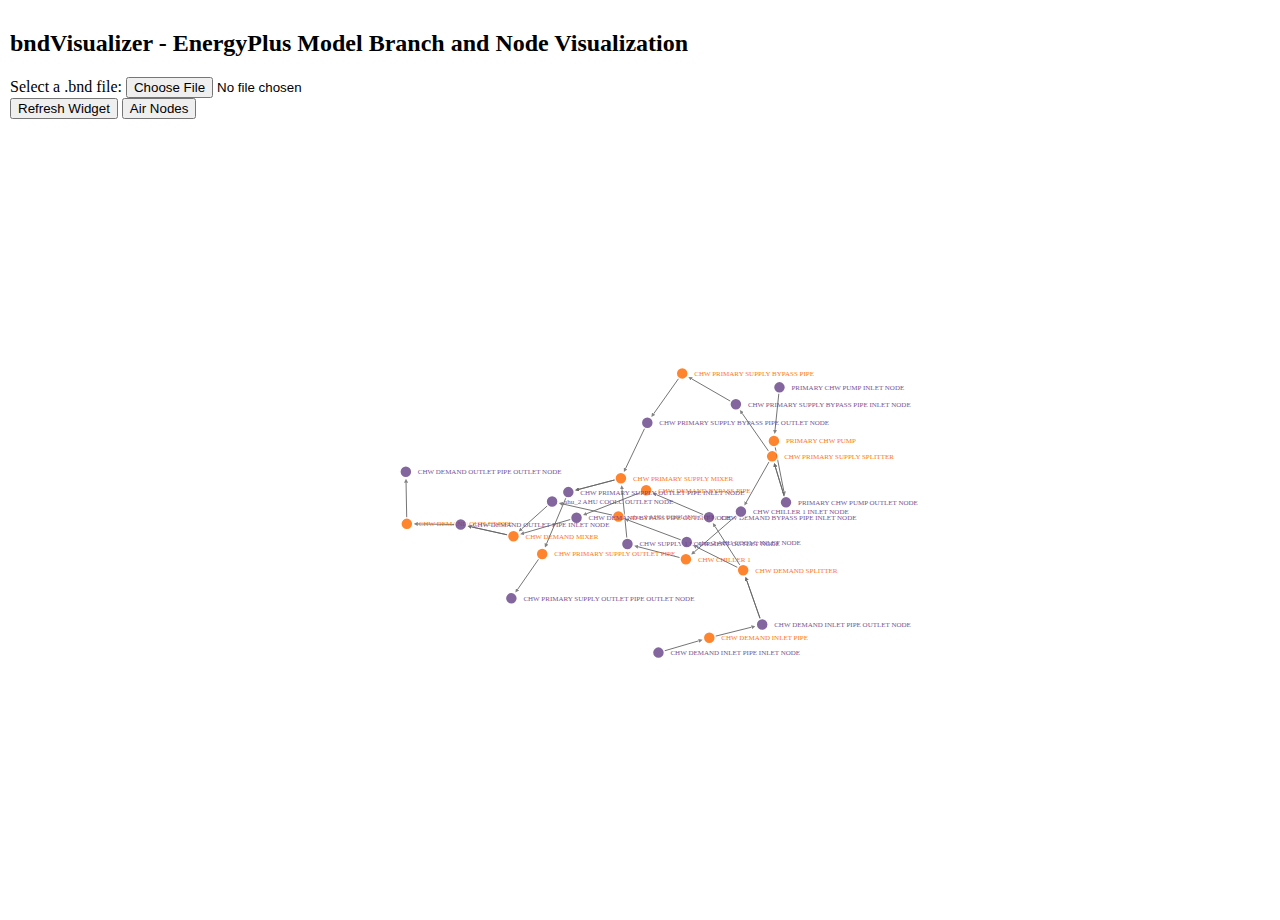
==== commit e6672ada: "Add html tag" ====
--- a/d3/subpage_d3.html
+++ b/d3/subpage_d3.html
@@ -5,15 +5,7 @@
 <title>bndVisualizer</title>
 <script type="text/javascript" src="./lib/js/bnd2nodes.js"></script>
 <link rel="stylesheet" type="text/css" href="style.css">
-<!-- Google tag (gtag.js) -->
-<script async src="https://www.googletagmanager.com/gtag/js?id=G-CP5YZ4WH09"></script>
-<script>
-  window.dataLayer = window.dataLayer || [];
-  function gtag(){dataLayer.push(arguments);}
-  gtag('js', new Date());
-
-  gtag('config', 'G-CP5YZ4WH09');
-</script>
+<meta name="google-site-verification" content="7QXa73Thbw2VavtLYsvQLEwovwpw3El2CAAj-8GJqyU" />
 <script>
   var scheduledRender;
 (function() {
